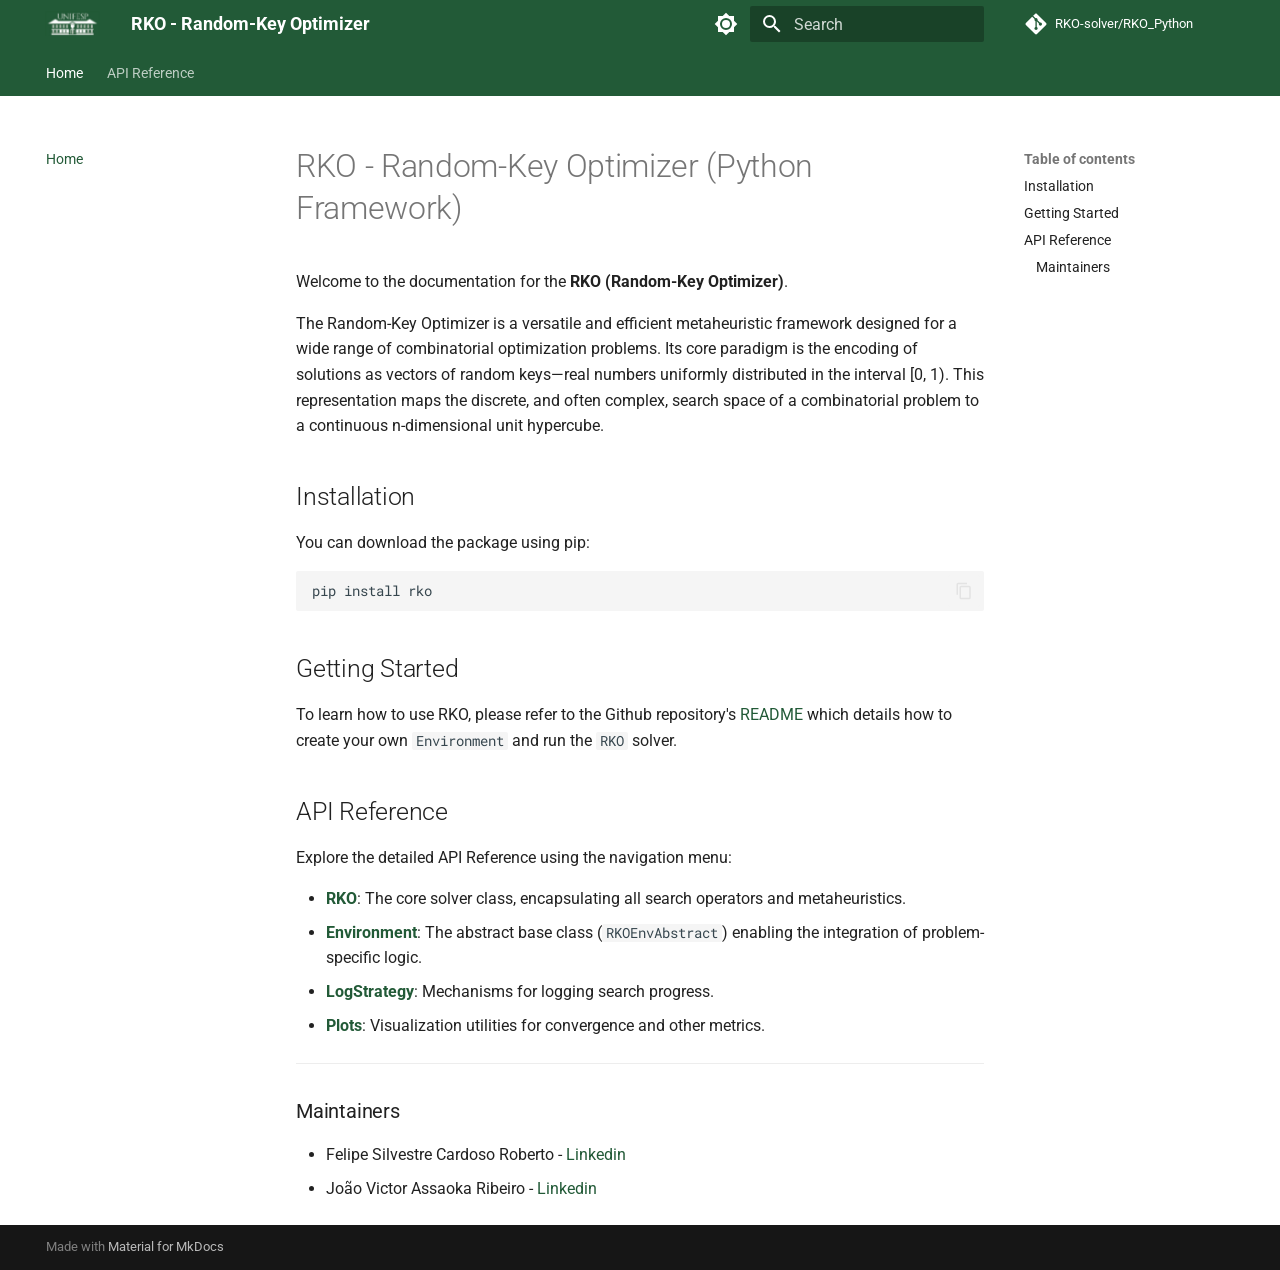
==== index.html @ 7061c4b2 "Deployed 4bbf65d with MkDocs version: 1.6.1" ====
<!doctype html>
<html lang="en" class="no-js">
  <head>
    
      <meta charset="utf-8">
      <meta name="viewport" content="width=device-width,initial-scale=1">
      
        <meta name="description" content="A Python library for Random-Key Optimization (RKO).">
      
      
        <meta name="author" content="Felipe Silvestre Cardoso Roberto & João Assaoka">
      
      
      
      
        <link rel="next" href="reference/rko/">
      
      
        
      
      
      <link rel="icon" href="assets/favicon.png">
      <meta name="generator" content="mkdocs-1.6.1, mkdocs-material-9.7.3">
    
    
      
        <title>RKO - Random-Key Optimizer</title>
      
    
    
      <link rel="stylesheet" href="assets/stylesheets/main.484c7ddc.min.css">
      
        
        <link rel="stylesheet" href="assets/stylesheets/palette.ab4e12ef.min.css">
      
      


    
    
      
    
    
      
        
        
        <link rel="preconnect" href="https://fonts.gstatic.com" crossorigin>
        <link rel="stylesheet" href="https://fonts.googleapis.com/css?family=Roboto:300,300i,400,400i,700,700i%7CRoboto+Mono:400,400i,700,700i&display=fallback">
        <style>:root{--md-text-font:"Roboto";--md-code-font:"Roboto Mono"}</style>
      
    
    
      <link rel="stylesheet" href="assets/_mkdocstrings.css">
    
      <link rel="stylesheet" href="stylesheets/extra.css">
    
    <script>__md_scope=new URL(".",location),__md_hash=e=>[...e].reduce(((e,_)=>(e<<5)-e+_.charCodeAt(0)),0),__md_get=(e,_=localStorage,t=__md_scope)=>JSON.parse(_.getItem(t.pathname+"."+e)),__md_set=(e,_,t=localStorage,a=__md_scope)=>{try{t.setItem(a.pathname+"."+e,JSON.stringify(_))}catch(e){}}</script>
    
      

    
    
  </head>
  
  
    
    
      
    
    
    
    
    <body dir="ltr" data-md-color-scheme="default" data-md-color-primary="custom" data-md-color-accent="custom">
  
    
    <input class="md-toggle" data-md-toggle="drawer" type="checkbox" id="__drawer" autocomplete="off">
    <input class="md-toggle" data-md-toggle="search" type="checkbox" id="__search" autocomplete="off">
    <label class="md-overlay" for="__drawer"></label>
    <div data-md-component="skip">
      
        
        <a href="#rko-random-key-optimizer-python-framework" class="md-skip">
          Skip to content
        </a>
      
    </div>
    <div data-md-component="announce">
      
    </div>
    
    
      

<header class="md-header" data-md-component="header">
  <nav class="md-header__inner md-grid" aria-label="Header">
    <a href="." title="RKO - Random-Key Optimizer" class="md-header__button md-logo" aria-label="RKO - Random-Key Optimizer" data-md-component="logo">
      
  <img src="assets/logo.jpg" alt="logo">

    </a>
    <label class="md-header__button md-icon" for="__drawer">
      
      <svg xmlns="http://www.w3.org/2000/svg" viewBox="0 0 24 24"><path d="M3 6h18v2H3zm0 5h18v2H3zm0 5h18v2H3z"/></svg>
    </label>
    <div class="md-header__title" data-md-component="header-title">
      <div class="md-header__ellipsis">
        <div class="md-header__topic">
          <span class="md-ellipsis">
            RKO - Random-Key Optimizer
          </span>
        </div>
        <div class="md-header__topic" data-md-component="header-topic">
          <span class="md-ellipsis">
            
              Home
            
          </span>
        </div>
      </div>
    </div>
    
      
        <form class="md-header__option" data-md-component="palette">
  
    
    
    
    <input class="md-option" data-md-color-media="" data-md-color-scheme="default" data-md-color-primary="custom" data-md-color-accent="custom"  aria-label="Switch to dark mode"  type="radio" name="__palette" id="__palette_0">
    
      <label class="md-header__button md-icon" title="Switch to dark mode" for="__palette_1" hidden>
        <svg xmlns="http://www.w3.org/2000/svg" viewBox="0 0 24 24"><path d="M12 8a4 4 0 0 0-4 4 4 4 0 0 0 4 4 4 4 0 0 0 4-4 4 4 0 0 0-4-4m0 10a6 6 0 0 1-6-6 6 6 0 0 1 6-6 6 6 0 0 1 6 6 6 6 0 0 1-6 6m8-9.31V4h-4.69L12 .69 8.69 4H4v4.69L.69 12 4 15.31V20h4.69L12 23.31 15.31 20H20v-4.69L23.31 12z"/></svg>
      </label>
    
  
    
    
    
    <input class="md-option" data-md-color-media="" data-md-color-scheme="slate" data-md-color-primary="custom" data-md-color-accent="custom"  aria-label="Switch to light mode"  type="radio" name="__palette" id="__palette_1">
    
      <label class="md-header__button md-icon" title="Switch to light mode" for="__palette_0" hidden>
        <svg xmlns="http://www.w3.org/2000/svg" viewBox="0 0 24 24"><path d="M12 18c-.89 0-1.74-.2-2.5-.55C11.56 16.5 13 14.42 13 12s-1.44-4.5-3.5-5.45C10.26 6.2 11.11 6 12 6a6 6 0 0 1 6 6 6 6 0 0 1-6 6m8-9.31V4h-4.69L12 .69 8.69 4H4v4.69L.69 12 4 15.31V20h4.69L12 23.31 15.31 20H20v-4.69L23.31 12z"/></svg>
      </label>
    
  
</form>
      
    
    
      <script>var palette=__md_get("__palette");if(palette&&palette.color){if("(prefers-color-scheme)"===palette.color.media){var media=matchMedia("(prefers-color-scheme: light)"),input=document.querySelector(media.matches?"[data-md-color-media='(prefers-color-scheme: light)']":"[data-md-color-media='(prefers-color-scheme: dark)']");palette.color.media=input.getAttribute("data-md-color-media"),palette.color.scheme=input.getAttribute("data-md-color-scheme"),palette.color.primary=input.getAttribute("data-md-color-primary"),palette.color.accent=input.getAttribute("data-md-color-accent")}for(var[key,value]of Object.entries(palette.color))document.body.setAttribute("data-md-color-"+key,value)}</script>
    
    
    
      
      
        <label class="md-header__button md-icon" for="__search">
          
          <svg xmlns="http://www.w3.org/2000/svg" viewBox="0 0 24 24"><path d="M9.5 3A6.5 6.5 0 0 1 16 9.5c0 1.61-.59 3.09-1.56 4.23l.27.27h.79l5 5-1.5 1.5-5-5v-.79l-.27-.27A6.52 6.52 0 0 1 9.5 16 6.5 6.5 0 0 1 3 9.5 6.5 6.5 0 0 1 9.5 3m0 2C7 5 5 7 5 9.5S7 14 9.5 14 14 12 14 9.5 12 5 9.5 5"/></svg>
        </label>
        <div class="md-search" data-md-component="search" role="dialog">
  <label class="md-search__overlay" for="__search"></label>
  <div class="md-search__inner" role="search">
    <form class="md-search__form" name="search">
      <input type="text" class="md-search__input" name="query" aria-label="Search" placeholder="Search" autocapitalize="off" autocorrect="off" autocomplete="off" spellcheck="false" data-md-component="search-query" required>
      <label class="md-search__icon md-icon" for="__search">
        
        <svg xmlns="http://www.w3.org/2000/svg" viewBox="0 0 24 24"><path d="M9.5 3A6.5 6.5 0 0 1 16 9.5c0 1.61-.59 3.09-1.56 4.23l.27.27h.79l5 5-1.5 1.5-5-5v-.79l-.27-.27A6.52 6.52 0 0 1 9.5 16 6.5 6.5 0 0 1 3 9.5 6.5 6.5 0 0 1 9.5 3m0 2C7 5 5 7 5 9.5S7 14 9.5 14 14 12 14 9.5 12 5 9.5 5"/></svg>
        
        <svg xmlns="http://www.w3.org/2000/svg" viewBox="0 0 24 24"><path d="M20 11v2H8l5.5 5.5-1.42 1.42L4.16 12l7.92-7.92L13.5 5.5 8 11z"/></svg>
      </label>
      <nav class="md-search__options" aria-label="Search">
        
        <button type="reset" class="md-search__icon md-icon" title="Clear" aria-label="Clear" tabindex="-1">
          
          <svg xmlns="http://www.w3.org/2000/svg" viewBox="0 0 24 24"><path d="M19 6.41 17.59 5 12 10.59 6.41 5 5 6.41 10.59 12 5 17.59 6.41 19 12 13.41 17.59 19 19 17.59 13.41 12z"/></svg>
        </button>
      </nav>
      
        <div class="md-search__suggest" data-md-component="search-suggest"></div>
      
    </form>
    <div class="md-search__output">
      <div class="md-search__scrollwrap" tabindex="0" data-md-scrollfix>
        <div class="md-search-result" data-md-component="search-result">
          <div class="md-search-result__meta">
            Initializing search
          </div>
          <ol class="md-search-result__list" role="presentation"></ol>
        </div>
      </div>
    </div>
  </div>
</div>
      
    
    
      <div class="md-header__source">
        <a href="https://github.com/RKO-solver/RKO_Python" title="Go to repository" class="md-source" data-md-component="source">
  <div class="md-source__icon md-icon">
    
    <svg xmlns="http://www.w3.org/2000/svg" viewBox="0 0 448 512"><!--! Font Awesome Free 7.1.0 by @fontawesome - https://fontawesome.com License - https://fontawesome.com/license/free (Icons: CC BY 4.0, Fonts: SIL OFL 1.1, Code: MIT License) Copyright 2025 Fonticons, Inc.--><path d="M439.6 236.1 244 40.5c-5.4-5.5-12.8-8.5-20.4-8.5s-15 3-20.4 8.4L162.5 81l51.5 51.5c27.1-9.1 52.7 16.8 43.4 43.7l49.7 49.7c34.2-11.8 61.2 31 35.5 56.7-26.5 26.5-70.2-2.9-56-37.3L240.3 199v121.9c25.3 12.5 22.3 41.8 9.1 55-6.4 6.4-15.2 10.1-24.3 10.1s-17.8-3.6-24.3-10.1c-17.6-17.6-11.1-46.9 11.2-56v-123c-20.8-8.5-24.6-30.7-18.6-45L142.6 101 8.5 235.1C3 240.6 0 247.9 0 255.5s3 15 8.5 20.4l195.6 195.7c5.4 5.4 12.7 8.4 20.4 8.4s15-3 20.4-8.4l194.7-194.7c5.4-5.4 8.4-12.8 8.4-20.4s-3-15-8.4-20.4"/></svg>
  </div>
  <div class="md-source__repository">
    RKO-solver/RKO_Python
  </div>
</a>
      </div>
    
  </nav>
  
</header>
    
    <div class="md-container" data-md-component="container">
      
      
        
          
            
<nav class="md-tabs" aria-label="Tabs" data-md-component="tabs">
  <div class="md-grid">
    <ul class="md-tabs__list">
      
        
  
  
  
    
  
  
    <li class="md-tabs__item md-tabs__item--active">
      <a href="." class="md-tabs__link">
        
  
  
    
  
  Home

      </a>
    </li>
  

      
        
  
  
  
  
    
    
      <li class="md-tabs__item">
        <a href="reference/rko/" class="md-tabs__link">
          
  
  
  API Reference

        </a>
      </li>
    
  

      
    </ul>
  </div>
</nav>
          
        
      
      <main class="md-main" data-md-component="main">
        <div class="md-main__inner md-grid">
          
            
              
              <div class="md-sidebar md-sidebar--primary" data-md-component="sidebar" data-md-type="navigation" >
                <div class="md-sidebar__scrollwrap">
                  <div class="md-sidebar__inner">
                    


  


<nav class="md-nav md-nav--primary md-nav--lifted" aria-label="Navigation" data-md-level="0">
  <label class="md-nav__title" for="__drawer">
    <a href="." title="RKO - Random-Key Optimizer" class="md-nav__button md-logo" aria-label="RKO - Random-Key Optimizer" data-md-component="logo">
      
  <img src="assets/logo.jpg" alt="logo">

    </a>
    RKO - Random-Key Optimizer
  </label>
  
    <div class="md-nav__source">
      <a href="https://github.com/RKO-solver/RKO_Python" title="Go to repository" class="md-source" data-md-component="source">
  <div class="md-source__icon md-icon">
    
    <svg xmlns="http://www.w3.org/2000/svg" viewBox="0 0 448 512"><!--! Font Awesome Free 7.1.0 by @fontawesome - https://fontawesome.com License - https://fontawesome.com/license/free (Icons: CC BY 4.0, Fonts: SIL OFL 1.1, Code: MIT License) Copyright 2025 Fonticons, Inc.--><path d="M439.6 236.1 244 40.5c-5.4-5.5-12.8-8.5-20.4-8.5s-15 3-20.4 8.4L162.5 81l51.5 51.5c27.1-9.1 52.7 16.8 43.4 43.7l49.7 49.7c34.2-11.8 61.2 31 35.5 56.7-26.5 26.5-70.2-2.9-56-37.3L240.3 199v121.9c25.3 12.5 22.3 41.8 9.1 55-6.4 6.4-15.2 10.1-24.3 10.1s-17.8-3.6-24.3-10.1c-17.6-17.6-11.1-46.9 11.2-56v-123c-20.8-8.5-24.6-30.7-18.6-45L142.6 101 8.5 235.1C3 240.6 0 247.9 0 255.5s3 15 8.5 20.4l195.6 195.7c5.4 5.4 12.7 8.4 20.4 8.4s15-3 20.4-8.4l194.7-194.7c5.4-5.4 8.4-12.8 8.4-20.4s-3-15-8.4-20.4"/></svg>
  </div>
  <div class="md-source__repository">
    RKO-solver/RKO_Python
  </div>
</a>
    </div>
  
  <ul class="md-nav__list" data-md-scrollfix>
    
      
      
  
  
    
  
  
  
    <li class="md-nav__item md-nav__item--active">
      
      <input class="md-nav__toggle md-toggle" type="checkbox" id="__toc">
      
      
        
      
      
        <label class="md-nav__link md-nav__link--active" for="__toc">
          
  
  
  <span class="md-ellipsis">
    
  
    Home
  

    
  </span>
  
  

          <span class="md-nav__icon md-icon"></span>
        </label>
      
      <a href="." class="md-nav__link md-nav__link--active">
        
  
  
  <span class="md-ellipsis">
    
  
    Home
  

    
  </span>
  
  

      </a>
      
        

<nav class="md-nav md-nav--secondary" aria-label="Table of contents">
  
  
  
    
  
  
    <label class="md-nav__title" for="__toc">
      <span class="md-nav__icon md-icon"></span>
      Table of contents
    </label>
    <ul class="md-nav__list" data-md-component="toc" data-md-scrollfix>
      
        <li class="md-nav__item">
  <a href="#installation" class="md-nav__link">
    <span class="md-ellipsis">
      
        Installation
      
    </span>
  </a>
  
</li>
      
        <li class="md-nav__item">
  <a href="#getting-started" class="md-nav__link">
    <span class="md-ellipsis">
      
        Getting Started
      
    </span>
  </a>
  
</li>
      
        <li class="md-nav__item">
  <a href="#api-reference" class="md-nav__link">
    <span class="md-ellipsis">
      
        API Reference
      
    </span>
  </a>
  
    <nav class="md-nav" aria-label="API Reference">
      <ul class="md-nav__list">
        
          <li class="md-nav__item">
  <a href="#maintainers" class="md-nav__link">
    <span class="md-ellipsis">
      
        Maintainers
      
    </span>
  </a>
  
</li>
        
      </ul>
    </nav>
  
</li>
      
    </ul>
  
</nav>
      
    </li>
  

    
      
      
  
  
  
  
    
    
    
    
      
      
        
      
    
    
    <li class="md-nav__item md-nav__item--nested">
      
        
        
        <input class="md-nav__toggle md-toggle " type="checkbox" id="__nav_2" >
        
          
          <label class="md-nav__link" for="__nav_2" id="__nav_2_label" tabindex="0">
            
  
  
  <span class="md-ellipsis">
    
  
    API Reference
  

    
  </span>
  
  

            <span class="md-nav__icon md-icon"></span>
          </label>
        
        <nav class="md-nav" data-md-level="1" aria-labelledby="__nav_2_label" aria-expanded="false">
          <label class="md-nav__title" for="__nav_2">
            <span class="md-nav__icon md-icon"></span>
            
  
    API Reference
  

          </label>
          <ul class="md-nav__list" data-md-scrollfix>
            
              
                
  
  
  
  
    <li class="md-nav__item">
      <a href="reference/rko/" class="md-nav__link">
        
  
  
  <span class="md-ellipsis">
    
  
    RKO
  

    
  </span>
  
  

      </a>
    </li>
  

              
            
              
                
  
  
  
  
    <li class="md-nav__item">
      <a href="reference/environment/" class="md-nav__link">
        
  
  
  <span class="md-ellipsis">
    
  
    Environment
  

    
  </span>
  
  

      </a>
    </li>
  

              
            
              
                
  
  
  
  
    <li class="md-nav__item">
      <a href="reference/logstrategy/" class="md-nav__link">
        
  
  
  <span class="md-ellipsis">
    
  
    LogStrategy
  

    
  </span>
  
  

      </a>
    </li>
  

              
            
              
                
  
  
  
  
    <li class="md-nav__item">
      <a href="reference/plots/" class="md-nav__link">
        
  
  
  <span class="md-ellipsis">
    
  
    Plots
  

    
  </span>
  
  

      </a>
    </li>
  

              
            
          </ul>
        </nav>
      
    </li>
  

    
  </ul>
</nav>
                  </div>
                </div>
              </div>
            
            
              
              <div class="md-sidebar md-sidebar--secondary" data-md-component="sidebar" data-md-type="toc" >
                <div class="md-sidebar__scrollwrap">
                  <div class="md-sidebar__inner">
                    

<nav class="md-nav md-nav--secondary" aria-label="Table of contents">
  
  
  
    
  
  
    <label class="md-nav__title" for="__toc">
      <span class="md-nav__icon md-icon"></span>
      Table of contents
    </label>
    <ul class="md-nav__list" data-md-component="toc" data-md-scrollfix>
      
        <li class="md-nav__item">
  <a href="#installation" class="md-nav__link">
    <span class="md-ellipsis">
      
        Installation
      
    </span>
  </a>
  
</li>
      
        <li class="md-nav__item">
  <a href="#getting-started" class="md-nav__link">
    <span class="md-ellipsis">
      
        Getting Started
      
    </span>
  </a>
  
</li>
      
        <li class="md-nav__item">
  <a href="#api-reference" class="md-nav__link">
    <span class="md-ellipsis">
      
        API Reference
      
    </span>
  </a>
  
    <nav class="md-nav" aria-label="API Reference">
      <ul class="md-nav__list">
        
          <li class="md-nav__item">
  <a href="#maintainers" class="md-nav__link">
    <span class="md-ellipsis">
      
        Maintainers
      
    </span>
  </a>
  
</li>
        
      </ul>
    </nav>
  
</li>
      
    </ul>
  
</nav>
                  </div>
                </div>
              </div>
            
          
          
            <div class="md-content" data-md-component="content">
              
              <article class="md-content__inner md-typeset">
                
                  


  
  


<h1 id="rko-random-key-optimizer-python-framework">RKO - Random-Key Optimizer (Python Framework)</h1>
<p>Welcome to the documentation for the <strong>RKO (Random-Key Optimizer)</strong>.</p>
<p>The Random-Key Optimizer is a versatile and efficient metaheuristic framework designed for a wide range of combinatorial optimization problems. Its core paradigm is the encoding of solutions as vectors of random keys—real numbers uniformly distributed in the interval [0, 1). This representation maps the discrete, and often complex, search space of a combinatorial problem to a continuous n-dimensional unit hypercube.</p>
<h2 id="installation">Installation</h2>
<p>You can download the package using pip:
<div class="language-bash highlight"><pre><span></span><code><span id="__span-0-1"><a id="__codelineno-0-1" name="__codelineno-0-1" href="#__codelineno-0-1"></a>pip<span class="w"> </span>install<span class="w"> </span>rko
</span></code></pre></div></p>
<h2 id="getting-started">Getting Started</h2>
<p>To learn how to use RKO, please refer to the Github repository's <a href="https://github.com/RKO-solver/RKO_Python">README</a> which details how to create your own <code>Environment</code> and run the <code>RKO</code> solver.</p>
<h2 id="api-reference">API Reference</h2>
<p>Explore the detailed API Reference using the navigation menu:</p>
<ul>
<li><strong><a href="reference/rko/">RKO</a></strong>: The core solver class, encapsulating all search operators and metaheuristics.</li>
<li><strong><a href="reference/environment/">Environment</a></strong>: The abstract base class (<code>RKOEnvAbstract</code>) enabling the integration of problem-specific logic.</li>
<li><strong><a href="reference/logstrategy/">LogStrategy</a></strong>: Mechanisms for logging search progress.</li>
<li><strong><a href="reference/plots/">Plots</a></strong>: Visualization utilities for convergence and other metrics.</li>
</ul>
<hr />
<h3 id="maintainers">Maintainers</h3>
<ul>
<li>Felipe Silvestre Cardoso Roberto - <a href="https://www.linkedin.com/in/felipesilvestrecr/">Linkedin</a></li>
<li>João Victor Assaoka Ribeiro - <a href="https://www.linkedin.com/in/assaoka/">Linkedin</a></li>
</ul>












                
              </article>
            </div>
          
          
<script>var target=document.getElementById(location.hash.slice(1));target&&target.name&&(target.checked=target.name.startsWith("__tabbed_"))</script>
        </div>
        
          <button type="button" class="md-top md-icon" data-md-component="top" hidden>
  
  <svg xmlns="http://www.w3.org/2000/svg" viewBox="0 0 24 24"><path d="M13 20h-2V8l-5.5 5.5-1.42-1.42L12 4.16l7.92 7.92-1.42 1.42L13 8z"/></svg>
  Back to top
</button>
        
      </main>
      
        <footer class="md-footer">
  
  <div class="md-footer-meta md-typeset">
    <div class="md-footer-meta__inner md-grid">
      <div class="md-copyright">
  
  
    Made with
    <a href="https://squidfunk.github.io/mkdocs-material/" target="_blank" rel="noopener">
      Material for MkDocs
    </a>
  
</div>
      
    </div>
  </div>
</footer>
      
    </div>
    <div class="md-dialog" data-md-component="dialog">
      <div class="md-dialog__inner md-typeset"></div>
    </div>
    
    
    
      
      
      <script id="__config" type="application/json">{"annotate": null, "base": ".", "features": ["navigation.tabs", "navigation.sections", "navigation.top", "search.suggest", "search.highlight", "content.code.copy"], "search": "assets/javascripts/workers/search.2c215733.min.js", "tags": null, "translations": {"clipboard.copied": "Copied to clipboard", "clipboard.copy": "Copy to clipboard", "search.result.more.one": "1 more on this page", "search.result.more.other": "# more on this page", "search.result.none": "No matching documents", "search.result.one": "1 matching document", "search.result.other": "# matching documents", "search.result.placeholder": "Type to start searching", "search.result.term.missing": "Missing", "select.version": "Select version"}, "version": null}</script>
    
    
      <script src="assets/javascripts/bundle.79ae519e.min.js"></script>
      
    
  </body>
</html>
---- assets/stylesheets/main.484c7ddc.min.css ----
@charset "UTF-8";html{-webkit-text-size-adjust:none;-moz-text-size-adjust:none;text-size-adjust:none;box-sizing:border-box}*,:after,:before{box-sizing:inherit}@media (prefers-reduced-motion){*,:after,:before{transition:none!important}}body{margin:0}a,button,input,label{-webkit-tap-highlight-color:transparent}a{color:inherit;text-decoration:none}hr{border:0;box-sizing:initial;display:block;height:.05rem;overflow:visible;padding:0}small{font-size:80%}sub,sup{line-height:1em}img{border-style:none}table{border-collapse:initial;border-spacing:0}td,th{font-weight:400;vertical-align:top}button{background:#0000;border:0;font-family:inherit;font-size:inherit;margin:0;padding:0}input{border:0;outline:none}:root{--md-primary-fg-color:#4051b5;--md-primary-fg-color--light:#5d6cc0;--md-primary-fg-color--dark:#303fa1;--md-primary-bg-color:#fff;--md-primary-bg-color--light:#ffffffb3;--md-accent-fg-color:#526cfe;--md-accent-fg-color--transparent:#526cfe1a;--md-accent-bg-color:#fff;--md-accent-bg-color--light:#ffffffb3}[data-md-color-scheme=default]{color-scheme:light}[data-md-color-scheme=default] img[src$="#gh-dark-mode-only"],[data-md-color-scheme=default] img[src$="#only-dark"]{display:none}:root,[data-md-color-scheme=default]{--md-hue:225deg;--md-default-fg-color:#000000de;--md-default-fg-color--light:#0000008a;--md-default-fg-color--lighter:#00000052;--md-default-fg-color--lightest:#00000012;--md-default-bg-color:#fff;--md-default-bg-color--light:#ffffffb3;--md-default-bg-color--lighter:#ffffff4d;--md-default-bg-color--lightest:#ffffff1f;--md-code-fg-color:#36464e;--md-code-bg-color:#f5f5f5;--md-code-bg-color--light:#f5f5f5b3;--md-code-bg-color--lighter:#f5f5f54d;--md-code-hl-color:#4287ff;--md-code-hl-color--light:#4287ff1a;--md-code-hl-number-color:#d52a2a;--md-code-hl-special-color:#db1457;--md-code-hl-function-color:#a846b9;--md-code-hl-constant-color:#6e59d9;--md-code-hl-keyword-color:#3f6ec6;--md-code-hl-string-color:#1c7d4d;--md-code-hl-name-color:var(--md-code-fg-color);--md-code-hl-operator-color:var(--md-default-fg-color--light);--md-code-hl-punctuation-color:var(--md-default-fg-color--light);--md-code-hl-comment-color:var(--md-default-fg-color--light);--md-code-hl-generic-color:var(--md-default-fg-color--light);--md-code-hl-variable-color:var(--md-default-fg-color--light);--md-typeset-color:var(--md-default-fg-color);--md-typeset-a-color:var(--md-primary-fg-color);--md-typeset-del-color:#f5503d26;--md-typeset-ins-color:#0bd57026;--md-typeset-kbd-color:#fafafa;--md-typeset-kbd-accent-color:#fff;--md-typeset-kbd-border-color:#b8b8b8;--md-typeset-mark-color:#ffff0080;--md-typeset-table-color:#0000001f;--md-typeset-table-color--light:rgba(0,0,0,.035);--md-admonition-fg-color:var(--md-default-fg-color);--md-admonition-bg-color:var(--md-default-bg-color);--md-warning-fg-color:#000000de;--md-warning-bg-color:#ff9;--md-footer-fg-color:#fff;--md-footer-fg-color--light:#ffffffb3;--md-footer-fg-color--lighter:#ffffff73;--md-footer-bg-color:#000000de;--md-footer-bg-color--dark:#00000052;--md-shadow-z1:0 0.2rem 0.5rem #0000000d,0 0 0.05rem #0000001a;--md-shadow-z2:0 0.2rem 0.5rem #0000001a,0 0 0.05rem #00000040;--md-shadow-z3:0 0.2rem 0.5rem #0003,0 0 0.05rem #00000059}.md-icon svg{fill:currentcolor;display:block;height:1.2rem;width:1.2rem}body{-webkit-font-smoothing:antialiased;-moz-osx-font-smoothing:grayscale;--md-text-font-family:var(--md-text-font,_),-apple-system,BlinkMacSystemFont,Helvetica,Arial,sans-serif;--md-code-font-family:var(--md-code-font,_),SFMono-Regular,Consolas,Menlo,monospace}aside,body,input{font-feature-settings:"kern","liga";color:var(--md-typeset-color);font-family:var(--md-text-font-family)}code,kbd,pre{font-feature-settings:"kern";font-family:var(--md-code-font-family)}:root{--md-typeset-table-sort-icon:url('data:image/svg+xml;charset=utf-8,<svg xmlns="http://www.w3.org/2000/svg" viewBox="0 0 24 24"><path d="m18 21-4-4h3V7h-3l4-4 4 4h-3v10h3M2 19v-2h10v2M2 13v-2h7v2M2 7V5h4v2z"/></svg>');--md-typeset-table-sort-icon--asc:url('data:image/svg+xml;charset=utf-8,<svg xmlns="http://www.w3.org/2000/svg" viewBox="0 0 24 24"><path d="M19 17h3l-4 4-4-4h3V3h2M2 17h10v2H2M6 5v2H2V5m0 6h7v2H2z"/></svg>');--md-typeset-table-sort-icon--desc:url('data:image/svg+xml;charset=utf-8,<svg xmlns="http://www.w3.org/2000/svg" viewBox="0 0 24 24"><path d="M19 7h3l-4-4-4 4h3v14h2M2 17h10v2H2M6 5v2H2V5m0 6h7v2H2z"/></svg>')}.md-typeset{-webkit-print-color-adjust:exact;color-adjust:exact;font-size:.8rem;line-height:1.6;overflow-wrap:break-word}@media print{.md-typeset{font-size:.68rem}}.md-typeset blockquote,.md-typeset dl,.md-typeset figure,.md-typeset ol,.md-typeset pre,.md-typeset ul{margin-bottom:1em;margin-top:1em}.md-typeset h1{color:var(--md-default-fg-color--light);font-size:2em;line-height:1.3;margin:0 0 1.25em}.md-typeset h1,.md-typeset h2{font-weight:300;letter-spacing:-.01em}.md-typeset h2{font-size:1.5625em;line-height:1.4;margin:1.6em 0 .64em}.md-typeset h3{font-size:1.25em;font-weight:400;letter-spacing:-.01em;line-height:1.5;margin:1.6em 0 .8em}.md-typeset h2+h3{margin-top:.8em}.md-typeset h4{font-weight:700;letter-spacing:-.01em;margin:1em 0}.md-typeset h5,.md-typeset h6{color:var(--md-default-fg-color--light);font-size:.8em;font-weight:700;letter-spacing:-.01em;margin:1.25em 0}.md-typeset h5{text-transform:uppercase}.md-typeset h5 code{text-transform:none}.md-typeset hr{border-bottom:.05rem solid var(--md-default-fg-color--lightest);display:flow-root;margin:1.5em 0}.md-typeset a{color:var(--md-typeset-a-color);word-break:break-word}.md-typeset a,.md-typeset a:before{transition:color 125ms}.md-typeset a:focus,.md-typeset a:hover{color:var(--md-accent-fg-color)}.md-typeset a:focus code,.md-typeset a:hover code{background-color:var(--md-accent-fg-color--transparent);color:var(--md-accent-fg-color)}.md-typeset a code{color:var(--md-typeset-a-color)}.md-typeset a.focus-visible{outline-color:var(--md-accent-fg-color);outline-offset:.2rem}.md-typeset code,.md-typeset kbd,.md-typeset pre{color:var(--md-code-fg-color);direction:ltr;font-variant-ligatures:none;transition:background-color 125ms}@media print{.md-typeset code,.md-typeset kbd,.md-typeset pre{white-space:pre-wrap}}.md-typeset code{background-color:var(--md-code-bg-color);border-radius:.1rem;-webkit-box-decoration-break:clone;box-decoration-break:clone;font-size:.85em;padding:0 .2941176471em;transition:color 125ms,background-color 125ms;word-break:break-word}.md-typeset code:not(.focus-visible){-webkit-tap-highlight-color:transparent;outline:none}.md-typeset pre{display:flow-root;line-height:1.4;position:relative}.md-typeset pre>code{-webkit-box-decoration-break:slice;box-decoration-break:slice;box-shadow:none;display:block;margin:0;outline-color:var(--md-accent-fg-color);overflow:auto;padding:.7720588235em 1.1764705882em;scrollbar-color:var(--md-default-fg-color--lighter) #0000;scrollbar-width:thin;touch-action:auto;word-break:normal}.md-typeset pre>code:hover{scrollbar-color:var(--md-accent-fg-color) #0000}.md-typeset pre>code::-webkit-scrollbar{height:.2rem;width:.2rem}.md-typeset pre>code::-webkit-scrollbar-thumb{background-color:var(--md-default-fg-color--lighter)}.md-typeset pre>code::-webkit-scrollbar-thumb:hover{background-color:var(--md-accent-fg-color)}.md-typeset kbd{background-color:var(--md-typeset-kbd-color);border-radius:.1rem;box-shadow:0 .1rem 0 .05rem var(--md-typeset-kbd-border-color),0 .1rem 0 var(--md-typeset-kbd-border-color),0 -.1rem .2rem var(--md-typeset-kbd-accent-color) inset;color:var(--md-default-fg-color);display:inline-block;font-size:.75em;padding:0 .6666666667em;vertical-align:text-top;word-break:break-word}.md-typeset mark{background-color:var(--md-typeset-mark-color);-webkit-box-decoration-break:clone;box-decoration-break:clone;color:inherit;word-break:break-word}.md-typeset abbr{cursor:help;text-decoration:none}.md-typeset [data-preview],.md-typeset abbr{border-bottom:.05rem dotted var(--md-default-fg-color--light)}.md-typeset small{opacity:.75}[dir=ltr] .md-typeset sub,[dir=ltr] .md-typeset sup{margin-left:.078125em}[dir=rtl] .md-typeset sub,[dir=rtl] .md-typeset sup{margin-right:.078125em}[dir=ltr] .md-typeset blockquote{padding-left:.6rem}[dir=rtl] .md-typeset blockquote{padding-right:.6rem}[dir=ltr] .md-typeset blockquote{border-left:.2rem solid var(--md-default-fg-color--lighter)}[dir=rtl] .md-typeset blockquote{border-right:.2rem solid var(--md-default-fg-color--lighter)}.md-typeset blockquote{color:var(--md-default-fg-color--light);margin-left:0;margin-right:0}.md-typeset ul{list-style-type:disc}.md-typeset ul[type]{list-style-type:revert-layer}[dir=ltr] .md-typeset ol,[dir=ltr] .md-typeset ul{margin-left:.625em}[dir=rtl] .md-typeset ol,[dir=rtl] .md-typeset ul{margin-right:.625em}.md-typeset ol,.md-typeset ul{padding:0}.md-typeset ol:not([hidden]),.md-typeset ul:not([hidden]){display:flow-root}.md-typeset ol ol,.md-typeset ul ol{list-style-type:lower-alpha}.md-typeset ol ol ol,.md-typeset ul ol ol{list-style-type:lower-roman}.md-typeset ol ol ol ol,.md-typeset ul ol ol ol{list-style-type:upper-alpha}.md-typeset ol ol ol ol ol,.md-typeset ul ol ol ol ol{list-style-type:upper-roman}.md-typeset ol[type],.md-typeset ul[type]{list-style-type:revert-layer}[dir=ltr] .md-typeset ol li,[dir=ltr] .md-typeset ul li{margin-left:1.25em}[dir=rtl] .md-typeset ol li,[dir=rtl] .md-typeset ul li{margin-right:1.25em}.md-typeset ol li,.md-typeset ul li{margin-bottom:.5em}.md-typeset ol li blockquote,.md-typeset ol li p,.md-typeset ul li blockquote,.md-typeset ul li p{margin:.5em 0}.md-typeset ol li:last-child,.md-typeset ul li:last-child{margin-bottom:0}[dir=ltr] .md-typeset ol li ol,[dir=ltr] .md-typeset ol li ul,[dir=ltr] .md-typeset ul li ol,[dir=ltr] .md-typeset ul li ul{margin-left:.625em}[dir=rtl] .md-typeset ol li ol,[dir=rtl] .md-typeset ol li ul,[dir=rtl] .md-typeset ul li ol,[dir=rtl] .md-typeset ul li ul{margin-right:.625em}.md-typeset ol li ol,.md-typeset ol li ul,.md-typeset ul li ol,.md-typeset ul li ul{margin-bottom:.5em;margin-top:.5em}[dir=ltr] .md-typeset dd{margin-left:1.875em}[dir=rtl] .md-typeset dd{margin-right:1.875em}.md-typeset dd{margin-bottom:1.5em;margin-top:1em}.md-typeset img,.md-typeset svg,.md-typeset video{height:auto;max-width:100%}.md-typeset img[align=left]{margin:1em 1em 1em 0}.md-typeset img[align=right]{margin:1em 0 1em 1em}.md-typeset img[align]:only-child{margin-top:0}.md-typeset figure{display:flow-root;margin:1em auto;max-width:100%;text-align:center;width:fit-content}.md-typeset figure img{display:block;margin:0 auto}.md-typeset figcaption{font-style:italic;margin:1em auto;max-width:24rem}.md-typeset iframe{max-width:100%}.md-typeset table:not([class]){background-color:var(--md-default-bg-color);border:.05rem solid var(--md-typeset-table-color);border-radius:.1rem;display:inline-block;font-size:.64rem;max-width:100%;overflow:auto;touch-action:auto}@media print{.md-typeset table:not([class]){display:table}}.md-typeset table:not([class])+*{margin-top:1.5em}.md-typeset table:not([class]) td>:first-child,.md-typeset table:not([class]) th>:first-child{margin-top:0}.md-typeset table:not([class]) td>:last-child,.md-typeset table:not([class]) th>:last-child{margin-bottom:0}.md-typeset table:not([class]) td:not([align]),.md-typeset table:not([class]) th:not([align]){text-align:left}[dir=rtl] .md-typeset table:not([class]) td:not([align]),[dir=rtl] .md-typeset table:not([class]) th:not([align]){text-align:right}.md-typeset table:not([class]) th{font-weight:700;min-width:5rem;padding:.9375em 1.25em;vertical-align:top}.md-typeset table:not([class]) td{border-top:.05rem solid var(--md-typeset-table-color);padding:.9375em 1.25em;vertical-align:top}.md-typeset table:not([class]) tbody tr{transition:background-color 125ms}.md-typeset table:not([class]) tbody tr:hover{background-color:var(--md-typeset-table-color--light);box-shadow:0 .05rem 0 var(--md-default-bg-color) inset}.md-typeset table:not([class]) a{word-break:normal}.md-typeset table th[role=columnheader]{cursor:pointer}[dir=ltr] .md-typeset table th[role=columnheader]:after{margin-left:.5em}[dir=rtl] .md-typeset table th[role=columnheader]:after{margin-right:.5em}.md-typeset table th[role=columnheader]:after{content:"";display:inline-block;height:1.2em;-webkit-mask-image:var(--md-typeset-table-sort-icon);mask-image:var(--md-typeset-table-sort-icon);-webkit-mask-repeat:no-repeat;mask-repeat:no-repeat;-webkit-mask-size:contain;mask-size:contain;transition:background-color 125ms;vertical-align:text-bottom;width:1.2em}.md-typeset table th[role=columnheader]:hover:after{background-color:var(--md-default-fg-color--lighter)}.md-typeset table th[role=columnheader][aria-sort=ascending]:after{background-color:var(--md-default-fg-color--light);-webkit-mask-image:var(--md-typeset-table-sort-icon--asc);mask-image:var(--md-typeset-table-sort-icon--asc)}.md-typeset table th[role=columnheader][aria-sort=descending]:after{background-color:var(--md-default-fg-color--light);-webkit-mask-image:var(--md-typeset-table-sort-icon--desc);mask-image:var(--md-typeset-table-sort-icon--desc)}.md-typeset__scrollwrap{margin:1em -.8rem;overflow-x:auto;touch-action:auto}.md-typeset__table{display:inline-block;margin-bottom:.5em;padding:0 .8rem}@media print{.md-typeset__table{display:block}}html .md-typeset__table table{display:table;margin:0;overflow:hidden;width:100%}@media screen and (max-width:44.984375em){.md-content__inner>pre{margin:1em -.8rem}.md-content__inner>pre code{border-radius:0}}.md-typeset .md-author{border-radius:100%;display:block;flex-shrink:0;height:1.6rem;overflow:hidden;position:relative;transition:color 125ms,transform 125ms;width:1.6rem}.md-typeset .md-author img{display:block}.md-typeset .md-author--more{background:var(--md-default-fg-color--lightest);color:var(--md-default-fg-color--lighter);font-size:.6rem;font-weight:700;line-height:1.6rem;text-align:center}.md-typeset .md-author--long{height:2.4rem;width:2.4rem}.md-typeset a.md-author{transform:scale(1)}.md-typeset a.md-author img{border-radius:100%;filter:grayscale(100%) opacity(75%);transition:filter 125ms}.md-typeset a.md-author:focus,.md-typeset a.md-author:hover{transform:scale(1.1);z-index:1}.md-typeset a.md-author:focus img,.md-typeset a.md-author:hover img{filter:grayscale(0)}.md-banner{background-color:var(--md-footer-bg-color);color:var(--md-footer-fg-color);overflow:auto}@media print{.md-banner{display:none}}.md-banner--warning{background-color:var(--md-warning-bg-color);color:var(--md-warning-fg-color)}.md-banner__inner{font-size:.7rem;margin:.6rem auto;padding:0 .8rem}[dir=ltr] .md-banner__button{float:right}[dir=rtl] .md-banner__button{float:left}.md-banner__button{color:inherit;cursor:pointer;transition:opacity .25s}.no-js .md-banner__button{display:none}.md-banner__button:hover{opacity:.7}html{font-size:125%;height:100%;overflow-x:hidden}@media screen and (min-width:100em){html{font-size:137.5%}}@media screen and (min-width:125em){html{font-size:150%}}body{background-color:var(--md-default-bg-color);display:flex;flex-direction:column;font-size:.5rem;min-height:100%;position:relative;width:100%}@media print{body{display:block}}@media screen and (max-width:59.984375em){body[data-md-scrolllock]{position:fixed}}.md-grid{margin-left:auto;margin-right:auto;max-width:61rem}.md-container{display:flex;flex-direction:column;flex-grow:1}@media print{.md-container{display:block}}.md-main{flex-grow:1}.md-main__inner{display:flex;height:100%;margin-top:1.5rem}.md-ellipsis{overflow:hidden;text-overflow:ellipsis}.md-toggle{display:none}.md-option{height:0;opacity:0;position:absolute;width:0}.md-option:checked+label:not([hidden]){display:block}.md-option.focus-visible+label{outline-color:var(--md-accent-fg-color);outline-style:auto}.md-skip{background-color:var(--md-default-fg-color);border-radius:.1rem;color:var(--md-default-bg-color);font-size:.64rem;margin:.5rem;opacity:0;outline-color:var(--md-accent-fg-color);padding:.3rem .5rem;position:fixed;transform:translateY(.4rem);z-index:-1}.md-skip:focus{opacity:1;transform:translateY(0);transition:transform .25s cubic-bezier(.4,0,.2,1),opacity 175ms 75ms;z-index:10}@page{margin:25mm}:root{--md-clipboard-icon:url('data:image/svg+xml;charset=utf-8,<svg xmlns="http://www.w3.org/2000/svg" viewBox="0 0 24 24"><path d="M19 21H8V7h11m0-2H8a2 2 0 0 0-2 2v14a2 2 0 0 0 2 2h11a2 2 0 0 0 2-2V7a2 2 0 0 0-2-2m-3-4H4a2 2 0 0 0-2 2v14h2V3h12z"/></svg>')}.md-clipboard{border-radius:.1rem;color:var(--md-default-fg-color--lightest);cursor:pointer;height:1.5em;outline-color:var(--md-accent-fg-color);outline-offset:.1rem;transition:color .25s;width:1.5em;z-index:1}@media print{.md-clipboard{display:none}}.md-clipboard:not(.focus-visible){-webkit-tap-highlight-color:transparent;outline:none}:hover>.md-clipboard{color:var(--md-default-fg-color--light)}.md-clipboard:focus,.md-clipboard:hover{color:var(--md-accent-fg-color)}.md-clipboard:after{background-color:currentcolor;content:"";display:block;height:1.125em;margin:0 auto;-webkit-mask-image:var(--md-clipboard-icon);mask-image:var(--md-clipboard-icon);-webkit-mask-position:center;mask-position:center;-webkit-mask-repeat:no-repeat;mask-repeat:no-repeat;-webkit-mask-size:contain;mask-size:contain;width:1.125em}.md-clipboard--inline{cursor:pointer}.md-clipboard--inline code{transition:color .25s,background-color .25s}.md-clipboard--inline:focus code,.md-clipboard--inline:hover code{background-color:var(--md-accent-fg-color--transparent);color:var(--md-accent-fg-color)}:root{--md-code-select-icon:url('data:image/svg+xml;charset=utf-8,<svg xmlns="http://www.w3.org/2000/svg" viewBox="0 0 24 24"><path d="M19 19h-4v2h4c1.1 0 2-.9 2-2v-4h-2m0-12h-4v2h4v4h2V5c0-1.1-.9-2-2-2M5 5h4V3H5c-1.1 0-2 .9-2 2v4h2m0 6H3v4c0 1.1.9 2 2 2h4v-2H5zm2-4h2v2H7zm4 0h2v2h-2zm4 0h2v2h-2zM7 7h2v2H7zm4 0h2v2h-2zm4 0h2v2h-2zm-8 8h2v2H7zm4 0h2v2h-2zm4 0h2v2h-2z"/></svg>');--md-code-copy-icon:url('data:image/svg+xml;charset=utf-8,<svg xmlns="http://www.w3.org/2000/svg" viewBox="0 0 24 24"><path d="M19 21H8V7h11m0-2H8a2 2 0 0 0-2 2v14a2 2 0 0 0 2 2h11a2 2 0 0 0 2-2V7a2 2 0 0 0-2-2m-3-4H4a2 2 0 0 0-2 2v14h2V3h12z"/></svg>')}.md-typeset .md-code__content{display:grid}.md-code__nav{background-color:var(--md-code-bg-color--lighter);border-radius:.1rem;display:flex;gap:.2rem;padding:.2rem;position:absolute;right:.25em;top:.25em;transition:background-color .25s;z-index:1}:hover>.md-code__nav{background-color:var(--md-code-bg-color--light)}.md-code__button{color:var(--md-default-fg-color--lightest);cursor:pointer;display:block;height:1.5em;outline-color:var(--md-accent-fg-color);outline-offset:.1rem;transition:color .25s;width:1.5em}:hover>*>.md-code__button{color:var(--md-default-fg-color--light)}.md-code__button.focus-visible,.md-code__button:hover{color:var(--md-accent-fg-color)}.md-code__button--active{color:var(--md-default-fg-color)!important}.md-code__button:after{background-color:currentcolor;content:"";display:block;height:1.125em;margin:0 auto;-webkit-mask-position:center;mask-position:center;-webkit-mask-repeat:no-repeat;mask-repeat:no-repeat;-webkit-mask-size:contain;mask-size:contain;width:1.125em}.md-code__button[data-md-type=select]:after{-webkit-mask-image:var(--md-code-select-icon);mask-image:var(--md-code-select-icon)}.md-code__button[data-md-type=copy]:after{-webkit-mask-image:var(--md-code-copy-icon);mask-image:var(--md-code-copy-icon)}@keyframes consent{0%{opacity:0;transform:translateY(100%)}to{opacity:1;transform:translateY(0)}}@keyframes overlay{0%{opacity:0}to{opacity:1}}.md-consent__overlay{animation:overlay .25s both;-webkit-backdrop-filter:blur(.1rem);backdrop-filter:blur(.1rem);background-color:#0000008a;height:100%;opacity:1;position:fixed;top:0;width:100%;z-index:5}.md-consent__inner{animation:consent .5s cubic-bezier(.1,.7,.1,1) both;background-color:var(--md-default-bg-color);border:0;border-radius:.1rem;bottom:0;box-shadow:0 0 .2rem #0000001a,0 .2rem .4rem #0003;max-height:100%;overflow:auto;padding:0;position:fixed;width:100%;z-index:5}.md-consent__form{padding:.8rem}.md-consent__settings{display:none;margin:1em 0}input:checked+.md-consent__settings{display:block}.md-consent__controls{margin-bottom:.8rem}.md-typeset .md-consent__controls .md-button{display:inline}@media screen and (max-width:44.984375em){.md-typeset .md-consent__controls .md-button{display:block;margin-top:.4rem;text-align:center;width:100%}}.md-consent label{cursor:pointer}.md-content{flex-grow:1;min-width:0}.md-content__inner{margin:0 .8rem 1.2rem;padding-top:.6rem}@media screen and (min-width:76.25em){[dir=ltr] .md-sidebar--primary:not([hidden])~.md-content>.md-content__inner{margin-left:1.2rem}[dir=ltr] .md-sidebar--secondary:not([hidden])~.md-content>.md-content__inner,[dir=rtl] .md-sidebar--primary:not([hidden])~.md-content>.md-content__inner{margin-right:1.2rem}[dir=rtl] .md-sidebar--secondary:not([hidden])~.md-content>.md-content__inner{margin-left:1.2rem}}.md-content__inner:before{content:"";display:block;height:.4rem}.md-content__inner>:last-child{margin-bottom:0}[dir=ltr] .md-content__button{float:right}[dir=rtl] .md-content__button{float:left}[dir=ltr] .md-content__button{margin-left:.4rem}[dir=rtl] .md-content__button{margin-right:.4rem}.md-content__button{margin:.4rem 0;padding:0}@media print{.md-content__button{display:none}}.md-typeset .md-content__button{color:var(--md-default-fg-color--lighter)}.md-content__button svg{display:inline;vertical-align:top}[dir=rtl] .md-content__button svg{transform:scaleX(-1)}[dir=ltr] .md-dialog{right:.8rem}[dir=rtl] .md-dialog{left:.8rem}.md-dialog{background-color:var(--md-default-fg-color);border-radius:.1rem;bottom:.8rem;box-shadow:var(--md-shadow-z3);min-width:11.1rem;opacity:0;padding:.4rem .6rem;pointer-events:none;position:fixed;transform:translateY(100%);transition:transform 0ms .4s,opacity .4s;z-index:4}@media print{.md-dialog{display:none}}.md-dialog--active{opacity:1;pointer-events:auto;transform:translateY(0);transition:transform .4s cubic-bezier(.075,.85,.175,1),opacity .4s}.md-dialog__inner{color:var(--md-default-bg-color);font-size:.7rem}.md-feedback{margin:2em 0 1em;text-align:center}.md-feedback fieldset{border:none;margin:0;padding:0}.md-feedback__title{font-weight:700;margin:1em auto}.md-feedback__inner{position:relative}.md-feedback__list{display:flex;flex-wrap:wrap;place-content:baseline center;position:relative}.md-feedback__list:hover .md-icon:not(:disabled){color:var(--md-default-fg-color--lighter)}:disabled .md-feedback__list{min-height:1.8rem}.md-feedback__icon{color:var(--md-default-fg-color--light);cursor:pointer;flex-shrink:0;margin:0 .1rem;transition:color 125ms}.md-feedback__icon:not(:disabled).md-icon:hover{color:var(--md-accent-fg-color)}.md-feedback__icon:disabled{color:var(--md-default-fg-color--lightest);pointer-events:none}.md-feedback__note{opacity:0;position:relative;transform:translateY(.4rem);transition:transform .4s cubic-bezier(.1,.7,.1,1),opacity .15s}.md-feedback__note>*{margin:0 auto;max-width:16rem}:disabled .md-feedback__note{opacity:1;transform:translateY(0)}@media print{.md-feedback{display:none}}.md-footer{background-color:var(--md-footer-bg-color);color:var(--md-footer-fg-color)}@media print{.md-footer{display:none}}.md-footer__inner{justify-content:space-between;overflow:auto;padding:.2rem}.md-footer__inner:not([hidden]){display:flex}.md-footer__link{align-items:end;display:flex;flex-grow:0.01;margin-bottom:.4rem;margin-top:1rem;max-width:100%;outline-color:var(--md-accent-fg-color);overflow:hidden;transition:opacity .25s}.md-footer__link:focus,.md-footer__link:hover{opacity:.7}[dir=rtl] .md-footer__link svg{transform:scaleX(-1)}@media screen and (max-width:44.984375em){.md-footer__link--prev{flex-shrink:0}.md-footer__link--prev .md-footer__title{display:none}}[dir=ltr] .md-footer__link--next{margin-left:auto}[dir=rtl] .md-footer__link--next{margin-right:auto}.md-footer__link--next{text-align:right}[dir=rtl] .md-footer__link--next{text-align:left}.md-footer__title{flex-grow:1;font-size:.9rem;margin-bottom:.7rem;max-width:calc(100% - 2.4rem);padding:0 1rem;white-space:nowrap}.md-footer__button{margin:.2rem;padding:.4rem}.md-footer__direction{font-size:.64rem;opacity:.7}.md-footer-meta{background-color:var(--md-footer-bg-color--dark)}.md-footer-meta__inner{display:flex;flex-wrap:wrap;justify-content:space-between;padding:.2rem}html .md-footer-meta.md-typeset a{color:var(--md-footer-fg-color--light)}html .md-footer-meta.md-typeset a:focus,html .md-footer-meta.md-typeset a:hover{color:var(--md-footer-fg-color)}.md-copyright{color:var(--md-footer-fg-color--lighter);font-size:.64rem;margin:auto .6rem;padding:.4rem 0;width:100%}@media screen and (min-width:45em){.md-copyright{width:auto}}.md-copyright__highlight{color:var(--md-footer-fg-color--light)}.md-social{display:inline-flex;gap:.2rem;margin:0 .4rem;padding:.2rem 0 .6rem}@media screen and (min-width:45em){.md-social{padding:.6rem 0}}.md-social__link{display:inline-block;height:1.6rem;text-align:center;width:1.6rem}.md-social__link:before{line-height:1.9}.md-social__link svg{fill:currentcolor;max-height:.8rem;vertical-align:-25%}.md-typeset .md-button{border:.1rem solid;border-radius:.1rem;color:var(--md-primary-fg-color);cursor:pointer;display:inline-block;font-weight:700;padding:.625em 2em;transition:color 125ms,background-color 125ms,border-color 125ms}.md-typeset .md-button--primary{background-color:var(--md-primary-fg-color);border-color:var(--md-primary-fg-color);color:var(--md-primary-bg-color)}.md-typeset .md-button:focus,.md-typeset .md-button:hover{background-color:var(--md-accent-fg-color);border-color:var(--md-accent-fg-color);color:var(--md-accent-bg-color)}[dir=ltr] .md-typeset .md-input{border-top-left-radius:.1rem}[dir=ltr] .md-typeset .md-input,[dir=rtl] .md-typeset .md-input{border-top-right-radius:.1rem}[dir=rtl] .md-typeset .md-input{border-top-left-radius:.1rem}.md-typeset .md-input{border-bottom:.1rem solid var(--md-default-fg-color--lighter);box-shadow:var(--md-shadow-z1);font-size:.8rem;height:1.8rem;padding:0 .6rem;transition:border .25s,box-shadow .25s}.md-typeset .md-input:focus,.md-typeset .md-input:hover{border-bottom-color:var(--md-accent-fg-color);box-shadow:var(--md-shadow-z2)}.md-typeset .md-input--stretch{width:100%}.md-header{background-color:var(--md-primary-fg-color);box-shadow:0 0 .2rem #0000,0 .2rem .4rem #0000;color:var(--md-primary-bg-color);display:block;left:0;position:sticky;right:0;top:0;z-index:4}@media print{.md-header{display:none}}.md-header[hidden]{transform:translateY(-100%);transition:transform .25s cubic-bezier(.8,0,.6,1),box-shadow .25s}.md-header--shadow{box-shadow:0 0 .2rem #0000001a,0 .2rem .4rem #0003;transition:transform .25s cubic-bezier(.1,.7,.1,1),box-shadow .25s}.md-header__inner{align-items:center;display:flex;padding:0 .2rem}.md-header__button{color:currentcolor;cursor:pointer;margin:.2rem;outline-color:var(--md-accent-fg-color);padding:.4rem;position:relative;transition:opacity .25s;vertical-align:middle;z-index:1}.md-header__button:hover{opacity:.7}.md-header__button:not([hidden]){display:inline-block}.md-header__button:not(.focus-visible){-webkit-tap-highlight-color:transparent;outline:none}.md-header__button.md-logo{margin:.2rem;padding:.4rem}@media screen and (max-width:76.234375em){.md-header__button.md-logo{display:none}}.md-header__button.md-logo img,.md-header__button.md-logo svg{fill:currentcolor;display:block;height:1.2rem;width:auto}@media screen and (min-width:60em){.md-header__button[for=__search]{display:none}}.no-js .md-header__button[for=__search]{display:none}[dir=rtl] .md-header__button[for=__search] svg{transform:scaleX(-1)}@media screen and (min-width:76.25em){.md-header__button[for=__drawer]{display:none}}.md-header__topic{display:flex;max-width:100%;position:absolute;transition:transform .4s cubic-bezier(.1,.7,.1,1),opacity .15s;white-space:nowrap}.md-header__topic+.md-header__topic{opacity:0;pointer-events:none;transform:translateX(1.25rem);transition:transform .4s cubic-bezier(1,.7,.1,.1),opacity .15s;z-index:-1}[dir=rtl] .md-header__topic+.md-header__topic{transform:translateX(-1.25rem)}.md-header__topic:first-child{font-weight:700}[dir=ltr] .md-header__title{margin-left:1rem;margin-right:.4rem}[dir=rtl] .md-header__title{margin-left:.4rem;margin-right:1rem}.md-header__title{flex-grow:1;font-size:.9rem;height:2.4rem;line-height:2.4rem}.md-header__title--active .md-header__topic{opacity:0;pointer-events:none;transform:translateX(-1.25rem);transition:transform .4s cubic-bezier(1,.7,.1,.1),opacity .15s;z-index:-1}[dir=rtl] .md-header__title--active .md-header__topic{transform:translateX(1.25rem)}.md-header__title--active .md-header__topic+.md-header__topic{opacity:1;pointer-events:auto;transform:translateX(0);transition:transform .4s cubic-bezier(.1,.7,.1,1),opacity .15s;z-index:0}.md-header__title>.md-header__ellipsis{height:100%;position:relative;width:100%}.md-header__option{display:flex;flex-shrink:0;max-width:100%;transition:max-width 0ms .25s,opacity .25s .25s;white-space:nowrap}[data-md-toggle=search]:checked~.md-header .md-header__option{max-width:0;opacity:0;transition:max-width 0ms,opacity 0ms}.md-header__option>input{bottom:0}.md-header__source{display:none}@media screen and (min-width:60em){[dir=ltr] .md-header__source{margin-left:1rem}[dir=rtl] .md-header__source{margin-right:1rem}.md-header__source{display:block;max-width:11.7rem;width:11.7rem}}@media screen and (min-width:76.25em){[dir=ltr] .md-header__source{margin-left:1.4rem}[dir=rtl] .md-header__source{margin-right:1.4rem}}.md-meta{color:var(--md-default-fg-color--light);font-size:.7rem;line-height:1.3}.md-meta__list{display:inline-flex;flex-wrap:wrap;list-style:none;margin:0;padding:0}.md-meta__item:not(:last-child):after{content:"·";margin-left:.2rem;margin-right:.2rem}.md-meta__link{color:var(--md-typeset-a-color)}.md-meta__link:focus,.md-meta__link:hover{color:var(--md-accent-fg-color)}.md-draft{background-color:#ff1744;border-radius:.125em;color:#fff;display:inline-block;font-weight:700;padding-left:.5714285714em;padding-right:.5714285714em}:root{--md-nav-icon--prev:url('data:image/svg+xml;charset=utf-8,<svg xmlns="http://www.w3.org/2000/svg" viewBox="0 0 24 24"><path d="M20 11v2H8l5.5 5.5-1.42 1.42L4.16 12l7.92-7.92L13.5 5.5 8 11z"/></svg>');--md-nav-icon--next:url('data:image/svg+xml;charset=utf-8,<svg xmlns="http://www.w3.org/2000/svg" viewBox="0 0 24 24"><path d="M8.59 16.58 13.17 12 8.59 7.41 10 6l6 6-6 6z"/></svg>');--md-toc-icon:url('data:image/svg+xml;charset=utf-8,<svg xmlns="http://www.w3.org/2000/svg" viewBox="0 0 24 24"><path d="M3 9h14V7H3zm0 4h14v-2H3zm0 4h14v-2H3zm16 0h2v-2h-2zm0-10v2h2V7zm0 6h2v-2h-2z"/></svg>')}.md-nav{font-size:.7rem;line-height:1.3}.md-nav__title{color:var(--md-default-fg-color--light);display:block;font-weight:700;overflow:hidden;padding:0 .6rem;text-overflow:ellipsis}.md-nav__title .md-nav__button{display:none}.md-nav__title .md-nav__button img{height:100%;width:auto}.md-nav__title .md-nav__button.md-logo img,.md-nav__title .md-nav__button.md-logo svg{fill:currentcolor;display:block;height:2.4rem;max-width:100%;object-fit:contain;width:auto}.md-nav__list{list-style:none;margin:0;padding:0}.md-nav__link{align-items:flex-start;display:flex;gap:.4rem;margin-top:.625em;scroll-snap-align:start;transition:color 125ms}.md-nav__link--passed,.md-nav__link--passed code{color:var(--md-default-fg-color--light)}.md-nav__item .md-nav__link--active,.md-nav__item .md-nav__link--active code{color:var(--md-typeset-a-color)}.md-nav__link .md-ellipsis{position:relative}.md-nav__link .md-ellipsis code{word-break:normal}[dir=ltr] .md-nav__link .md-icon:last-child{margin-left:auto}[dir=rtl] .md-nav__link .md-icon:last-child{margin-right:auto}.md-nav__link .md-typeset{font-size:.7rem;line-height:1.3}.md-nav__link svg{fill:currentcolor;flex-shrink:0;height:1.3em;position:relative}.md-nav__link[for]:focus,.md-nav__link[for]:hover,.md-nav__link[href]:focus,.md-nav__link[href]:hover{color:var(--md-accent-fg-color);cursor:pointer}.md-nav__link[for]:focus code,.md-nav__link[for]:hover code,.md-nav__link[href]:focus code,.md-nav__link[href]:hover code{background-color:var(--md-accent-fg-color--transparent);color:var(--md-accent-fg-color)}.md-nav__link.focus-visible{outline-color:var(--md-accent-fg-color);outline-offset:.2rem}.md-nav--primary .md-nav__link[for=__toc]{display:none}.md-nav--primary .md-nav__link[for=__toc] .md-icon:after{background-color:currentcolor;display:block;height:100%;-webkit-mask-image:var(--md-toc-icon);mask-image:var(--md-toc-icon);width:100%}.md-nav--primary .md-nav__link[for=__toc]~.md-nav{display:none}.md-nav__container>.md-nav__link{margin-top:0}.md-nav__container>.md-nav__link:first-child{flex-grow:1;min-width:0}.md-nav__icon{flex-shrink:0}.md-nav__source{display:none}@media screen and (max-width:76.234375em){.md-nav--primary,.md-nav--primary .md-nav{background-color:var(--md-default-bg-color);display:flex;flex-direction:column;height:100%;left:0;position:absolute;right:0;top:0;z-index:1}.md-nav--primary .md-nav__item,.md-nav--primary .md-nav__title{font-size:.8rem;line-height:1.5}.md-nav--primary .md-nav__title{background-color:var(--md-default-fg-color--lightest);color:var(--md-default-fg-color--light);cursor:pointer;height:5.6rem;line-height:2.4rem;padding:3rem .8rem .2rem;position:relative;white-space:nowrap}[dir=ltr] .md-nav--primary .md-nav__title .md-nav__icon{left:.4rem}[dir=rtl] .md-nav--primary .md-nav__title .md-nav__icon{right:.4rem}.md-nav--primary .md-nav__title .md-nav__icon{display:block;height:1.2rem;margin:.2rem;position:absolute;top:.4rem;width:1.2rem}.md-nav--primary .md-nav__title .md-nav__icon:after{background-color:currentcolor;content:"";display:block;height:100%;-webkit-mask-image:var(--md-nav-icon--prev);mask-image:var(--md-nav-icon--prev);-webkit-mask-position:center;mask-position:center;-webkit-mask-repeat:no-repeat;mask-repeat:no-repeat;-webkit-mask-size:contain;mask-size:contain;width:100%}.md-nav--primary .md-nav__title~.md-nav__list{background-color:var(--md-default-bg-color);box-shadow:0 .05rem 0 var(--md-default-fg-color--lightest) inset;overflow-y:auto;scroll-snap-type:y mandatory;touch-action:pan-y}.md-nav--primary .md-nav__title~.md-nav__list>:first-child{border-top:0}.md-nav--primary .md-nav__title[for=__drawer]{background-color:var(--md-primary-fg-color);color:var(--md-primary-bg-color);font-weight:700}.md-nav--primary .md-nav__title .md-logo{display:block;left:.2rem;margin:.2rem;padding:.4rem;position:absolute;right:.2rem;top:.2rem}.md-nav--primary .md-nav__list{flex:1}.md-nav--primary .md-nav__item{border-top:.05rem solid var(--md-default-fg-color--lightest)}.md-nav--primary .md-nav__item--active>.md-nav__link{color:var(--md-typeset-a-color)}.md-nav--primary .md-nav__item--active>.md-nav__link:focus,.md-nav--primary .md-nav__item--active>.md-nav__link:hover{color:var(--md-accent-fg-color)}.md-nav--primary .md-nav__link{margin-top:0;padding:.6rem .8rem}.md-nav--primary .md-nav__link svg{margin-top:.1em}.md-nav--primary .md-nav__link>.md-nav__link{padding:0}[dir=ltr] .md-nav--primary .md-nav__link .md-nav__icon{margin-right:-.2rem}[dir=rtl] .md-nav--primary .md-nav__link .md-nav__icon{margin-left:-.2rem}.md-nav--primary .md-nav__link .md-nav__icon{font-size:1.2rem;height:1.2rem;width:1.2rem}.md-nav--primary .md-nav__link .md-nav__icon:after{background-color:currentcolor;content:"";display:block;height:100%;-webkit-mask-image:var(--md-nav-icon--next);mask-image:var(--md-nav-icon--next);-webkit-mask-position:center;mask-position:center;-webkit-mask-repeat:no-repeat;mask-repeat:no-repeat;-webkit-mask-size:contain;mask-size:contain;width:100%}[dir=rtl] .md-nav--primary .md-nav__icon:after{transform:scale(-1)}.md-nav--primary .md-nav--secondary .md-nav{background-color:initial;position:static}[dir=ltr] .md-nav--primary .md-nav--secondary .md-nav .md-nav__link{padding-left:1.4rem}[dir=rtl] .md-nav--primary .md-nav--secondary .md-nav .md-nav__link{padding-right:1.4rem}[dir=ltr] .md-nav--primary .md-nav--secondary .md-nav .md-nav .md-nav__link{padding-left:2rem}[dir=rtl] .md-nav--primary .md-nav--secondary .md-nav .md-nav .md-nav__link{padding-right:2rem}[dir=ltr] .md-nav--primary .md-nav--secondary .md-nav .md-nav .md-nav .md-nav__link{padding-left:2.6rem}[dir=rtl] .md-nav--primary .md-nav--secondary .md-nav .md-nav .md-nav .md-nav__link{padding-right:2.6rem}[dir=ltr] .md-nav--primary .md-nav--secondary .md-nav .md-nav .md-nav .md-nav .md-nav__link{padding-left:3.2rem}[dir=rtl] .md-nav--primary .md-nav--secondary .md-nav .md-nav .md-nav .md-nav .md-nav__link{padding-right:3.2rem}.md-nav--secondary{background-color:initial}.md-nav__toggle~.md-nav{display:flex;opacity:0;transform:translateX(100%);transition:transform .25s cubic-bezier(.8,0,.6,1),opacity 125ms 50ms}[dir=rtl] .md-nav__toggle~.md-nav{transform:translateX(-100%)}.md-nav__toggle:checked~.md-nav{opacity:1;transform:translateX(0);transition:transform .25s cubic-bezier(.4,0,.2,1),opacity 125ms 125ms}.md-nav__toggle:checked~.md-nav>.md-nav__list{backface-visibility:hidden}}@media screen and (max-width:59.984375em){.md-nav--primary .md-nav__link[for=__toc]{display:flex}.md-nav--primary .md-nav__link[for=__toc] .md-icon:after{content:""}.md-nav--primary .md-nav__link[for=__toc]+.md-nav__link{display:none}.md-nav--primary .md-nav__link[for=__toc]~.md-nav{display:flex}.md-nav__source{background-color:var(--md-primary-fg-color--dark);color:var(--md-primary-bg-color);display:block;padding:0 .2rem}}@media screen and (min-width:60em) and (max-width:76.234375em){.md-nav--integrated .md-nav__link[for=__toc]{display:flex}.md-nav--integrated .md-nav__link[for=__toc] .md-icon:after{content:""}.md-nav--integrated .md-nav__link[for=__toc]+.md-nav__link{display:none}.md-nav--integrated .md-nav__link[for=__toc]~.md-nav{display:flex}}@media screen and (min-width:60em){.md-nav{margin-bottom:-.4rem}.md-nav--secondary .md-nav__title{background:var(--md-default-bg-color);box-shadow:0 0 .4rem .4rem var(--md-default-bg-color);position:sticky;top:0;z-index:1}.md-nav--secondary .md-nav__title[for=__toc]{scroll-snap-align:start}.md-nav--secondary .md-nav__title .md-nav__icon{display:none}[dir=ltr] .md-nav--secondary .md-nav__list{padding-left:.6rem}[dir=rtl] .md-nav--secondary .md-nav__list{padding-right:.6rem}.md-nav--secondary .md-nav__list{padding-bottom:.4rem}[dir=ltr] .md-nav--secondary .md-nav__item>.md-nav__link{margin-right:.4rem}[dir=rtl] .md-nav--secondary .md-nav__item>.md-nav__link{margin-left:.4rem}}@media screen and (min-width:76.25em){.md-nav{margin-bottom:-.4rem;transition:max-height .25s cubic-bezier(.86,0,.07,1)}.md-nav--primary .md-nav__title{background:var(--md-default-bg-color);box-shadow:0 0 .4rem .4rem var(--md-default-bg-color);position:sticky;top:0;z-index:1}.md-nav--primary .md-nav__title[for=__drawer]{scroll-snap-align:start}.md-nav--primary .md-nav__title .md-nav__icon{display:none}[dir=ltr] .md-nav--primary .md-nav__list{padding-left:.6rem}[dir=rtl] .md-nav--primary .md-nav__list{padding-right:.6rem}.md-nav--primary .md-nav__list{padding-bottom:.4rem}[dir=ltr] .md-nav--primary .md-nav__item>.md-nav__link{margin-right:.4rem}[dir=rtl] .md-nav--primary .md-nav__item>.md-nav__link{margin-left:.4rem}.md-nav__toggle~.md-nav{display:grid;grid-template-rows:minmax(.4rem,0fr);opacity:0;transition:grid-template-rows .25s cubic-bezier(.86,0,.07,1),opacity .25s,visibility 0ms .25s;visibility:collapse}.md-nav__toggle~.md-nav>.md-nav__list{overflow:hidden}.md-nav__toggle.md-toggle--indeterminate~.md-nav,.md-nav__toggle:checked~.md-nav{grid-template-rows:minmax(.4rem,1fr);opacity:1;transition:grid-template-rows .25s cubic-bezier(.86,0,.07,1),opacity .15s .1s,visibility 0ms;visibility:visible}.md-nav__toggle.md-toggle--indeterminate~.md-nav{transition:none}.md-nav__item--nested>.md-nav>.md-nav__title{display:none}.md-nav__item--section{display:block;margin:1.25em 0}.md-nav__item--section:last-child{margin-bottom:0}.md-nav__item--section>.md-nav__link{font-weight:700}.md-nav__item--section>.md-nav__link[for]{color:var(--md-default-fg-color--light)}.md-nav__item--section>.md-nav__link:not(.md-nav__container){pointer-events:none}.md-nav__item--section>.md-nav__link .md-icon,.md-nav__item--section>.md-nav__link>[for]{display:none}[dir=ltr] .md-nav__item--section>.md-nav{margin-left:-.6rem}[dir=rtl] .md-nav__item--section>.md-nav{margin-right:-.6rem}.md-nav__item--section>.md-nav{display:block;opacity:1;visibility:visible}.md-nav__item--section>.md-nav>.md-nav__list>.md-nav__item{padding:0}.md-nav__icon{border-radius:100%;height:.9rem;transition:background-color .25s;width:.9rem}.md-nav__icon:hover{background-color:var(--md-accent-fg-color--transparent)}.md-nav__icon:after{background-color:currentcolor;border-radius:100%;content:"";display:inline-block;height:100%;-webkit-mask-image:var(--md-nav-icon--next);mask-image:var(--md-nav-icon--next);-webkit-mask-position:center;mask-position:center;-webkit-mask-repeat:no-repeat;mask-repeat:no-repeat;-webkit-mask-size:contain;mask-size:contain;transition:transform .25s;vertical-align:-.1rem;width:100%}[dir=rtl] .md-nav__icon:after{transform:rotate(180deg)}.md-nav__item--nested .md-nav__toggle:checked~.md-nav__link .md-nav__icon:after,.md-nav__item--nested .md-toggle--indeterminate~.md-nav__link .md-nav__icon:after{transform:rotate(90deg)}.md-nav--lifted>.md-nav__list>.md-nav__item,.md-nav--lifted>.md-nav__title{display:none}.md-nav--lifted>.md-nav__list>.md-nav__item--active{display:block}.md-nav--lifted>.md-nav__list>.md-nav__item--active>.md-nav__link{background:var(--md-default-bg-color);box-shadow:0 0 .4rem .4rem var(--md-default-bg-color);margin-top:0;position:sticky;top:0;z-index:1}.md-nav--lifted>.md-nav__list>.md-nav__item--active>.md-nav__link:not(.md-nav__container){pointer-events:none}.md-nav--lifted>.md-nav__list>.md-nav__item--active.md-nav__item--section{margin:0}[dir=ltr] .md-nav--lifted>.md-nav__list>.md-nav__item>.md-nav:not(.md-nav--secondary){margin-left:-.6rem}[dir=rtl] .md-nav--lifted>.md-nav__list>.md-nav__item>.md-nav:not(.md-nav--secondary){margin-right:-.6rem}.md-nav--lifted>.md-nav__list>.md-nav__item>[for]{color:var(--md-default-fg-color--light)}.md-nav--lifted .md-nav[data-md-level="1"]{grid-template-rows:minmax(.4rem,1fr);opacity:1;visibility:visible}[dir=ltr] .md-nav--integrated>.md-nav__list>.md-nav__item--active .md-nav--secondary{border-left:.05rem solid var(--md-primary-fg-color)}[dir=rtl] .md-nav--integrated>.md-nav__list>.md-nav__item--active .md-nav--secondary{border-right:.05rem solid var(--md-primary-fg-color)}.md-nav--integrated>.md-nav__list>.md-nav__item--active .md-nav--secondary{display:block;margin-bottom:1.25em;opacity:1;visibility:visible}.md-nav--integrated>.md-nav__list>.md-nav__item--active .md-nav--secondary>.md-nav__list{overflow:visible;padding-bottom:0}.md-nav--integrated>.md-nav__list>.md-nav__item--active .md-nav--secondary>.md-nav__title{display:none}}.md-pagination{font-size:.8rem;font-weight:700;gap:.4rem}.md-pagination,.md-pagination>*{align-items:center;display:flex;justify-content:center}.md-pagination>*{border-radius:.2rem;height:1.8rem;min-width:1.8rem;text-align:center}.md-pagination__current{background-color:var(--md-default-fg-color--lightest);color:var(--md-default-fg-color--light)}.md-pagination__link{transition:color 125ms,background-color 125ms}.md-pagination__link:focus,.md-pagination__link:hover{background-color:var(--md-accent-fg-color--transparent);color:var(--md-accent-fg-color)}.md-pagination__link:focus svg,.md-pagination__link:hover svg{color:var(--md-accent-fg-color)}.md-pagination__link.focus-visible{outline-color:var(--md-accent-fg-color);outline-offset:.2rem}.md-pagination__link svg{fill:currentcolor;color:var(--md-default-fg-color--lighter);display:block;max-height:100%;width:1.2rem}:root{--md-path-icon:url('data:image/svg+xml;charset=utf-8,<svg xmlns="http://www.w3.org/2000/svg" viewBox="0 0 24 24"><path d="M8.59 16.58 13.17 12 8.59 7.41 10 6l6 6-6 6z"/></svg>')}.md-path{font-size:.7rem;margin:0 .8rem;overflow:auto;padding-top:1.2rem}.md-path:not([hidden]){display:block}@media screen and (min-width:76.25em){.md-path{margin:0 1.2rem}}.md-path__list{align-items:center;display:flex;gap:.2rem;list-style:none;margin:0;padding:0}.md-path__item:not(:first-child){display:inline-flex;gap:.2rem;white-space:nowrap}.md-path__item:not(:first-child):before{background-color:var(--md-default-fg-color--lighter);content:"";display:inline;height:.8rem;-webkit-mask-image:var(--md-path-icon);mask-image:var(--md-path-icon);width:.8rem}.md-path__link{align-items:center;color:var(--md-default-fg-color--light);display:flex}.md-path__link:focus,.md-path__link:hover{color:var(--md-accent-fg-color)}:root{--md-post-pin-icon:url('data:image/svg+xml;charset=utf-8,<svg xmlns="http://www.w3.org/2000/svg" viewBox="0 0 24 24"><path d="M16 12V4h1V2H7v2h1v8l-2 2v2h5.2v6h1.6v-6H18v-2z"/></svg>')}.md-post__back{border-bottom:.05rem solid var(--md-default-fg-color--lightest);margin-bottom:1.2rem;padding-bottom:1.2rem}@media screen and (max-width:76.234375em){.md-post__back{display:none}}[dir=rtl] .md-post__back svg{transform:scaleX(-1)}.md-post__authors{display:flex;flex-direction:column;gap:.6rem;margin:0 .6rem 1.2rem}.md-post .md-post__meta a{transition:color 125ms}.md-post .md-post__meta a:focus,.md-post .md-post__meta a:hover{color:var(--md-accent-fg-color)}.md-post__title{color:var(--md-default-fg-color--light);font-weight:700}.md-post--excerpt{margin-bottom:3.2rem}.md-post--excerpt .md-post__header{align-items:center;display:flex;gap:.6rem;min-height:1.6rem}.md-post--excerpt .md-post__authors{align-items:center;display:inline-flex;flex-direction:row;gap:.2rem;margin:0;min-height:2.4rem}[dir=ltr] .md-post--excerpt .md-post__meta .md-meta__list{margin-right:.4rem}[dir=rtl] .md-post--excerpt .md-post__meta .md-meta__list{margin-left:.4rem}.md-post--excerpt .md-post__content>:first-child{--md-scroll-margin:6rem;margin-top:0}.md-post>.md-nav--secondary{margin:1em 0}.md-pin{background:var(--md-default-fg-color--lightest);border-radius:1rem;margin-top:-.05rem;padding:.2rem}.md-pin:after{background-color:currentcolor;content:"";display:block;height:.6rem;margin:0 auto;-webkit-mask-image:var(--md-post-pin-icon);mask-image:var(--md-post-pin-icon);-webkit-mask-position:center;mask-position:center;-webkit-mask-repeat:no-repeat;mask-repeat:no-repeat;-webkit-mask-size:contain;mask-size:contain;width:.6rem}.md-profile{align-items:center;display:flex;font-size:.7rem;gap:.6rem;line-height:1.4;width:100%}.md-profile__description{flex-grow:1}.md-content--post{display:flex}@media screen and (max-width:76.234375em){.md-content--post{flex-flow:column-reverse}}.md-content--post>.md-content__inner{flex-grow:1;min-width:0}@media screen and (min-width:76.25em){[dir=ltr] .md-content--post>.md-content__inner{margin-left:1.2rem}[dir=rtl] .md-content--post>.md-content__inner{margin-right:1.2rem}}@media screen and (max-width:76.234375em){.md-sidebar.md-sidebar--post{padding:0;position:static;width:100%}.md-sidebar.md-sidebar--post .md-sidebar__scrollwrap{overflow:visible}.md-sidebar.md-sidebar--post .md-sidebar__inner{padding:0}.md-sidebar.md-sidebar--post .md-post__meta{margin-left:.6rem;margin-right:.6rem}.md-sidebar.md-sidebar--post .md-nav__item{border:none;display:inline}.md-sidebar.md-sidebar--post .md-nav__list{display:inline-flex;flex-wrap:wrap;gap:.6rem;padding-bottom:.6rem;padding-top:.6rem}.md-sidebar.md-sidebar--post .md-nav__link{padding:0}.md-sidebar.md-sidebar--post .md-nav{height:auto;margin-bottom:0;position:static}}:root{--md-progress-value:0;--md-progress-delay:400ms}.md-progress{background:var(--md-primary-bg-color);height:.075rem;opacity:min(clamp(0,var(--md-progress-value),1),clamp(0,100 - var(--md-progress-value),1));position:fixed;top:0;transform:scaleX(calc(var(--md-progress-value)*1%));transform-origin:left;transition:transform .5s cubic-bezier(.19,1,.22,1),opacity .25s var(--md-progress-delay);width:100%;z-index:4}:root{--md-search-result-icon:url('data:image/svg+xml;charset=utf-8,<svg xmlns="http://www.w3.org/2000/svg" viewBox="0 0 24 24"><path d="M14 2H6a2 2 0 0 0-2 2v16a2 2 0 0 0 2 2h7c-.41-.25-.8-.56-1.14-.9-.33-.33-.61-.7-.86-1.1H6V4h7v5h5v1.18c.71.16 1.39.43 2 .82V8zm6.31 16.9c1.33-2.11.69-4.9-1.4-6.22-2.11-1.33-4.91-.68-6.22 1.4-1.34 2.11-.69 4.89 1.4 6.22 1.46.93 3.32.93 4.79.02L22 23.39 23.39 22zm-3.81.1a2.5 2.5 0 0 1-2.5-2.5 2.5 2.5 0 0 1 2.5-2.5 2.5 2.5 0 0 1 2.5 2.5 2.5 2.5 0 0 1-2.5 2.5"/></svg>')}.md-search{position:relative}@media screen and (min-width:60em){.md-search{padding:.2rem 0}}.no-js .md-search{display:none}.md-search__overlay{opacity:0;z-index:1}@media screen and (max-width:59.984375em){[dir=ltr] .md-search__overlay{left:-2.2rem}[dir=rtl] .md-search__overlay{right:-2.2rem}.md-search__overlay{background-color:var(--md-default-bg-color);border-radius:1rem;height:2rem;overflow:hidden;pointer-events:none;position:absolute;top:-1rem;transform-origin:center;transition:transform .3s .1s,opacity .2s .2s;width:2rem}[data-md-toggle=search]:checked~.md-header .md-search__overlay{opacity:1;transition:transform .4s,opacity .1s}}@media screen and (min-width:60em){[dir=ltr] .md-search__overlay{left:0}[dir=rtl] .md-search__overlay{right:0}.md-search__overlay{background-color:#0000008a;cursor:pointer;height:0;position:fixed;top:0;transition:width 0ms .25s,height 0ms .25s,opacity .25s;width:0}[data-md-toggle=search]:checked~.md-header .md-search__overlay{height:200vh;opacity:1;transition:width 0ms,height 0ms,opacity .25s;width:100%}}@media screen and (max-width:29.984375em){[data-md-toggle=search]:checked~.md-header .md-search__overlay{transform:scale(45)}}@media screen and (min-width:30em) and (max-width:44.984375em){[data-md-toggle=search]:checked~.md-header .md-search__overlay{transform:scale(60)}}@media screen and (min-width:45em) and (max-width:59.984375em){[data-md-toggle=search]:checked~.md-header .md-search__overlay{transform:scale(75)}}.md-search__inner{backface-visibility:hidden}@media screen and (max-width:59.984375em){[dir=ltr] .md-search__inner{left:0}[dir=rtl] .md-search__inner{right:0}.md-search__inner{height:0;opacity:0;overflow:hidden;position:fixed;top:0;transform:translateX(5%);transition:width 0ms .3s,height 0ms .3s,transform .15s cubic-bezier(.4,0,.2,1) .15s,opacity .15s .15s;width:0;z-index:2}[dir=rtl] .md-search__inner{transform:translateX(-5%)}[data-md-toggle=search]:checked~.md-header .md-search__inner{height:100%;opacity:1;transform:translateX(0);transition:width 0ms 0ms,height 0ms 0ms,transform .15s cubic-bezier(.1,.7,.1,1) .15s,opacity .15s .15s;width:100%}}@media screen and (min-width:60em){[dir=ltr] .md-search__inner{float:right}[dir=rtl] .md-search__inner{float:left}.md-search__inner{padding:.1rem 0;position:relative;transition:width .25s cubic-bezier(.1,.7,.1,1);width:11.7rem}}@media screen and (min-width:60em) and (max-width:76.234375em){[data-md-toggle=search]:checked~.md-header .md-search__inner{width:23.4rem}}@media screen and (min-width:76.25em){[data-md-toggle=search]:checked~.md-header .md-search__inner{width:34.4rem}}.md-search__form{background-color:var(--md-default-bg-color);box-shadow:0 0 .6rem #0000;height:2.4rem;position:relative;transition:color .25s,background-color .25s;z-index:2}@media screen and (min-width:60em){.md-search__form{background-color:#00000042;border-radius:.1rem;height:1.8rem}.md-search__form:hover{background-color:#ffffff1f}}[data-md-toggle=search]:checked~.md-header .md-search__form{background-color:var(--md-default-bg-color);border-radius:.1rem .1rem 0 0;box-shadow:0 0 .6rem #00000012;color:var(--md-default-fg-color)}[dir=ltr] .md-search__input{padding-left:3.6rem;padding-right:2.2rem}[dir=rtl] .md-search__input{padding-left:2.2rem;padding-right:3.6rem}.md-search__input{background:#0000;font-size:.9rem;height:100%;position:relative;text-overflow:ellipsis;width:100%;z-index:2}.md-search__input::placeholder{transition:color .25s}.md-search__input::placeholder,.md-search__input~.md-search__icon{color:var(--md-default-fg-color--light)}.md-search__input::-ms-clear{display:none}@media screen and (max-width:59.984375em){.md-search__input{font-size:.9rem;height:2.4rem;width:100%}}@media screen and (min-width:60em){[dir=ltr] .md-search__input{padding-left:2.2rem}[dir=rtl] .md-search__input{padding-right:2.2rem}.md-search__input{color:inherit;font-size:.8rem}.md-search__input::placeholder{color:var(--md-primary-bg-color--light)}.md-search__input+.md-search__icon{color:var(--md-primary-bg-color)}[data-md-toggle=search]:checked~.md-header .md-search__input{text-overflow:clip}[data-md-toggle=search]:checked~.md-header .md-search__input+.md-search__icon{color:var(--md-default-fg-color--light)}[data-md-toggle=search]:checked~.md-header .md-search__input::placeholder{color:#0000}}.md-search__icon{cursor:pointer;display:inline-block;height:1.2rem;transition:color .25s,opacity .25s;width:1.2rem}.md-search__icon:hover{opacity:.7}[dir=ltr] .md-search__icon[for=__search]{left:.5rem}[dir=rtl] .md-search__icon[for=__search]{right:.5rem}.md-search__icon[for=__search]{position:absolute;top:.3rem;z-index:2}[dir=rtl] .md-search__icon[for=__search] svg{transform:scaleX(-1)}@media screen and (max-width:59.984375em){[dir=ltr] .md-search__icon[for=__search]{left:.8rem}[dir=rtl] .md-search__icon[for=__search]{right:.8rem}.md-search__icon[for=__search]{top:.6rem}.md-search__icon[for=__search] svg:first-child{display:none}}@media screen and (min-width:60em){.md-search__icon[for=__search]{pointer-events:none}.md-search__icon[for=__search] svg:last-child{display:none}}[dir=ltr] .md-search__options{right:.5rem}[dir=rtl] .md-search__options{left:.5rem}.md-search__options{pointer-events:none;position:absolute;top:.3rem;z-index:2}@media screen and (max-width:59.984375em){[dir=ltr] .md-search__options{right:.8rem}[dir=rtl] .md-search__options{left:.8rem}.md-search__options{top:.6rem}}[dir=ltr] .md-search__options>.md-icon{margin-left:.2rem}[dir=rtl] .md-search__options>.md-icon{margin-right:.2rem}.md-search__options>.md-icon{color:var(--md-default-fg-color--light);opacity:0;transform:scale(.75);transition:transform .15s cubic-bezier(.1,.7,.1,1),opacity .15s}.md-search__options>.md-icon:not(.focus-visible){-webkit-tap-highlight-color:transparent;outline:none}[data-md-toggle=search]:checked~.md-header .md-search__input:valid~.md-search__options>.md-icon{opacity:1;pointer-events:auto;transform:scale(1)}[data-md-toggle=search]:checked~.md-header .md-search__input:valid~.md-search__options>.md-icon:hover{opacity:.7}[dir=ltr] .md-search__suggest{padding-left:3.6rem;padding-right:2.2rem}[dir=rtl] .md-search__suggest{padding-left:2.2rem;padding-right:3.6rem}.md-search__suggest{align-items:center;color:var(--md-default-fg-color--lighter);display:flex;font-size:.9rem;height:100%;opacity:0;position:absolute;top:0;transition:opacity 50ms;white-space:nowrap;width:100%}@media screen and (min-width:60em){[dir=ltr] .md-search__suggest{padding-left:2.2rem}[dir=rtl] .md-search__suggest{padding-right:2.2rem}.md-search__suggest{font-size:.8rem}}[data-md-toggle=search]:checked~.md-header .md-search__suggest{opacity:1;transition:opacity .3s .1s}[dir=ltr] .md-search__output{border-bottom-left-radius:.1rem}[dir=ltr] .md-search__output,[dir=rtl] .md-search__output{border-bottom-right-radius:.1rem}[dir=rtl] .md-search__output{border-bottom-left-radius:.1rem}.md-search__output{overflow:hidden;position:absolute;width:100%;z-index:1}@media screen and (max-width:59.984375em){.md-search__output{bottom:0;top:2.4rem}}@media screen and (min-width:60em){.md-search__output{opacity:0;top:1.9rem;transition:opacity .4s}[data-md-toggle=search]:checked~.md-header .md-search__output{box-shadow:var(--md-shadow-z3);opacity:1}}.md-search__scrollwrap{backface-visibility:hidden;background-color:var(--md-default-bg-color);height:100%;overflow-y:auto;touch-action:pan-y}@media (-webkit-max-device-pixel-ratio:1),(max-resolution:1dppx){.md-search__scrollwrap{transform:translateZ(0)}}@media screen and (min-width:60em) and (max-width:76.234375em){.md-search__scrollwrap{width:23.4rem}}@media screen and (min-width:76.25em){.md-search__scrollwrap{width:34.4rem}}@media screen and (min-width:60em){.md-search__scrollwrap{max-height:0;scrollbar-color:var(--md-default-fg-color--lighter) #0000;scrollbar-width:thin}[data-md-toggle=search]:checked~.md-header .md-search__scrollwrap{max-height:75vh}.md-search__scrollwrap:hover{scrollbar-color:var(--md-accent-fg-color) #0000}.md-search__scrollwrap::-webkit-scrollbar{height:.2rem;width:.2rem}.md-search__scrollwrap::-webkit-scrollbar-thumb{background-color:var(--md-default-fg-color--lighter)}.md-search__scrollwrap::-webkit-scrollbar-thumb:hover{background-color:var(--md-accent-fg-color)}}.md-search-result{color:var(--md-default-fg-color);word-break:break-word}.md-search-result__meta{background-color:var(--md-default-fg-color--lightest);color:var(--md-default-fg-color--light);font-size:.64rem;line-height:1.8rem;padding:0 .8rem;scroll-snap-align:start}@media screen and (min-width:60em){[dir=ltr] .md-search-result__meta{padding-left:2.2rem}[dir=rtl] .md-search-result__meta{padding-right:2.2rem}}.md-search-result__list{list-style:none;margin:0;padding:0;-webkit-user-select:none;user-select:none}.md-search-result__item{box-shadow:0 -.05rem var(--md-default-fg-color--lightest)}.md-search-result__item:first-child{box-shadow:none}.md-search-result__link{display:block;outline:none;scroll-snap-align:start;transition:background-color .25s}.md-search-result__link:focus,.md-search-result__link:hover{background-color:var(--md-accent-fg-color--transparent)}.md-search-result__link:last-child p:last-child{margin-bottom:.6rem}.md-search-result__more>summary{cursor:pointer;display:block;outline:none;position:sticky;scroll-snap-align:start;top:0;z-index:1}.md-search-result__more>summary::marker{display:none}.md-search-result__more>summary::-webkit-details-marker{display:none}.md-search-result__more>summary>div{color:var(--md-typeset-a-color);font-size:.64rem;padding:.75em .8rem;transition:color .25s,background-color .25s}@media screen and (min-width:60em){[dir=ltr] .md-search-result__more>summary>div{padding-left:2.2rem}[dir=rtl] .md-search-result__more>summary>div{padding-right:2.2rem}}.md-search-result__more>summary:focus>div,.md-search-result__more>summary:hover>div{background-color:var(--md-accent-fg-color--transparent);color:var(--md-accent-fg-color)}.md-search-result__more[open]>summary{background-color:var(--md-default-bg-color)}.md-search-result__article{overflow:hidden;padding:0 .8rem;position:relative}@media screen and (min-width:60em){[dir=ltr] .md-search-result__article{padding-left:2.2rem}[dir=rtl] .md-search-result__article{padding-right:2.2rem}}[dir=ltr] .md-search-result__icon{left:0}[dir=rtl] .md-search-result__icon{right:0}.md-search-result__icon{color:var(--md-default-fg-color--light);height:1.2rem;margin:.5rem;position:absolute;width:1.2rem}@media screen and (max-width:59.984375em){.md-search-result__icon{display:none}}.md-search-result__icon:after{background-color:currentcolor;content:"";display:inline-block;height:100%;-webkit-mask-image:var(--md-search-result-icon);mask-image:var(--md-search-result-icon);-webkit-mask-position:center;mask-position:center;-webkit-mask-repeat:no-repeat;mask-repeat:no-repeat;-webkit-mask-size:contain;mask-size:contain;width:100%}[dir=rtl] .md-search-result__icon:after{transform:scaleX(-1)}.md-search-result .md-typeset{color:var(--md-default-fg-color--light);font-size:.64rem;line-height:1.6}.md-search-result .md-typeset h1{color:var(--md-default-fg-color);font-size:.8rem;font-weight:400;line-height:1.4;margin:.55rem 0}.md-search-result .md-typeset h1 mark{text-decoration:none}.md-search-result .md-typeset h2{color:var(--md-default-fg-color);font-size:.64rem;font-weight:700;line-height:1.6;margin:.5em 0}.md-search-result .md-typeset h2 mark{text-decoration:none}.md-search-result__terms{color:var(--md-default-fg-color);display:block;font-size:.64rem;font-style:italic;margin:.5em 0}.md-search-result mark{background-color:initial;color:var(--md-accent-fg-color);text-decoration:underline}.md-select{position:relative;z-index:1}.md-select__inner{background-color:var(--md-default-bg-color);border-radius:.1rem;box-shadow:var(--md-shadow-z2);color:var(--md-default-fg-color);left:50%;margin-top:.2rem;max-height:0;opacity:0;position:absolute;top:calc(100% - .2rem);transform:translate3d(-50%,.3rem,0);transition:transform .25s 375ms,opacity .25s .25s,max-height 0ms .5s}.md-select:focus-within .md-select__inner,.md-select:hover .md-select__inner{max-height:10rem;opacity:1;transform:translate3d(-50%,0,0);transition:transform .25s cubic-bezier(.1,.7,.1,1),opacity .25s,max-height 0ms}.md-select__inner:after{border-bottom:.2rem solid #0000;border-bottom-color:var(--md-default-bg-color);border-left:.2rem solid #0000;border-right:.2rem solid #0000;border-top:0;content:"";height:0;left:50%;margin-left:-.2rem;margin-top:-.2rem;position:absolute;top:0;width:0}.md-select__list{border-radius:.1rem;font-size:.8rem;list-style-type:none;margin:0;max-height:inherit;overflow:auto;padding:0}.md-select__item{line-height:1.8rem}[dir=ltr] .md-select__link{padding-left:.6rem;padding-right:1.2rem}[dir=rtl] .md-select__link{padding-left:1.2rem;padding-right:.6rem}.md-select__link{cursor:pointer;display:block;outline:none;scroll-snap-align:start;transition:background-color .25s,color .25s;width:100%}.md-select__link:focus,.md-select__link:hover{color:var(--md-accent-fg-color)}.md-select__link:focus{background-color:var(--md-default-fg-color--lightest)}.md-sidebar{align-self:flex-start;flex-shrink:0;padding:1.2rem 0;position:sticky;top:2.4rem;width:12.1rem}@media print{.md-sidebar{display:none}}@media screen and (max-width:76.234375em){[dir=ltr] .md-sidebar--primary{left:-12.1rem}[dir=rtl] .md-sidebar--primary{right:-12.1rem}.md-sidebar--primary{background-color:var(--md-default-bg-color);display:block;height:100%;position:fixed;top:0;transform:translateX(0);transition:transform .25s cubic-bezier(.4,0,.2,1),box-shadow .25s;width:12.1rem;z-index:5}[data-md-toggle=drawer]:checked~.md-container .md-sidebar--primary{box-shadow:var(--md-shadow-z3);transform:translateX(12.1rem)}[dir=rtl] [data-md-toggle=drawer]:checked~.md-container .md-sidebar--primary{transform:translateX(-12.1rem)}.md-sidebar--primary .md-sidebar__scrollwrap{bottom:0;left:0;margin:0;overflow:hidden;position:absolute;right:0;scroll-snap-type:none;top:0}}@media screen and (min-width:76.25em){.md-sidebar{height:0}.no-js .md-sidebar{height:auto}.md-header--lifted~.md-container .md-sidebar{top:4.8rem}}.md-sidebar--secondary{display:none;order:2}@media screen and (min-width:60em){.md-sidebar--secondary{height:0}.no-js .md-sidebar--secondary{height:auto}.md-sidebar--secondary:not([hidden]){display:block}.md-sidebar--secondary .md-sidebar__scrollwrap{touch-action:pan-y}}.md-sidebar__scrollwrap{backface-visibility:hidden;margin:0 .2rem;overflow-y:auto;scrollbar-color:var(--md-default-fg-color--lighter) #0000}@media screen and (min-width:60em){.md-sidebar__scrollwrap{scrollbar-gutter:stable;scrollbar-width:thin}}.md-sidebar__scrollwrap::-webkit-scrollbar{height:.2rem;width:.2rem}.md-sidebar__scrollwrap:focus-within,.md-sidebar__scrollwrap:hover{scrollbar-color:var(--md-accent-fg-color) #0000}.md-sidebar__scrollwrap:focus-within::-webkit-scrollbar-thumb,.md-sidebar__scrollwrap:hover::-webkit-scrollbar-thumb{background-color:var(--md-default-fg-color--lighter)}.md-sidebar__scrollwrap:focus-within::-webkit-scrollbar-thumb:hover,.md-sidebar__scrollwrap:hover::-webkit-scrollbar-thumb:hover{background-color:var(--md-accent-fg-color)}@supports selector(::-webkit-scrollbar){.md-sidebar__scrollwrap{scrollbar-gutter:auto}[dir=ltr] .md-sidebar__inner{padding-right:calc(100% - 11.5rem)}[dir=rtl] .md-sidebar__inner{padding-left:calc(100% - 11.5rem)}}@media screen and (max-width:76.234375em){.md-overlay{background-color:#0000008a;height:0;opacity:0;position:fixed;top:0;transition:width 0ms .25s,height 0ms .25s,opacity .25s;width:0;z-index:5}[data-md-toggle=drawer]:checked~.md-overlay{height:100%;opacity:1;transition:width 0ms,height 0ms,opacity .25s;width:100%}}@keyframes facts{0%{height:0}to{height:.65rem}}@keyframes fact{0%{opacity:0;transform:translateY(100%)}50%{opacity:0}to{opacity:1;transform:translateY(0)}}:root{--md-source-forks-icon:url('data:image/svg+xml;charset=utf-8,<svg xmlns="http://www.w3.org/2000/svg" viewBox="0 0 16 16"><path d="M5 5.372v.878c0 .414.336.75.75.75h4.5a.75.75 0 0 0 .75-.75v-.878a2.25 2.25 0 1 1 1.5 0v.878a2.25 2.25 0 0 1-2.25 2.25h-1.5v2.128a2.251 2.251 0 1 1-1.5 0V8.5h-1.5A2.25 2.25 0 0 1 3.5 6.25v-.878a2.25 2.25 0 1 1 1.5 0M5 3.25a.75.75 0 1 0-1.5 0 .75.75 0 0 0 1.5 0m6.75.75a.75.75 0 1 0 0-1.5.75.75 0 0 0 0 1.5m-3 8.75a.75.75 0 1 0-1.5 0 .75.75 0 0 0 1.5 0"/></svg>');--md-source-repositories-icon:url('data:image/svg+xml;charset=utf-8,<svg xmlns="http://www.w3.org/2000/svg" viewBox="0 0 16 16"><path d="M2 2.5A2.5 2.5 0 0 1 4.5 0h8.75a.75.75 0 0 1 .75.75v12.5a.75.75 0 0 1-.75.75h-2.5a.75.75 0 0 1 0-1.5h1.75v-2h-8a1 1 0 0 0-.714 1.7.75.75 0 1 1-1.072 1.05A2.5 2.5 0 0 1 2 11.5Zm10.5-1h-8a1 1 0 0 0-1 1v6.708A2.5 2.5 0 0 1 4.5 9h8ZM5 12.25a.25.25 0 0 1 .25-.25h3.5a.25.25 0 0 1 .25.25v3.25a.25.25 0 0 1-.4.2l-1.45-1.087a.25.25 0 0 0-.3 0L5.4 15.7a.25.25 0 0 1-.4-.2Z"/></svg>');--md-source-stars-icon:url('data:image/svg+xml;charset=utf-8,<svg xmlns="http://www.w3.org/2000/svg" viewBox="0 0 16 16"><path d="M8 .25a.75.75 0 0 1 .673.418l1.882 3.815 4.21.612a.75.75 0 0 1 .416 1.279l-3.046 2.97.719 4.192a.751.751 0 0 1-1.088.791L8 12.347l-3.766 1.98a.75.75 0 0 1-1.088-.79l.72-4.194L.818 6.374a.75.75 0 0 1 .416-1.28l4.21-.611L7.327.668A.75.75 0 0 1 8 .25m0 2.445L6.615 5.5a.75.75 0 0 1-.564.41l-3.097.45 2.24 2.184a.75.75 0 0 1 .216.664l-.528 3.084 2.769-1.456a.75.75 0 0 1 .698 0l2.77 1.456-.53-3.084a.75.75 0 0 1 .216-.664l2.24-2.183-3.096-.45a.75.75 0 0 1-.564-.41z"/></svg>');--md-source-version-icon:url('data:image/svg+xml;charset=utf-8,<svg xmlns="http://www.w3.org/2000/svg" viewBox="0 0 16 16"><path d="M1 7.775V2.75C1 1.784 1.784 1 2.75 1h5.025c.464 0 .91.184 1.238.513l6.25 6.25a1.75 1.75 0 0 1 0 2.474l-5.026 5.026a1.75 1.75 0 0 1-2.474 0l-6.25-6.25A1.75 1.75 0 0 1 1 7.775m1.5 0c0 .066.026.13.073.177l6.25 6.25a.25.25 0 0 0 .354 0l5.025-5.025a.25.25 0 0 0 0-.354l-6.25-6.25a.25.25 0 0 0-.177-.073H2.75a.25.25 0 0 0-.25.25ZM6 5a1 1 0 1 1 0 2 1 1 0 0 1 0-2"/></svg>')}.md-source{backface-visibility:hidden;display:block;font-size:.65rem;line-height:1.2;outline-color:var(--md-accent-fg-color);transition:opacity .25s;white-space:nowrap}.md-source:hover{opacity:.7}.md-source__icon{display:inline-block;height:2.4rem;vertical-align:middle;width:2rem}[dir=ltr] .md-source__icon svg{margin-left:.6rem}[dir=rtl] .md-source__icon svg{margin-right:.6rem}.md-source__icon svg{margin-top:.6rem}[dir=ltr] .md-source__icon+.md-source__repository{padding-left:2rem}[dir=rtl] .md-source__icon+.md-source__repository{padding-right:2rem}[dir=ltr] .md-source__icon+.md-source__repository{margin-left:-2rem}[dir=rtl] .md-source__icon+.md-source__repository{margin-right:-2rem}[dir=ltr] .md-source__repository{margin-left:.6rem}[dir=rtl] .md-source__repository{margin-right:.6rem}.md-source__repository{display:inline-block;max-width:calc(100% - 1.2rem);overflow:hidden;text-overflow:ellipsis;vertical-align:middle}.md-source__facts{display:flex;font-size:.55rem;gap:.4rem;list-style-type:none;margin:.1rem 0 0;opacity:.75;overflow:hidden;padding:0;width:100%}.md-source__repository--active .md-source__facts{animation:facts .25s ease-in}.md-source__fact{overflow:hidden;text-overflow:ellipsis}.md-source__repository--active .md-source__fact{animation:fact .4s ease-out}[dir=ltr] .md-source__fact:before{margin-right:.1rem}[dir=rtl] .md-source__fact:before{margin-left:.1rem}.md-source__fact:before{background-color:currentcolor;content:"";display:inline-block;height:.6rem;-webkit-mask-position:center;mask-position:center;-webkit-mask-repeat:no-repeat;mask-repeat:no-repeat;-webkit-mask-size:contain;mask-size:contain;vertical-align:text-top;width:.6rem}.md-source__fact:nth-child(1n+2){flex-shrink:0}.md-source__fact--version:before{-webkit-mask-image:var(--md-source-version-icon);mask-image:var(--md-source-version-icon)}.md-source__fact--stars:before{-webkit-mask-image:var(--md-source-stars-icon);mask-image:var(--md-source-stars-icon)}.md-source__fact--forks:before{-webkit-mask-image:var(--md-source-forks-icon);mask-image:var(--md-source-forks-icon)}.md-source__fact--repositories:before{-webkit-mask-image:var(--md-source-repositories-icon);mask-image:var(--md-source-repositories-icon)}.md-source-file{margin:1em 0}[dir=ltr] .md-source-file__fact{margin-right:.6rem}[dir=rtl] .md-source-file__fact{margin-left:.6rem}.md-source-file__fact{align-items:center;color:var(--md-default-fg-color--light);display:inline-flex;font-size:.68rem;gap:.3rem}.md-source-file__fact .md-icon{flex-shrink:0;margin-bottom:.05rem}[dir=ltr] .md-source-file__fact .md-author{float:left}[dir=rtl] .md-source-file__fact .md-author{float:right}.md-source-file__fact .md-author{margin-right:.2rem}.md-source-file__fact svg{width:.9rem}:root{--md-status:url('data:image/svg+xml;charset=utf-8,<svg xmlns="http://www.w3.org/2000/svg" viewBox="0 0 24 24"><path d="M11 9h2V7h-2m1 13c-4.41 0-8-3.59-8-8s3.59-8 8-8 8 3.59 8 8-3.59 8-8 8m0-18A10 10 0 0 0 2 12a10 10 0 0 0 10 10 10 10 0 0 0 10-10A10 10 0 0 0 12 2m-1 15h2v-6h-2z"/></svg>');--md-status--new:url('data:image/svg+xml;charset=utf-8,<svg xmlns="http://www.w3.org/2000/svg" viewBox="0 0 24 24"><path d="m23 12-2.44-2.78.34-3.68-3.61-.82-1.89-3.18L12 3 8.6 1.54 6.71 4.72l-3.61.81.34 3.68L1 12l2.44 2.78-.34 3.69 3.61.82 1.89 3.18L12 21l3.4 1.46 1.89-3.18 3.61-.82-.34-3.68zm-10 5h-2v-2h2zm0-4h-2V7h2z"/></svg>');--md-status--deprecated:url('data:image/svg+xml;charset=utf-8,<svg xmlns="http://www.w3.org/2000/svg" viewBox="0 0 24 24"><path d="M9 3v1H4v2h1v13a2 2 0 0 0 2 2h10a2 2 0 0 0 2-2V6h1V4h-5V3zm0 5h2v9H9zm4 0h2v9h-2z"/></svg>');--md-status--encrypted:url('data:image/svg+xml;charset=utf-8,<svg xmlns="http://www.w3.org/2000/svg" viewBox="0 0 24 24"><path d="M12 1 3 5v6c0 5.55 3.84 10.74 9 12 5.16-1.26 9-6.45 9-12V5zm0 6c1.4 0 2.8 1.1 2.8 2.5V11c.6 0 1.2.6 1.2 1.3v3.5c0 .6-.6 1.2-1.3 1.2H9.2c-.6 0-1.2-.6-1.2-1.3v-3.5c0-.6.6-1.2 1.2-1.2V9.5C9.2 8.1 10.6 7 12 7m0 1.2c-.8 0-1.5.5-1.5 1.3V11h3V9.5c0-.8-.7-1.3-1.5-1.3"/></svg>')}.md-status:after{background-color:var(--md-default-fg-color--light);content:"";display:inline-block;height:1.125em;-webkit-mask-image:var(--md-status);mask-image:var(--md-status);-webkit-mask-position:center;mask-position:center;-webkit-mask-repeat:no-repeat;mask-repeat:no-repeat;-webkit-mask-size:contain;mask-size:contain;vertical-align:text-bottom;width:1.125em}.md-status:hover:after{background-color:currentcolor}.md-status--new:after{-webkit-mask-image:var(--md-status--new);mask-image:var(--md-status--new)}.md-status--deprecated:after{-webkit-mask-image:var(--md-status--deprecated);mask-image:var(--md-status--deprecated)}.md-status--encrypted:after{-webkit-mask-image:var(--md-status--encrypted);mask-image:var(--md-status--encrypted)}.md-tabs{background-color:var(--md-primary-fg-color);color:var(--md-primary-bg-color);display:block;line-height:1.3;overflow:auto;width:100%;z-index:3}@media print{.md-tabs{display:none}}@media screen and (max-width:76.234375em){.md-tabs{display:none}}.md-tabs[hidden]{pointer-events:none}[dir=ltr] .md-tabs__list{margin-left:.2rem}[dir=rtl] .md-tabs__list{margin-right:.2rem}.md-tabs__list{contain:content;display:flex;list-style:none;margin:0;overflow:auto;padding:0;scrollbar-width:none;white-space:nowrap}.md-tabs__list::-webkit-scrollbar{display:none}.md-tabs__item{height:2.4rem;padding-left:.6rem;padding-right:.6rem}.md-tabs__item--active .md-tabs__link{color:inherit;opacity:1}.md-tabs__link{backface-visibility:hidden;display:flex;font-size:.7rem;margin-top:.8rem;opacity:.7;outline-color:var(--md-accent-fg-color);outline-offset:.2rem;transition:transform .4s cubic-bezier(.1,.7,.1,1),opacity .25s}.md-tabs__link:focus,.md-tabs__link:hover{color:inherit;opacity:1}[dir=ltr] .md-tabs__link svg{margin-right:.4rem}[dir=rtl] .md-tabs__link svg{margin-left:.4rem}.md-tabs__link svg{fill:currentcolor;height:1.3em}.md-tabs__item:nth-child(2) .md-tabs__link{transition-delay:20ms}.md-tabs__item:nth-child(3) .md-tabs__link{transition-delay:40ms}.md-tabs__item:nth-child(4) .md-tabs__link{transition-delay:60ms}.md-tabs__item:nth-child(5) .md-tabs__link{transition-delay:80ms}.md-tabs__item:nth-child(6) .md-tabs__link{transition-delay:.1s}.md-tabs__item:nth-child(7) .md-tabs__link{transition-delay:.12s}.md-tabs__item:nth-child(8) .md-tabs__link{transition-delay:.14s}.md-tabs__item:nth-child(9) .md-tabs__link{transition-delay:.16s}.md-tabs__item:nth-child(10) .md-tabs__link{transition-delay:.18s}.md-tabs__item:nth-child(11) .md-tabs__link{transition-delay:.2s}.md-tabs__item:nth-child(12) .md-tabs__link{transition-delay:.22s}.md-tabs__item:nth-child(13) .md-tabs__link{transition-delay:.24s}.md-tabs__item:nth-child(14) .md-tabs__link{transition-delay:.26s}.md-tabs__item:nth-child(15) .md-tabs__link{transition-delay:.28s}.md-tabs__item:nth-child(16) .md-tabs__link{transition-delay:.3s}.md-tabs[hidden] .md-tabs__link{opacity:0;transform:translateY(50%);transition:transform 0ms .1s,opacity .1s}:root{--md-tag-icon:url('data:image/svg+xml;charset=utf-8,<svg xmlns="http://www.w3.org/2000/svg" viewBox="0 0 24 24"><path d="m5.41 21 .71-4h-4l.35-2h4l1.06-6h-4l.35-2h4l.71-4h2l-.71 4h6l.71-4h2l-.71 4h4l-.35 2h-4l-1.06 6h4l-.35 2h-4l-.71 4h-2l.71-4h-6l-.71 4zM9.53 9l-1.06 6h6l1.06-6z"/></svg>')}.md-typeset .md-tags:not([hidden]){display:inline-flex;flex-wrap:wrap;gap:.5em;margin-bottom:.75em;margin-top:-.125em}.md-typeset .md-tag{align-items:center;background:var(--md-default-fg-color--lightest);border-radius:2.4rem;display:inline-flex;font-size:.64rem;font-size:min(.8em,.64rem);font-weight:700;gap:.5em;letter-spacing:normal;line-height:1.6;padding:.3125em .78125em}.md-typeset .md-tag[href]{-webkit-tap-highlight-color:transparent;color:inherit;outline:none;transition:color 125ms,background-color 125ms}.md-typeset .md-tag[href]:focus,.md-typeset .md-tag[href]:hover{background-color:var(--md-accent-fg-color);color:var(--md-accent-bg-color)}[id]>.md-typeset .md-tag{vertical-align:text-top}.md-typeset .md-tag-shadow{opacity:.5}.md-typeset .md-tag-icon:before{background-color:var(--md-default-fg-color--lighter);content:"";display:inline-block;height:1.2em;-webkit-mask-image:var(--md-tag-icon);mask-image:var(--md-tag-icon);-webkit-mask-position:center;mask-position:center;-webkit-mask-repeat:no-repeat;mask-repeat:no-repeat;-webkit-mask-size:contain;mask-size:contain;transition:background-color 125ms;vertical-align:text-bottom;width:1.2em}.md-typeset .md-tag-icon[href]:focus:before,.md-typeset .md-tag-icon[href]:hover:before{background-color:var(--md-accent-bg-color)}@keyframes pulse{0%{transform:scale(.95)}75%{transform:scale(1)}to{transform:scale(.95)}}:root{--md-annotation-bg-icon:url('data:image/svg+xml;charset=utf-8,<svg xmlns="http://www.w3.org/2000/svg" viewBox="0 0 24 24"><path d="M12 2A10 10 0 0 0 2 12a10 10 0 0 0 10 10 10 10 0 0 0 10-10A10 10 0 0 0 12 2"/></svg>');--md-annotation-icon:url('data:image/svg+xml;charset=utf-8,<svg xmlns="http://www.w3.org/2000/svg" viewBox="0 0 24 24"><path d="M17 13h-4v4h-2v-4H7v-2h4V7h2v4h4m-5-9A10 10 0 0 0 2 12a10 10 0 0 0 10 10 10 10 0 0 0 10-10A10 10 0 0 0 12 2"/></svg>')}.md-tooltip{backface-visibility:hidden;background-color:var(--md-default-bg-color);border-radius:.1rem;box-shadow:var(--md-shadow-z2);color:var(--md-default-fg-color);font-family:var(--md-text-font-family);left:clamp(var(--md-tooltip-0,0rem) + .8rem,var(--md-tooltip-x),100vw + var(--md-tooltip-0,0rem) + .8rem - var(--md-tooltip-width) - 2 * .8rem);max-width:calc(100vw - 1.6rem);opacity:0;position:absolute;top:var(--md-tooltip-y);transform:translateY(-.4rem);transition:transform 0ms .25s,opacity .25s,z-index .25s;width:var(--md-tooltip-width);z-index:0}.md-tooltip--active{opacity:1;transform:translateY(0);transition:transform .25s cubic-bezier(.1,.7,.1,1),opacity .25s,z-index 0ms;z-index:2}.md-tooltip--inline{font-weight:700;-webkit-user-select:none;user-select:none;width:auto}.md-tooltip--inline:not(.md-tooltip--active){transform:translateY(.2rem) scale(.9)}.md-tooltip--inline .md-tooltip__inner{font-size:.5rem;padding:.2rem .4rem}[hidden]+.md-tooltip--inline{display:none}.focus-visible>.md-tooltip,.md-tooltip:target{outline:var(--md-accent-fg-color) auto}.md-tooltip__inner{font-size:.64rem;padding:.8rem}.md-tooltip__inner.md-typeset>:first-child{margin-top:0}.md-tooltip__inner.md-typeset>:last-child{margin-bottom:0}.md-annotation{font-style:normal;font-weight:400;outline:none;text-align:initial;vertical-align:text-bottom;white-space:normal}[dir=rtl] .md-annotation{direction:rtl}code .md-annotation{font-family:var(--md-code-font-family);font-size:inherit}.md-annotation:not([hidden]){display:inline-block;line-height:1.25}.md-annotation__index{border-radius:.01px;cursor:pointer;display:inline-block;margin-left:.4ch;margin-right:.4ch;outline:none;overflow:hidden;position:relative;-webkit-user-select:none;user-select:none;vertical-align:text-top;z-index:0}.md-annotation .md-annotation__index{transition:z-index .25s}@media screen{.md-annotation__index{width:2.2ch}[data-md-visible]>.md-annotation__index{animation:pulse 2s infinite}.md-annotation__index:before{background:var(--md-default-bg-color);-webkit-mask-image:var(--md-annotation-bg-icon);mask-image:var(--md-annotation-bg-icon)}.md-annotation__index:after,.md-annotation__index:before{content:"";height:2.2ch;-webkit-mask-position:center;mask-position:center;-webkit-mask-repeat:no-repeat;mask-repeat:no-repeat;-webkit-mask-size:contain;mask-size:contain;position:absolute;top:-.1ch;width:2.2ch;z-index:-1}.md-annotation__index:after{background-color:var(--md-default-fg-color--lighter);-webkit-mask-image:var(--md-annotation-icon);mask-image:var(--md-annotation-icon);transform:scale(1.0001);transition:background-color .25s,transform .25s}.md-tooltip--active+.md-annotation__index:after{transform:rotate(45deg)}.md-tooltip--active+.md-annotation__index:after,:hover>.md-annotation__index:after{background-color:var(--md-accent-fg-color)}}.md-tooltip--active+.md-annotation__index{animation-play-state:paused;transition-duration:0ms;z-index:2}.md-annotation__index [data-md-annotation-id]{display:inline-block}@media print{.md-annotation__index [data-md-annotation-id]{background:var(--md-default-fg-color--lighter);border-radius:2ch;color:var(--md-default-bg-color);font-weight:700;padding:0 .6ch;white-space:nowrap}.md-annotation__index [data-md-annotation-id]:after{content:attr(data-md-annotation-id)}}.md-typeset .md-annotation-list{counter-reset:annotation;list-style:none!important}.md-typeset .md-annotation-list li{position:relative}[dir=ltr] .md-typeset .md-annotation-list li:before{left:-2.125em}[dir=rtl] .md-typeset .md-annotation-list li:before{right:-2.125em}.md-typeset .md-annotation-list li:before{background:var(--md-default-fg-color--lighter);border-radius:2ch;color:var(--md-default-bg-color);content:counter(annotation);counter-increment:annotation;font-size:.8875em;font-weight:700;height:2ch;line-height:1.25;min-width:2ch;padding:0 .6ch;position:absolute;text-align:center;top:.25em}:root{--md-tooltip-width:20rem;--md-tooltip-tail:0.3rem}.md-tooltip2{backface-visibility:hidden;color:var(--md-default-fg-color);font-family:var(--md-text-font-family);opacity:0;pointer-events:none;position:absolute;top:calc(var(--md-tooltip-host-y) + var(--md-tooltip-y));transform:translateY(-.4rem);transform-origin:calc(var(--md-tooltip-host-x) + var(--md-tooltip-x)) 0;transition:transform 0ms .25s,opacity .25s,z-index .25s;width:100%;z-index:0}.md-tooltip2:before{border-left:var(--md-tooltip-tail) solid #0000;border-right:var(--md-tooltip-tail) solid #0000;content:"";display:block;left:clamp(1.5 * .8rem,var(--md-tooltip-host-x) + var(--md-tooltip-x) - var(--md-tooltip-tail),100vw - 2 * var(--md-tooltip-tail) - 1.5 * .8rem);position:absolute;z-index:1}.md-tooltip2--top:before{border-top:var(--md-tooltip-tail) solid var(--md-default-bg-color);bottom:calc(var(--md-tooltip-tail)*-1 + .025rem);filter:drop-shadow(0 1px 0 hsla(0,0%,0%,.05))}.md-tooltip2--bottom:before{border-bottom:var(--md-tooltip-tail) solid var(--md-default-bg-color);filter:drop-shadow(0 -1px 0 hsla(0,0%,0%,.05));top:calc(var(--md-tooltip-tail)*-1 + .025rem)}.md-tooltip2--active{opacity:1;transform:translateY(0);transition:transform .4s cubic-bezier(0,1,.5,1),opacity .25s,z-index 0ms;z-index:2}.md-tooltip2__inner{scrollbar-gutter:stable;background-color:var(--md-default-bg-color);border-radius:.1rem;box-shadow:var(--md-shadow-z2);left:clamp(.8rem,var(--md-tooltip-host-x) - .8rem,100vw - var(--md-tooltip-width) - .8rem);max-height:40vh;max-width:calc(100vw - 1.6rem);position:relative;scrollbar-width:thin}.md-tooltip2__inner::-webkit-scrollbar{height:.2rem;width:.2rem}.md-tooltip2__inner::-webkit-scrollbar-thumb{background-color:var(--md-default-fg-color--lighter)}.md-tooltip2__inner::-webkit-scrollbar-thumb:hover{background-color:var(--md-accent-fg-color)}[role=dialog]>.md-tooltip2__inner{font-size:.64rem;overflow:auto;padding:0 .8rem;pointer-events:auto;width:var(--md-tooltip-width)}[role=dialog]>.md-tooltip2__inner:after,[role=dialog]>.md-tooltip2__inner:before{content:"";display:block;height:.8rem;position:sticky;width:100%;z-index:10}[role=dialog]>.md-tooltip2__inner:before{background:linear-gradient(var(--md-default-bg-color),#0000 75%);top:0}[role=dialog]>.md-tooltip2__inner:after{background:linear-gradient(#0000,var(--md-default-bg-color) 75%);bottom:0}[role=tooltip]>.md-tooltip2__inner{font-size:.5rem;font-weight:700;left:clamp(.8rem,var(--md-tooltip-host-x) + var(--md-tooltip-x) - var(--md-tooltip-width)/2,100vw - var(--md-tooltip-width) - .8rem);max-width:min(100vw - 2 * .8rem,400px);padding:.2rem .4rem;-webkit-user-select:none;user-select:none;width:fit-content}.md-tooltip2__inner.md-typeset>:first-child{margin-top:0}.md-tooltip2__inner.md-typeset>:last-child{margin-bottom:0}[dir=ltr] .md-top{margin-left:50%}[dir=rtl] .md-top{margin-right:50%}.md-top{background-color:var(--md-default-bg-color);border-radius:1.6rem;box-shadow:var(--md-shadow-z2);color:var(--md-default-fg-color--light);cursor:pointer;display:block;font-size:.7rem;outline:none;padding:.4rem .8rem;position:fixed;top:3.2rem;transform:translate(-50%);transition:color 125ms,background-color 125ms,transform 125ms cubic-bezier(.4,0,.2,1),opacity 125ms;z-index:2}@media print{.md-top{display:none}}[dir=rtl] .md-top{transform:translate(50%)}.md-top[hidden]{opacity:0;pointer-events:none;transform:translate(-50%,.2rem);transition-duration:0ms}[dir=rtl] .md-top[hidden]{transform:translate(50%,.2rem)}.md-top:focus,.md-top:hover{background-color:var(--md-accent-fg-color);color:var(--md-accent-bg-color)}.md-top svg{display:inline-block;vertical-align:-.5em}@keyframes hoverfix{0%{pointer-events:none}}:root{--md-version-icon:url('data:image/svg+xml;charset=utf-8,<svg xmlns="http://www.w3.org/2000/svg" viewBox="0 0 320 512"><!--! Font Awesome Free 7.1.0 by @fontawesome - https://fontawesome.com License - https://fontawesome.com/license/free (Icons: CC BY 4.0, Fonts: SIL OFL 1.1, Code: MIT License) Copyright 2025 Fonticons, Inc.--><path d="M140.3 376.8c12.6 10.2 31.1 9.5 42.8-2.2l128-128c9.2-9.2 11.9-22.9 6.9-34.9S301.4 192 288.5 192h-256c-12.9 0-24.6 7.8-29.6 19.8s-2.2 25.7 7 34.8l128 128z"/></svg>')}.md-version{flex-shrink:0;font-size:.8rem;height:2.4rem}[dir=ltr] .md-version__current{margin-left:1.4rem;margin-right:.4rem}[dir=rtl] .md-version__current{margin-left:.4rem;margin-right:1.4rem}.md-version__current{color:inherit;cursor:pointer;outline:none;position:relative;top:.05rem}[dir=ltr] .md-version__current:after{margin-left:.4rem}[dir=rtl] .md-version__current:after{margin-right:.4rem}.md-version__current:after{background-color:currentcolor;content:"";display:inline-block;height:.6rem;-webkit-mask-image:var(--md-version-icon);mask-image:var(--md-version-icon);-webkit-mask-position:center;mask-position:center;-webkit-mask-repeat:no-repeat;mask-repeat:no-repeat;-webkit-mask-size:contain;mask-size:contain;width:.4rem}.md-version__alias{margin-left:.3rem;opacity:.7}.md-version__list{background-color:var(--md-default-bg-color);border-radius:.1rem;box-shadow:var(--md-shadow-z2);color:var(--md-default-fg-color);list-style-type:none;margin:.2rem .8rem;max-height:0;opacity:0;overflow:auto;padding:0;position:absolute;scroll-snap-type:y mandatory;top:.15rem;transition:max-height 0ms .5s,opacity .25s .25s;z-index:3}.md-version:focus-within .md-version__list,.md-version:hover .md-version__list{max-height:10rem;opacity:1;transition:max-height 0ms,opacity .25s}@media (hover:none),(pointer:coarse){.md-version:hover .md-version__list{animation:hoverfix .25s forwards}.md-version:focus-within .md-version__list{animation:none}}.md-version__item{line-height:1.8rem}[dir=ltr] .md-version__link{padding-left:.6rem;padding-right:1.2rem}[dir=rtl] .md-version__link{padding-left:1.2rem;padding-right:.6rem}.md-version__link{cursor:pointer;display:block;outline:none;scroll-snap-align:start;transition:color .25s,background-color .25s;white-space:nowrap;width:100%}.md-version__link:focus,.md-version__link:hover{color:var(--md-accent-fg-color)}.md-version__link:focus{background-color:var(--md-default-fg-color--lightest)}:root{--md-admonition-icon--note:url('data:image/svg+xml;charset=utf-8,<svg xmlns="http://www.w3.org/2000/svg" viewBox="0 0 24 24"><path d="M12 2C6.47 2 2 6.47 2 12s4.47 10 10 10 10-4.47 10-10S17.53 2 12 2m3.1 5.07c.14 0 .28.05.4.16l1.27 1.27c.23.22.23.57 0 .78l-1 1-2.05-2.05 1-1c.1-.11.24-.16.38-.16m-1.97 1.74 2.06 2.06-6.06 6.06H7.07v-2.06z"/></svg>');--md-admonition-icon--abstract:url('data:image/svg+xml;charset=utf-8,<svg xmlns="http://www.w3.org/2000/svg" viewBox="0 0 24 24"><path d="M17 9H7V7h10m0 6H7v-2h10m-3 6H7v-2h7M12 3a1 1 0 0 1 1 1 1 1 0 0 1-1 1 1 1 0 0 1-1-1 1 1 0 0 1 1-1m7 0h-4.18C14.4 1.84 13.3 1 12 1s-2.4.84-2.82 2H5a2 2 0 0 0-2 2v14a2 2 0 0 0 2 2h14a2 2 0 0 0 2-2V5a2 2 0 0 0-2-2"/></svg>');--md-admonition-icon--info:url('data:image/svg+xml;charset=utf-8,<svg xmlns="http://www.w3.org/2000/svg" viewBox="0 0 24 24"><path d="M13 9h-2V7h2m0 10h-2v-6h2m-1-9A10 10 0 0 0 2 12a10 10 0 0 0 10 10 10 10 0 0 0 10-10A10 10 0 0 0 12 2"/></svg>');--md-admonition-icon--tip:url('data:image/svg+xml;charset=utf-8,<svg xmlns="http://www.w3.org/2000/svg" viewBox="0 0 24 24"><path d="M17.66 11.2c-.23-.3-.51-.56-.77-.82-.67-.6-1.43-1.03-2.07-1.66C13.33 7.26 13 4.85 13.95 3c-.95.23-1.78.75-2.49 1.32-2.59 2.08-3.61 5.75-2.39 8.9.04.1.08.2.08.33 0 .22-.15.42-.35.5-.23.1-.47.04-.66-.12a.6.6 0 0 1-.14-.17c-1.13-1.43-1.31-3.48-.55-5.12C5.78 10 4.87 12.3 5 14.47c.06.5.12 1 .29 1.5.14.6.41 1.2.71 1.73 1.08 1.73 2.95 2.97 4.96 3.22 2.14.27 4.43-.12 6.07-1.6 1.83-1.66 2.47-4.32 1.53-6.6l-.13-.26c-.21-.46-.77-1.26-.77-1.26m-3.16 6.3c-.28.24-.74.5-1.1.6-1.12.4-2.24-.16-2.9-.82 1.19-.28 1.9-1.16 2.11-2.05.17-.8-.15-1.46-.28-2.23-.12-.74-.1-1.37.17-2.06.19.38.39.76.63 1.06.77 1 1.98 1.44 2.24 2.8.04.14.06.28.06.43.03.82-.33 1.72-.93 2.27"/></svg>');--md-admonition-icon--success:url('data:image/svg+xml;charset=utf-8,<svg xmlns="http://www.w3.org/2000/svg" viewBox="0 0 24 24"><path d="M21 7 9 19l-5.5-5.5 1.41-1.41L9 16.17 19.59 5.59z"/></svg>');--md-admonition-icon--question:url('data:image/svg+xml;charset=utf-8,<svg xmlns="http://www.w3.org/2000/svg" viewBox="0 0 24 24"><path d="m15.07 11.25-.9.92C13.45 12.89 13 13.5 13 15h-2v-.5c0-1.11.45-2.11 1.17-2.83l1.24-1.26c.37-.36.59-.86.59-1.41a2 2 0 0 0-2-2 2 2 0 0 0-2 2H8a4 4 0 0 1 4-4 4 4 0 0 1 4 4 3.2 3.2 0 0 1-.93 2.25M13 19h-2v-2h2M12 2A10 10 0 0 0 2 12a10 10 0 0 0 10 10 10 10 0 0 0 10-10c0-5.53-4.5-10-10-10"/></svg>');--md-admonition-icon--warning:url('data:image/svg+xml;charset=utf-8,<svg xmlns="http://www.w3.org/2000/svg" viewBox="0 0 24 24"><path d="M13 14h-2V9h2m0 9h-2v-2h2M1 21h22L12 2z"/></svg>');--md-admonition-icon--failure:url('data:image/svg+xml;charset=utf-8,<svg xmlns="http://www.w3.org/2000/svg" viewBox="0 0 24 24"><path d="M19 6.41 17.59 5 12 10.59 6.41 5 5 6.41 10.59 12 5 17.59 6.41 19 12 13.41 17.59 19 19 17.59 13.41 12z"/></svg>');--md-admonition-icon--danger:url('data:image/svg+xml;charset=utf-8,<svg xmlns="http://www.w3.org/2000/svg" viewBox="0 0 24 24"><path d="m11.5 20 4.86-9.73H13V4l-5 9.73h3.5zM12 2c2.75 0 5.1 1 7.05 2.95S22 9.25 22 12s-1 5.1-2.95 7.05S14.75 22 12 22s-5.1-1-7.05-2.95S2 14.75 2 12s1-5.1 2.95-7.05S9.25 2 12 2"/></svg>');--md-admonition-icon--bug:url('data:image/svg+xml;charset=utf-8,<svg xmlns="http://www.w3.org/2000/svg" viewBox="0 0 24 24"><path d="M11 13h2v1h-2zm10-8v6c0 5.5-3.8 10.7-9 12-5.2-1.3-9-6.5-9-12V5l9-4zm-4 5h-2.2c-.2-.6-.6-1.1-1.1-1.5l1.2-1.2-.7-.7L12.8 8H12c-.2 0-.5 0-.7.1L9.9 6.6l-.8.8 1.2 1.2c-.5.3-.9.8-1.1 1.4H7v1h2v1H7v1h2v1H7v1h2.2c.4 1.2 1.5 2 2.8 2s2.4-.8 2.8-2H17v-1h-2v-1h2v-1h-2v-1h2zm-6 2h2v-1h-2z"/></svg>');--md-admonition-icon--example:url('data:image/svg+xml;charset=utf-8,<svg xmlns="http://www.w3.org/2000/svg" viewBox="0 0 24 24"><path d="M7 2v2h1v14a4 4 0 0 0 4 4 4 4 0 0 0 4-4V4h1V2zm4 14c-.6 0-1-.4-1-1s.4-1 1-1 1 .4 1 1-.4 1-1 1m2-4c-.6 0-1-.4-1-1s.4-1 1-1 1 .4 1 1-.4 1-1 1m1-5h-4V4h4z"/></svg>');--md-admonition-icon--quote:url('data:image/svg+xml;charset=utf-8,<svg xmlns="http://www.w3.org/2000/svg" viewBox="0 0 24 24"><path d="M14 17h3l2-4V7h-6v6h3M6 17h3l2-4V7H5v6h3z"/></svg>')}.md-typeset .admonition,.md-typeset details{background-color:var(--md-admonition-bg-color);border:.075rem solid #448aff;border-radius:.2rem;box-shadow:var(--md-shadow-z1);color:var(--md-admonition-fg-color);display:flow-root;font-size:.64rem;margin:1.5625em 0;padding:0 .6rem;page-break-inside:avoid;transition:box-shadow 125ms}@media print{.md-typeset .admonition,.md-typeset details{box-shadow:none}}.md-typeset .admonition:focus-within,.md-typeset details:focus-within{box-shadow:0 0 0 .2rem #448aff1a}.md-typeset .admonition>*,.md-typeset details>*{box-sizing:border-box}.md-typeset .admonition .admonition,.md-typeset .admonition details,.md-typeset details .admonition,.md-typeset details details{margin-bottom:1em;margin-top:1em}.md-typeset .admonition .md-typeset__scrollwrap,.md-typeset details .md-typeset__scrollwrap{margin:1em -.6rem}.md-typeset .admonition .md-typeset__table,.md-typeset details .md-typeset__table{padding:0 .6rem}.md-typeset .admonition>.tabbed-set:only-child,.md-typeset details>.tabbed-set:only-child{margin-top:0}html .md-typeset .admonition>:last-child,html .md-typeset details>:last-child{margin-bottom:.6rem}[dir=ltr] .md-typeset .admonition-title,[dir=ltr] .md-typeset summary{padding-left:2rem;padding-right:.6rem}[dir=rtl] .md-typeset .admonition-title,[dir=rtl] .md-typeset summary{padding-left:.6rem;padding-right:2rem}[dir=ltr] .md-typeset .admonition-title,[dir=ltr] .md-typeset summary{border-left-width:.2rem}[dir=rtl] .md-typeset .admonition-title,[dir=rtl] .md-typeset summary{border-right-width:.2rem}[dir=ltr] .md-typeset .admonition-title,[dir=ltr] .md-typeset summary{border-top-left-radius:.1rem}[dir=ltr] .md-typeset .admonition-title,[dir=ltr] .md-typeset summary,[dir=rtl] .md-typeset .admonition-title,[dir=rtl] .md-typeset summary{border-top-right-radius:.1rem}[dir=rtl] .md-typeset .admonition-title,[dir=rtl] .md-typeset summary{border-top-left-radius:.1rem}.md-typeset .admonition-title,.md-typeset summary{background-color:#448aff1a;border:none;font-weight:700;margin:0 -.6rem;padding-bottom:.4rem;padding-top:.4rem;position:relative}html .md-typeset .admonition-title:last-child,html .md-typeset summary:last-child{margin-bottom:0}[dir=ltr] .md-typeset .admonition-title:before,[dir=ltr] .md-typeset summary:before{left:.6rem}[dir=rtl] .md-typeset .admonition-title:before,[dir=rtl] .md-typeset summary:before{right:.6rem}.md-typeset .admonition-title:before,.md-typeset summary:before{background-color:#448aff;content:"";height:1rem;-webkit-mask-image:var(--md-admonition-icon--note);mask-image:var(--md-admonition-icon--note);-webkit-mask-position:center;mask-position:center;-webkit-mask-repeat:no-repeat;mask-repeat:no-repeat;-webkit-mask-size:contain;mask-size:contain;position:absolute;top:.625em;width:1rem}.md-typeset .admonition-title code,.md-typeset summary code{box-shadow:0 0 0 .05rem var(--md-default-fg-color--lightest)}.md-typeset .admonition.note,.md-typeset details.note{border-color:#448aff}.md-typeset .admonition.note:focus-within,.md-typeset details.note:focus-within{box-shadow:0 0 0 .2rem #448aff1a}.md-typeset .note>.admonition-title,.md-typeset .note>summary{background-color:#448aff1a}.md-typeset .note>.admonition-title:before,.md-typeset .note>summary:before{background-color:#448aff;-webkit-mask-image:var(--md-admonition-icon--note);mask-image:var(--md-admonition-icon--note)}.md-typeset .note>.admonition-title:after,.md-typeset .note>summary:after{color:#448aff}.md-typeset .admonition.abstract,.md-typeset details.abstract{border-color:#00b0ff}.md-typeset .admonition.abstract:focus-within,.md-typeset details.abstract:focus-within{box-shadow:0 0 0 .2rem #00b0ff1a}.md-typeset .abstract>.admonition-title,.md-typeset .abstract>summary{background-color:#00b0ff1a}.md-typeset .abstract>.admonition-title:before,.md-typeset .abstract>summary:before{background-color:#00b0ff;-webkit-mask-image:var(--md-admonition-icon--abstract);mask-image:var(--md-admonition-icon--abstract)}.md-typeset .abstract>.admonition-title:after,.md-typeset .abstract>summary:after{color:#00b0ff}.md-typeset .admonition.info,.md-typeset details.info{border-color:#00b8d4}.md-typeset .admonition.info:focus-within,.md-typeset details.info:focus-within{box-shadow:0 0 0 .2rem #00b8d41a}.md-typeset .info>.admonition-title,.md-typeset .info>summary{background-color:#00b8d41a}.md-typeset .info>.admonition-title:before,.md-typeset .info>summary:before{background-color:#00b8d4;-webkit-mask-image:var(--md-admonition-icon--info);mask-image:var(--md-admonition-icon--info)}.md-typeset .info>.admonition-title:after,.md-typeset .info>summary:after{color:#00b8d4}.md-typeset .admonition.tip,.md-typeset details.tip{border-color:#00bfa5}.md-typeset .admonition.tip:focus-within,.md-typeset details.tip:focus-within{box-shadow:0 0 0 .2rem #00bfa51a}.md-typeset .tip>.admonition-title,.md-typeset .tip>summary{background-color:#00bfa51a}.md-typeset .tip>.admonition-title:before,.md-typeset .tip>summary:before{background-color:#00bfa5;-webkit-mask-image:var(--md-admonition-icon--tip);mask-image:var(--md-admonition-icon--tip)}.md-typeset .tip>.admonition-title:after,.md-typeset .tip>summary:after{color:#00bfa5}.md-typeset .admonition.success,.md-typeset details.success{border-color:#00c853}.md-typeset .admonition.success:focus-within,.md-typeset details.success:focus-within{box-shadow:0 0 0 .2rem #00c8531a}.md-typeset .success>.admonition-title,.md-typeset .success>summary{background-color:#00c8531a}.md-typeset .success>.admonition-title:before,.md-typeset .success>summary:before{background-color:#00c853;-webkit-mask-image:var(--md-admonition-icon--success);mask-image:var(--md-admonition-icon--success)}.md-typeset .success>.admonition-title:after,.md-typeset .success>summary:after{color:#00c853}.md-typeset .admonition.question,.md-typeset details.question{border-color:#64dd17}.md-typeset .admonition.question:focus-within,.md-typeset details.question:focus-within{box-shadow:0 0 0 .2rem #64dd171a}.md-typeset .question>.admonition-title,.md-typeset .question>summary{background-color:#64dd171a}.md-typeset .question>.admonition-title:before,.md-typeset .question>summary:before{background-color:#64dd17;-webkit-mask-image:var(--md-admonition-icon--question);mask-image:var(--md-admonition-icon--question)}.md-typeset .question>.admonition-title:after,.md-typeset .question>summary:after{color:#64dd17}.md-typeset .admonition.warning,.md-typeset details.warning{border-color:#ff9100}.md-typeset .admonition.warning:focus-within,.md-typeset details.warning:focus-within{box-shadow:0 0 0 .2rem #ff91001a}.md-typeset .warning>.admonition-title,.md-typeset .warning>summary{background-color:#ff91001a}.md-typeset .warning>.admonition-title:before,.md-typeset .warning>summary:before{background-color:#ff9100;-webkit-mask-image:var(--md-admonition-icon--warning);mask-image:var(--md-admonition-icon--warning)}.md-typeset .warning>.admonition-title:after,.md-typeset .warning>summary:after{color:#ff9100}.md-typeset .admonition.failure,.md-typeset details.failure{border-color:#ff5252}.md-typeset .admonition.failure:focus-within,.md-typeset details.failure:focus-within{box-shadow:0 0 0 .2rem #ff52521a}.md-typeset .failure>.admonition-title,.md-typeset .failure>summary{background-color:#ff52521a}.md-typeset .failure>.admonition-title:before,.md-typeset .failure>summary:before{background-color:#ff5252;-webkit-mask-image:var(--md-admonition-icon--failure);mask-image:var(--md-admonition-icon--failure)}.md-typeset .failure>.admonition-title:after,.md-typeset .failure>summary:after{color:#ff5252}.md-typeset .admonition.danger,.md-typeset details.danger{border-color:#ff1744}.md-typeset .admonition.danger:focus-within,.md-typeset details.danger:focus-within{box-shadow:0 0 0 .2rem #ff17441a}.md-typeset .danger>.admonition-title,.md-typeset .danger>summary{background-color:#ff17441a}.md-typeset .danger>.admonition-title:before,.md-typeset .danger>summary:before{background-color:#ff1744;-webkit-mask-image:var(--md-admonition-icon--danger);mask-image:var(--md-admonition-icon--danger)}.md-typeset .danger>.admonition-title:after,.md-typeset .danger>summary:after{color:#ff1744}.md-typeset .admonition.bug,.md-typeset details.bug{border-color:#f50057}.md-typeset .admonition.bug:focus-within,.md-typeset details.bug:focus-within{box-shadow:0 0 0 .2rem #f500571a}.md-typeset .bug>.admonition-title,.md-typeset .bug>summary{background-color:#f500571a}.md-typeset .bug>.admonition-title:before,.md-typeset .bug>summary:before{background-color:#f50057;-webkit-mask-image:var(--md-admonition-icon--bug);mask-image:var(--md-admonition-icon--bug)}.md-typeset .bug>.admonition-title:after,.md-typeset .bug>summary:after{color:#f50057}.md-typeset .admonition.example,.md-typeset details.example{border-color:#7c4dff}.md-typeset .admonition.example:focus-within,.md-typeset details.example:focus-within{box-shadow:0 0 0 .2rem #7c4dff1a}.md-typeset .example>.admonition-title,.md-typeset .example>summary{background-color:#7c4dff1a}.md-typeset .example>.admonition-title:before,.md-typeset .example>summary:before{background-color:#7c4dff;-webkit-mask-image:var(--md-admonition-icon--example);mask-image:var(--md-admonition-icon--example)}.md-typeset .example>.admonition-title:after,.md-typeset .example>summary:after{color:#7c4dff}.md-typeset .admonition.quote,.md-typeset details.quote{border-color:#9e9e9e}.md-typeset .admonition.quote:focus-within,.md-typeset details.quote:focus-within{box-shadow:0 0 0 .2rem #9e9e9e1a}.md-typeset .quote>.admonition-title,.md-typeset .quote>summary{background-color:#9e9e9e1a}.md-typeset .quote>.admonition-title:before,.md-typeset .quote>summary:before{background-color:#9e9e9e;-webkit-mask-image:var(--md-admonition-icon--quote);mask-image:var(--md-admonition-icon--quote)}.md-typeset .quote>.admonition-title:after,.md-typeset .quote>summary:after{color:#9e9e9e}:root{--md-footnotes-icon:url('data:image/svg+xml;charset=utf-8,<svg xmlns="http://www.w3.org/2000/svg" viewBox="0 0 24 24"><path d="M19 7v4H5.83l3.58-3.59L8 6l-6 6 6 6 1.41-1.42L5.83 13H21V7z"/></svg>')}.md-typeset .footnote{color:var(--md-default-fg-color--light);font-size:.64rem}[dir=ltr] .md-typeset .footnote>ol{margin-left:0}[dir=rtl] .md-typeset .footnote>ol{margin-right:0}.md-typeset .footnote>ol>li{transition:color 125ms}.md-typeset .footnote>ol>li:target{color:var(--md-default-fg-color)}.md-typeset .footnote>ol>li:focus-within .footnote-backref{opacity:1;transform:translateX(0);transition:none}.md-typeset .footnote>ol>li:hover .footnote-backref,.md-typeset .footnote>ol>li:target .footnote-backref{opacity:1;transform:translateX(0)}.md-typeset .footnote>ol>li>:first-child{margin-top:0}.md-typeset .footnote-ref{font-size:.75em;font-weight:700}html .md-typeset .footnote-ref{outline-offset:.1rem}.md-typeset [id^="fnref:"]:target>.footnote-ref{outline:auto}.md-typeset .footnote-backref{color:var(--md-typeset-a-color);display:inline-block;font-size:0;opacity:0;transform:translateX(.25rem);transition:color .25s,transform .25s .25s,opacity 125ms .25s;vertical-align:text-bottom}@media print{.md-typeset .footnote-backref{color:var(--md-typeset-a-color);opacity:1;transform:translateX(0)}}[dir=rtl] .md-typeset .footnote-backref{transform:translateX(-.25rem)}.md-typeset .footnote-backref:hover{color:var(--md-accent-fg-color)}.md-typeset .footnote-backref:before{background-color:currentcolor;content:"";display:inline-block;height:.8rem;-webkit-mask-image:var(--md-footnotes-icon);mask-image:var(--md-footnotes-icon);-webkit-mask-position:center;mask-position:center;-webkit-mask-repeat:no-repeat;mask-repeat:no-repeat;-webkit-mask-size:contain;mask-size:contain;width:.8rem}[dir=rtl] .md-typeset .footnote-backref:before{transform:scaleX(-1)}[dir=ltr] .md-typeset .headerlink{margin-left:.5rem}[dir=rtl] .md-typeset .headerlink{margin-right:.5rem}.md-typeset .headerlink{color:var(--md-default-fg-color--lighter);display:inline-block;opacity:0;transition:color .25s,opacity 125ms}@media print{.md-typeset .headerlink{display:none}}.md-typeset .headerlink:focus,.md-typeset :hover>.headerlink,.md-typeset :target>.headerlink{opacity:1;transition:color .25s,opacity 125ms}.md-typeset .headerlink:focus,.md-typeset .headerlink:hover,.md-typeset :target>.headerlink{color:var(--md-accent-fg-color)}.md-typeset :target{--md-scroll-margin:3.6rem;--md-scroll-offset:0rem;scroll-margin-top:calc(var(--md-scroll-margin) - var(--md-scroll-offset))}@media screen and (min-width:76.25em){.md-header--lifted~.md-container .md-typeset :target{--md-scroll-margin:6rem}}.md-typeset h1:target,.md-typeset h2:target,.md-typeset h3:target{--md-scroll-offset:0.2rem}.md-typeset h4:target{--md-scroll-offset:0.15rem}.md-typeset div.arithmatex{overflow:auto}@media screen and (max-width:44.984375em){.md-typeset div.arithmatex{margin:0 -.8rem}.md-typeset div.arithmatex>*{width:min-content}}.md-typeset div.arithmatex>*{margin-left:auto!important;margin-right:auto!important;padding:0 .8rem;touch-action:auto}.md-typeset div.arithmatex>* mjx-container{margin:0!important}.md-typeset div.arithmatex mjx-assistive-mml{height:0}.md-typeset .katex-html svg{max-width:revert}.md-typeset del.critic{background-color:var(--md-typeset-del-color)}.md-typeset del.critic,.md-typeset ins.critic{-webkit-box-decoration-break:clone;box-decoration-break:clone}.md-typeset ins.critic{background-color:var(--md-typeset-ins-color)}.md-typeset .critic.comment{-webkit-box-decoration-break:clone;box-decoration-break:clone;color:var(--md-code-hl-comment-color)}.md-typeset .critic.comment:before{content:"/* "}.md-typeset .critic.comment:after{content:" */"}.md-typeset .critic.block{box-shadow:none;display:block;margin:1em 0;overflow:auto;padding-left:.8rem;padding-right:.8rem}.md-typeset .critic.block>:first-child{margin-top:.5em}.md-typeset .critic.block>:last-child{margin-bottom:.5em}:root{--md-details-icon:url('data:image/svg+xml;charset=utf-8,<svg xmlns="http://www.w3.org/2000/svg" viewBox="0 0 24 24"><path d="M8.59 16.58 13.17 12 8.59 7.41 10 6l6 6-6 6z"/></svg>')}.md-typeset details{display:flow-root;overflow:visible;padding-top:0}.md-typeset details[open]>summary:after{transform:rotate(90deg)}.md-typeset details:not([open]){box-shadow:none;padding-bottom:0}.md-typeset details:not([open])>summary{border-radius:.1rem}[dir=ltr] .md-typeset summary{padding-right:1.8rem}[dir=rtl] .md-typeset summary{padding-left:1.8rem}[dir=ltr] .md-typeset summary{border-top-left-radius:.1rem}[dir=ltr] .md-typeset summary,[dir=rtl] .md-typeset summary{border-top-right-radius:.1rem}[dir=rtl] .md-typeset summary{border-top-left-radius:.1rem}.md-typeset summary{cursor:pointer;display:block;min-height:1rem;overflow:hidden}.md-typeset summary.focus-visible{outline-color:var(--md-accent-fg-color);outline-offset:.2rem}.md-typeset summary:not(.focus-visible){-webkit-tap-highlight-color:transparent;outline:none}[dir=ltr] .md-typeset summary:after{right:.4rem}[dir=rtl] .md-typeset summary:after{left:.4rem}.md-typeset summary:after{background-color:currentcolor;content:"";height:1rem;-webkit-mask-image:var(--md-details-icon);mask-image:var(--md-details-icon);-webkit-mask-position:center;mask-position:center;-webkit-mask-repeat:no-repeat;mask-repeat:no-repeat;-webkit-mask-size:contain;mask-size:contain;position:absolute;top:.625em;transform:rotate(0deg);transition:transform .25s;width:1rem}[dir=rtl] .md-typeset summary:after{transform:rotate(180deg)}.md-typeset summary::marker{display:none}.md-typeset summary::-webkit-details-marker{display:none}.md-typeset .emojione,.md-typeset .gemoji,.md-typeset .twemoji{--md-icon-size:1.125em;display:inline-flex;height:var(--md-icon-size);vertical-align:text-top}.md-typeset .emojione svg,.md-typeset .gemoji svg,.md-typeset .twemoji svg{fill:currentcolor;max-height:100%;width:var(--md-icon-size)}.md-typeset .lg,.md-typeset .xl,.md-typeset .xxl,.md-typeset .xxxl{vertical-align:text-bottom}.md-typeset .middle{vertical-align:middle}.md-typeset .lg{--md-icon-size:1.5em}.md-typeset .xl{--md-icon-size:2.25em}.md-typeset .xxl{--md-icon-size:3em}.md-typeset .xxxl{--md-icon-size:4em}.highlight .o,.highlight .ow{color:var(--md-code-hl-operator-color)}.highlight .p{color:var(--md-code-hl-punctuation-color)}.highlight .cpf,.highlight .l,.highlight .s,.highlight .s1,.highlight .s2,.highlight .sb,.highlight .sc,.highlight .si,.highlight .ss{color:var(--md-code-hl-string-color)}.highlight .cp,.highlight .se,.highlight .sh,.highlight .sr,.highlight .sx{color:var(--md-code-hl-special-color)}.highlight .il,.highlight .m,.highlight .mb,.highlight .mf,.highlight .mh,.highlight .mi,.highlight .mo{color:var(--md-code-hl-number-color)}.highlight .k,.highlight .kd,.highlight .kn,.highlight .kp,.highlight .kr,.highlight .kt{color:var(--md-code-hl-keyword-color)}.highlight .kc,.highlight .n{color:var(--md-code-hl-name-color)}.highlight .bp,.highlight .nb,.highlight .no{color:var(--md-code-hl-constant-color)}.highlight .nc,.highlight .ne,.highlight .nf,.highlight .nn{color:var(--md-code-hl-function-color)}.highlight .nd,.highlight .ni,.highlight .nl,.highlight .nt{color:var(--md-code-hl-keyword-color)}.highlight .c,.highlight .c1,.highlight .ch,.highlight .cm,.highlight .cs,.highlight .sd{color:var(--md-code-hl-comment-color)}.highlight .na,.highlight .nv,.highlight .vc,.highlight .vg,.highlight .vi{color:var(--md-code-hl-variable-color)}.highlight .ge,.highlight .gh,.highlight .go,.highlight .gp,.highlight .gr,.highlight .gs,.highlight .gt,.highlight .gu{color:var(--md-code-hl-generic-color)}.highlight .gd,.highlight .gi{border-radius:.1rem;margin:0 -.125em;padding:0 .125em}.highlight .gd{background-color:var(--md-typeset-del-color)}.highlight .gi{background-color:var(--md-typeset-ins-color)}.highlight .hll{background-color:var(--md-code-hl-color--light);box-shadow:2px 0 0 0 var(--md-code-hl-color) inset;display:block;margin:0 -1.1764705882em;padding:0 1.1764705882em}.highlight span.filename{background-color:var(--md-code-bg-color);border-bottom:.05rem solid var(--md-default-fg-color--lightest);border-top-left-radius:.1rem;border-top-right-radius:.1rem;display:flow-root;font-size:.85em;font-weight:700;margin-top:1em;padding:.6617647059em 1.1764705882em;position:relative}.highlight span.filename+pre{margin-top:0}.highlight span.filename+pre>code{border-top-left-radius:0;border-top-right-radius:0}.highlight [data-linenos]:before{background-color:var(--md-code-bg-color);box-shadow:-.05rem 0 var(--md-default-fg-color--lightest) inset;color:var(--md-default-fg-color--light);content:attr(data-linenos);float:left;left:-1.1764705882em;margin-left:-1.1764705882em;margin-right:1.1764705882em;padding-left:1.1764705882em;position:sticky;-webkit-user-select:none;user-select:none;z-index:3}.highlight code a[id]{position:absolute;visibility:hidden}.highlight code[data-md-copying]{display:initial}.highlight code[data-md-copying] .hll{display:contents}.highlight code[data-md-copying] .md-annotation{display:none}.highlighttable{display:flow-root}.highlighttable tbody,.highlighttable td{display:block;padding:0}.highlighttable tr{display:flex}.highlighttable pre{margin:0}.highlighttable th.filename{flex-grow:1;padding:0;text-align:left}.highlighttable th.filename span.filename{margin-top:0}.highlighttable .linenos{background-color:var(--md-code-bg-color);border-bottom-left-radius:.1rem;border-top-left-radius:.1rem;font-size:.85em;padding:.7720588235em 0 .7720588235em 1.1764705882em;-webkit-user-select:none;user-select:none}.highlighttable .linenodiv{box-shadow:-.05rem 0 var(--md-default-fg-color--lightest) inset}.highlighttable .linenodiv pre{color:var(--md-default-fg-color--light);text-align:right}.highlighttable .linenodiv span[class]{padding-right:.5882352941em}.highlighttable .code{flex:1;min-width:0}.linenodiv a{color:inherit}.md-typeset .highlighttable{direction:ltr;margin:1em 0}.md-typeset .highlighttable>tbody>tr>.code>div>pre>code{border-bottom-left-radius:0;border-top-left-radius:0}.md-typeset .highlight+.result{border:.05rem solid var(--md-code-bg-color);border-bottom-left-radius:.1rem;border-bottom-right-radius:.1rem;border-top-width:.1rem;margin-top:-1.125em;overflow:visible;padding:0 1em}.md-typeset .highlight+.result:after{clear:both;content:"";display:block}@media screen and (max-width:44.984375em){.md-content__inner>.highlight{margin:1em -.8rem}.md-content__inner>.highlight>.filename,.md-content__inner>.highlight>.highlighttable>tbody>tr>.code>div>pre>code,.md-content__inner>.highlight>.highlighttable>tbody>tr>.filename span.filename,.md-content__inner>.highlight>.highlighttable>tbody>tr>.linenos,.md-content__inner>.highlight>pre>code{border-radius:0}.md-content__inner>.highlight+.result{border-left-width:0;border-radius:0;border-right-width:0;margin-left:-.8rem;margin-right:-.8rem}}.md-typeset .keys kbd:after,.md-typeset .keys kbd:before{-moz-osx-font-smoothing:initial;-webkit-font-smoothing:initial;color:inherit;margin:0;position:relative}.md-typeset .keys span{color:var(--md-default-fg-color--light);padding:0 .2em}.md-typeset .keys .key-alt:before,.md-typeset .keys .key-left-alt:before,.md-typeset .keys .key-right-alt:before{content:"⎇";padding-right:.4em}.md-typeset .keys .key-command:before,.md-typeset .keys .key-left-command:before,.md-typeset .keys .key-right-command:before{content:"⌘";padding-right:.4em}.md-typeset .keys .key-control:before,.md-typeset .keys .key-left-control:before,.md-typeset .keys .key-right-control:before{content:"⌃";padding-right:.4em}.md-typeset .keys .key-left-meta:before,.md-typeset .keys .key-meta:before,.md-typeset .keys .key-right-meta:before{content:"◆";padding-right:.4em}.md-typeset .keys .key-left-option:before,.md-typeset .keys .key-option:before,.md-typeset .keys .key-right-option:before{content:"⌥";padding-right:.4em}.md-typeset .keys .key-left-shift:before,.md-typeset .keys .key-right-shift:before,.md-typeset .keys .key-shift:before{content:"⇧";padding-right:.4em}.md-typeset .keys .key-left-super:before,.md-typeset .keys .key-right-super:before,.md-typeset .keys .key-super:before{content:"❖";padding-right:.4em}.md-typeset .keys .key-left-windows:before,.md-typeset .keys .key-right-windows:before,.md-typeset .keys .key-windows:before{content:"⊞";padding-right:.4em}.md-typeset .keys .key-arrow-down:before{content:"↓";padding-right:.4em}.md-typeset .keys .key-arrow-left:before{content:"←";padding-right:.4em}.md-typeset .keys .key-arrow-right:before{content:"→";padding-right:.4em}.md-typeset .keys .key-arrow-up:before{content:"↑";padding-right:.4em}.md-typeset .keys .key-backspace:before{content:"⌫";padding-right:.4em}.md-typeset .keys .key-backtab:before{content:"⇤";padding-right:.4em}.md-typeset .keys .key-caps-lock:before{content:"⇪";padding-right:.4em}.md-typeset .keys .key-clear:before{content:"⌧";padding-right:.4em}.md-typeset .keys .key-context-menu:before{content:"☰";padding-right:.4em}.md-typeset .keys .key-delete:before{content:"⌦";padding-right:.4em}.md-typeset .keys .key-eject:before{content:"⏏";padding-right:.4em}.md-typeset .keys .key-end:before{content:"⤓";padding-right:.4em}.md-typeset .keys .key-escape:before{content:"⎋";padding-right:.4em}.md-typeset .keys .key-home:before{content:"⤒";padding-right:.4em}.md-typeset .keys .key-insert:before{content:"⎀";padding-right:.4em}.md-typeset .keys .key-page-down:before{content:"⇟";padding-right:.4em}.md-typeset .keys .key-page-up:before{content:"⇞";padding-right:.4em}.md-typeset .keys .key-print-screen:before{content:"⎙";padding-right:.4em}.md-typeset .keys .key-tab:after{content:"⇥";padding-left:.4em}.md-typeset .keys .key-num-enter:after{content:"⌤";padding-left:.4em}.md-typeset .keys .key-enter:after{content:"⏎";padding-left:.4em}:root{--md-tabbed-icon--prev:url('data:image/svg+xml;charset=utf-8,<svg xmlns="http://www.w3.org/2000/svg" viewBox="0 0 24 24"><path d="M15.41 16.58 10.83 12l4.58-4.59L14 6l-6 6 6 6z"/></svg>');--md-tabbed-icon--next:url('data:image/svg+xml;charset=utf-8,<svg xmlns="http://www.w3.org/2000/svg" viewBox="0 0 24 24"><path d="M8.59 16.58 13.17 12 8.59 7.41 10 6l6 6-6 6z"/></svg>')}.md-typeset .tabbed-set{border-radius:.1rem;display:flex;flex-flow:column wrap;margin:1em 0;position:relative}.md-typeset .tabbed-set>input{height:0;opacity:0;position:absolute;width:0}.md-typeset .tabbed-set>input:target{--md-scroll-offset:0.625em}.md-typeset .tabbed-set>input.focus-visible~.tabbed-labels:before{background-color:var(--md-accent-fg-color)}.md-typeset .tabbed-labels{-ms-overflow-style:none;box-shadow:0 -.05rem var(--md-default-fg-color--lightest) inset;display:flex;max-width:100%;overflow:auto;scrollbar-width:none}@media print{.md-typeset .tabbed-labels{display:contents}}@media screen{.js .md-typeset .tabbed-labels{position:relative}.js .md-typeset .tabbed-labels:before{background:var(--md-default-fg-color);bottom:0;content:"";display:block;height:2px;left:0;position:absolute;transform:translateX(var(--md-indicator-x));transition:width 225ms,background-color .25s,transform .25s;transition-timing-function:cubic-bezier(.4,0,.2,1);width:var(--md-indicator-width)}}.md-typeset .tabbed-labels::-webkit-scrollbar{display:none}.md-typeset .tabbed-labels>label{border-bottom:.1rem solid #0000;border-radius:.1rem .1rem 0 0;color:var(--md-default-fg-color--light);cursor:pointer;flex-shrink:0;font-size:.64rem;font-weight:700;padding:.78125em 1.25em .625em;scroll-margin-inline-start:1rem;transition:background-color .25s,color .25s;white-space:nowrap;width:auto}@media print{.md-typeset .tabbed-labels>label:first-child{order:1}.md-typeset .tabbed-labels>label:nth-child(2){order:2}.md-typeset .tabbed-labels>label:nth-child(3){order:3}.md-typeset .tabbed-labels>label:nth-child(4){order:4}.md-typeset .tabbed-labels>label:nth-child(5){order:5}.md-typeset .tabbed-labels>label:nth-child(6){order:6}.md-typeset .tabbed-labels>label:nth-child(7){order:7}.md-typeset .tabbed-labels>label:nth-child(8){order:8}.md-typeset .tabbed-labels>label:nth-child(9){order:9}.md-typeset .tabbed-labels>label:nth-child(10){order:10}.md-typeset .tabbed-labels>label:nth-child(11){order:11}.md-typeset .tabbed-labels>label:nth-child(12){order:12}.md-typeset .tabbed-labels>label:nth-child(13){order:13}.md-typeset .tabbed-labels>label:nth-child(14){order:14}.md-typeset .tabbed-labels>label:nth-child(15){order:15}.md-typeset .tabbed-labels>label:nth-child(16){order:16}.md-typeset .tabbed-labels>label:nth-child(17){order:17}.md-typeset .tabbed-labels>label:nth-child(18){order:18}.md-typeset .tabbed-labels>label:nth-child(19){order:19}.md-typeset .tabbed-labels>label:nth-child(20){order:20}}.md-typeset .tabbed-labels>label:hover{color:var(--md-default-fg-color)}.md-typeset .tabbed-labels>label>[href]:first-child{color:inherit}.md-typeset .tabbed-labels--linked>label{padding:0}.md-typeset .tabbed-labels--linked>label>a{display:block;padding:.78125em 1.25em .625em}.md-typeset .tabbed-content{width:100%}@media print{.md-typeset .tabbed-content{display:contents}}.md-typeset .tabbed-block{display:none}@media print{.md-typeset .tabbed-block{display:block}.md-typeset .tabbed-block:first-child{order:1}.md-typeset .tabbed-block:nth-child(2){order:2}.md-typeset .tabbed-block:nth-child(3){order:3}.md-typeset .tabbed-block:nth-child(4){order:4}.md-typeset .tabbed-block:nth-child(5){order:5}.md-typeset .tabbed-block:nth-child(6){order:6}.md-typeset .tabbed-block:nth-child(7){order:7}.md-typeset .tabbed-block:nth-child(8){order:8}.md-typeset .tabbed-block:nth-child(9){order:9}.md-typeset .tabbed-block:nth-child(10){order:10}.md-typeset .tabbed-block:nth-child(11){order:11}.md-typeset .tabbed-block:nth-child(12){order:12}.md-typeset .tabbed-block:nth-child(13){order:13}.md-typeset .tabbed-block:nth-child(14){order:14}.md-typeset .tabbed-block:nth-child(15){order:15}.md-typeset .tabbed-block:nth-child(16){order:16}.md-typeset .tabbed-block:nth-child(17){order:17}.md-typeset .tabbed-block:nth-child(18){order:18}.md-typeset .tabbed-block:nth-child(19){order:19}.md-typeset .tabbed-block:nth-child(20){order:20}}.md-typeset .tabbed-block>.highlight:first-child>pre,.md-typeset .tabbed-block>pre:first-child{margin:0}.md-typeset .tabbed-block>.highlight:first-child>pre>code,.md-typeset .tabbed-block>pre:first-child>code{border-top-left-radius:0;border-top-right-radius:0}.md-typeset .tabbed-block>.highlight:first-child>.filename{border-top-left-radius:0;border-top-right-radius:0;margin:0}.md-typeset .tabbed-block>.highlight:first-child>.highlighttable{margin:0}.md-typeset .tabbed-block>.highlight:first-child>.highlighttable>tbody>tr>.filename span.filename,.md-typeset .tabbed-block>.highlight:first-child>.highlighttable>tbody>tr>.linenos{border-top-left-radius:0;border-top-right-radius:0;margin:0}.md-typeset .tabbed-block>.highlight:first-child>.highlighttable>tbody>tr>.code>div>pre>code{border-top-left-radius:0;border-top-right-radius:0}.md-typeset .tabbed-block>.highlight:first-child+.result{margin-top:-.125em}.md-typeset .tabbed-block>.tabbed-set{margin:0}.md-typeset .tabbed-button{align-self:center;border-radius:100%;color:var(--md-default-fg-color--light);cursor:pointer;display:block;height:.9rem;margin-top:.1rem;pointer-events:auto;transition:background-color .25s;width:.9rem}.md-typeset .tabbed-button:hover{background-color:var(--md-accent-fg-color--transparent);color:var(--md-accent-fg-color)}.md-typeset .tabbed-button:after{background-color:currentcolor;content:"";display:block;height:100%;-webkit-mask-image:var(--md-tabbed-icon--prev);mask-image:var(--md-tabbed-icon--prev);-webkit-mask-position:center;mask-position:center;-webkit-mask-repeat:no-repeat;mask-repeat:no-repeat;-webkit-mask-size:contain;mask-size:contain;transition:background-color .25s,transform .25s;width:100%}.md-typeset .tabbed-control{background:linear-gradient(to right,var(--md-default-bg-color) 60%,#0000);display:flex;height:1.9rem;justify-content:start;pointer-events:none;position:absolute;transition:opacity 125ms;width:1.2rem}[dir=rtl] .md-typeset .tabbed-control{transform:rotate(180deg)}.md-typeset .tabbed-control[hidden]{opacity:0}.md-typeset .tabbed-control--next{background:linear-gradient(to left,var(--md-default-bg-color) 60%,#0000);justify-content:end;right:0}.md-typeset .tabbed-control--next .tabbed-button:after{-webkit-mask-image:var(--md-tabbed-icon--next);mask-image:var(--md-tabbed-icon--next)}@media screen and (max-width:44.984375em){[dir=ltr] .md-content__inner>.tabbed-set .tabbed-labels{padding-left:.8rem}[dir=rtl] .md-content__inner>.tabbed-set .tabbed-labels{padding-right:.8rem}.md-content__inner>.tabbed-set .tabbed-labels{margin:0 -.8rem;max-width:100vw;scroll-padding-inline-start:.8rem}[dir=ltr] .md-content__inner>.tabbed-set .tabbed-labels:after{padding-right:.8rem}[dir=rtl] .md-content__inner>.tabbed-set .tabbed-labels:after{padding-left:.8rem}.md-content__inner>.tabbed-set .tabbed-labels:after{content:""}[dir=ltr] .md-content__inner>.tabbed-set .tabbed-labels~.tabbed-control--prev{padding-left:.8rem}[dir=rtl] .md-content__inner>.tabbed-set .tabbed-labels~.tabbed-control--prev{padding-right:.8rem}[dir=ltr] .md-content__inner>.tabbed-set .tabbed-labels~.tabbed-control--prev{margin-left:-.8rem}[dir=rtl] .md-content__inner>.tabbed-set .tabbed-labels~.tabbed-control--prev{margin-right:-.8rem}.md-content__inner>.tabbed-set .tabbed-labels~.tabbed-control--prev{width:2rem}[dir=ltr] .md-content__inner>.tabbed-set .tabbed-labels~.tabbed-control--next{padding-right:.8rem}[dir=rtl] .md-content__inner>.tabbed-set .tabbed-labels~.tabbed-control--next{padding-left:.8rem}[dir=ltr] .md-content__inner>.tabbed-set .tabbed-labels~.tabbed-control--next{margin-right:-.8rem}[dir=rtl] .md-content__inner>.tabbed-set .tabbed-labels~.tabbed-control--next{margin-left:-.8rem}.md-content__inner>.tabbed-set .tabbed-labels~.tabbed-control--next{width:2rem}}@media screen{.md-typeset .tabbed-set>input:first-child:checked~.tabbed-labels>:first-child,.md-typeset .tabbed-set>input:nth-child(10):checked~.tabbed-labels>:nth-child(10),.md-typeset .tabbed-set>input:nth-child(11):checked~.tabbed-labels>:nth-child(11),.md-typeset .tabbed-set>input:nth-child(12):checked~.tabbed-labels>:nth-child(12),.md-typeset .tabbed-set>input:nth-child(13):checked~.tabbed-labels>:nth-child(13),.md-typeset .tabbed-set>input:nth-child(14):checked~.tabbed-labels>:nth-child(14),.md-typeset .tabbed-set>input:nth-child(15):checked~.tabbed-labels>:nth-child(15),.md-typeset .tabbed-set>input:nth-child(16):checked~.tabbed-labels>:nth-child(16),.md-typeset .tabbed-set>input:nth-child(17):checked~.tabbed-labels>:nth-child(17),.md-typeset .tabbed-set>input:nth-child(18):checked~.tabbed-labels>:nth-child(18),.md-typeset .tabbed-set>input:nth-child(19):checked~.tabbed-labels>:nth-child(19),.md-typeset .tabbed-set>input:nth-child(2):checked~.tabbed-labels>:nth-child(2),.md-typeset .tabbed-set>input:nth-child(20):checked~.tabbed-labels>:nth-child(20),.md-typeset .tabbed-set>input:nth-child(3):checked~.tabbed-labels>:nth-child(3),.md-typeset .tabbed-set>input:nth-child(4):checked~.tabbed-labels>:nth-child(4),.md-typeset .tabbed-set>input:nth-child(5):checked~.tabbed-labels>:nth-child(5),.md-typeset .tabbed-set>input:nth-child(6):checked~.tabbed-labels>:nth-child(6),.md-typeset .tabbed-set>input:nth-child(7):checked~.tabbed-labels>:nth-child(7),.md-typeset .tabbed-set>input:nth-child(8):checked~.tabbed-labels>:nth-child(8),.md-typeset .tabbed-set>input:nth-child(9):checked~.tabbed-labels>:nth-child(9){color:var(--md-default-fg-color)}.md-typeset .no-js .tabbed-set>input:first-child:checked~.tabbed-labels>:first-child,.md-typeset .no-js .tabbed-set>input:nth-child(10):checked~.tabbed-labels>:nth-child(10),.md-typeset .no-js .tabbed-set>input:nth-child(11):checked~.tabbed-labels>:nth-child(11),.md-typeset .no-js .tabbed-set>input:nth-child(12):checked~.tabbed-labels>:nth-child(12),.md-typeset .no-js .tabbed-set>input:nth-child(13):checked~.tabbed-labels>:nth-child(13),.md-typeset .no-js .tabbed-set>input:nth-child(14):checked~.tabbed-labels>:nth-child(14),.md-typeset .no-js .tabbed-set>input:nth-child(15):checked~.tabbed-labels>:nth-child(15),.md-typeset .no-js .tabbed-set>input:nth-child(16):checked~.tabbed-labels>:nth-child(16),.md-typeset .no-js .tabbed-set>input:nth-child(17):checked~.tabbed-labels>:nth-child(17),.md-typeset .no-js .tabbed-set>input:nth-child(18):checked~.tabbed-labels>:nth-child(18),.md-typeset .no-js .tabbed-set>input:nth-child(19):checked~.tabbed-labels>:nth-child(19),.md-typeset .no-js .tabbed-set>input:nth-child(2):checked~.tabbed-labels>:nth-child(2),.md-typeset .no-js .tabbed-set>input:nth-child(20):checked~.tabbed-labels>:nth-child(20),.md-typeset .no-js .tabbed-set>input:nth-child(3):checked~.tabbed-labels>:nth-child(3),.md-typeset .no-js .tabbed-set>input:nth-child(4):checked~.tabbed-labels>:nth-child(4),.md-typeset .no-js .tabbed-set>input:nth-child(5):checked~.tabbed-labels>:nth-child(5),.md-typeset .no-js .tabbed-set>input:nth-child(6):checked~.tabbed-labels>:nth-child(6),.md-typeset .no-js .tabbed-set>input:nth-child(7):checked~.tabbed-labels>:nth-child(7),.md-typeset .no-js .tabbed-set>input:nth-child(8):checked~.tabbed-labels>:nth-child(8),.md-typeset .no-js .tabbed-set>input:nth-child(9):checked~.tabbed-labels>:nth-child(9),.md-typeset [role=dialog] .tabbed-set>input:first-child:checked~.tabbed-labels>:first-child,.md-typeset [role=dialog] .tabbed-set>input:nth-child(10):checked~.tabbed-labels>:nth-child(10),.md-typeset [role=dialog] .tabbed-set>input:nth-child(11):checked~.tabbed-labels>:nth-child(11),.md-typeset [role=dialog] .tabbed-set>input:nth-child(12):checked~.tabbed-labels>:nth-child(12),.md-typeset [role=dialog] .tabbed-set>input:nth-child(13):checked~.tabbed-labels>:nth-child(13),.md-typeset [role=dialog] .tabbed-set>input:nth-child(14):checked~.tabbed-labels>:nth-child(14),.md-typeset [role=dialog] .tabbed-set>input:nth-child(15):checked~.tabbed-labels>:nth-child(15),.md-typeset [role=dialog] .tabbed-set>input:nth-child(16):checked~.tabbed-labels>:nth-child(16),.md-typeset [role=dialog] .tabbed-set>input:nth-child(17):checked~.tabbed-labels>:nth-child(17),.md-typeset [role=dialog] .tabbed-set>input:nth-child(18):checked~.tabbed-labels>:nth-child(18),.md-typeset [role=dialog] .tabbed-set>input:nth-child(19):checked~.tabbed-labels>:nth-child(19),.md-typeset [role=dialog] .tabbed-set>input:nth-child(2):checked~.tabbed-labels>:nth-child(2),.md-typeset [role=dialog] .tabbed-set>input:nth-child(20):checked~.tabbed-labels>:nth-child(20),.md-typeset [role=dialog] .tabbed-set>input:nth-child(3):checked~.tabbed-labels>:nth-child(3),.md-typeset [role=dialog] .tabbed-set>input:nth-child(4):checked~.tabbed-labels>:nth-child(4),.md-typeset [role=dialog] .tabbed-set>input:nth-child(5):checked~.tabbed-labels>:nth-child(5),.md-typeset [role=dialog] .tabbed-set>input:nth-child(6):checked~.tabbed-labels>:nth-child(6),.md-typeset [role=dialog] .tabbed-set>input:nth-child(7):checked~.tabbed-labels>:nth-child(7),.md-typeset [role=dialog] .tabbed-set>input:nth-child(8):checked~.tabbed-labels>:nth-child(8),.md-typeset [role=dialog] .tabbed-set>input:nth-child(9):checked~.tabbed-labels>:nth-child(9),.no-js .md-typeset .tabbed-set>input:first-child:checked~.tabbed-labels>:first-child,.no-js .md-typeset .tabbed-set>input:nth-child(10):checked~.tabbed-labels>:nth-child(10),.no-js .md-typeset .tabbed-set>input:nth-child(11):checked~.tabbed-labels>:nth-child(11),.no-js .md-typeset .tabbed-set>input:nth-child(12):checked~.tabbed-labels>:nth-child(12),.no-js .md-typeset .tabbed-set>input:nth-child(13):checked~.tabbed-labels>:nth-child(13),.no-js .md-typeset .tabbed-set>input:nth-child(14):checked~.tabbed-labels>:nth-child(14),.no-js .md-typeset .tabbed-set>input:nth-child(15):checked~.tabbed-labels>:nth-child(15),.no-js .md-typeset .tabbed-set>input:nth-child(16):checked~.tabbed-labels>:nth-child(16),.no-js .md-typeset .tabbed-set>input:nth-child(17):checked~.tabbed-labels>:nth-child(17),.no-js .md-typeset .tabbed-set>input:nth-child(18):checked~.tabbed-labels>:nth-child(18),.no-js .md-typeset .tabbed-set>input:nth-child(19):checked~.tabbed-labels>:nth-child(19),.no-js .md-typeset .tabbed-set>input:nth-child(2):checked~.tabbed-labels>:nth-child(2),.no-js .md-typeset .tabbed-set>input:nth-child(20):checked~.tabbed-labels>:nth-child(20),.no-js .md-typeset .tabbed-set>input:nth-child(3):checked~.tabbed-labels>:nth-child(3),.no-js .md-typeset .tabbed-set>input:nth-child(4):checked~.tabbed-labels>:nth-child(4),.no-js .md-typeset .tabbed-set>input:nth-child(5):checked~.tabbed-labels>:nth-child(5),.no-js .md-typeset .tabbed-set>input:nth-child(6):checked~.tabbed-labels>:nth-child(6),.no-js .md-typeset .tabbed-set>input:nth-child(7):checked~.tabbed-labels>:nth-child(7),.no-js .md-typeset .tabbed-set>input:nth-child(8):checked~.tabbed-labels>:nth-child(8),.no-js .md-typeset .tabbed-set>input:nth-child(9):checked~.tabbed-labels>:nth-child(9),[role=dialog] .md-typeset .tabbed-set>input:first-child:checked~.tabbed-labels>:first-child,[role=dialog] .md-typeset .tabbed-set>input:nth-child(10):checked~.tabbed-labels>:nth-child(10),[role=dialog] .md-typeset .tabbed-set>input:nth-child(11):checked~.tabbed-labels>:nth-child(11),[role=dialog] .md-typeset .tabbed-set>input:nth-child(12):checked~.tabbed-labels>:nth-child(12),[role=dialog] .md-typeset .tabbed-set>input:nth-child(13):checked~.tabbed-labels>:nth-child(13),[role=dialog] .md-typeset .tabbed-set>input:nth-child(14):checked~.tabbed-labels>:nth-child(14),[role=dialog] .md-typeset .tabbed-set>input:nth-child(15):checked~.tabbed-labels>:nth-child(15),[role=dialog] .md-typeset .tabbed-set>input:nth-child(16):checked~.tabbed-labels>:nth-child(16),[role=dialog] .md-typeset .tabbed-set>input:nth-child(17):checked~.tabbed-labels>:nth-child(17),[role=dialog] .md-typeset .tabbed-set>input:nth-child(18):checked~.tabbed-labels>:nth-child(18),[role=dialog] .md-typeset .tabbed-set>input:nth-child(19):checked~.tabbed-labels>:nth-child(19),[role=dialog] .md-typeset .tabbed-set>input:nth-child(2):checked~.tabbed-labels>:nth-child(2),[role=dialog] .md-typeset .tabbed-set>input:nth-child(20):checked~.tabbed-labels>:nth-child(20),[role=dialog] .md-typeset .tabbed-set>input:nth-child(3):checked~.tabbed-labels>:nth-child(3),[role=dialog] .md-typeset .tabbed-set>input:nth-child(4):checked~.tabbed-labels>:nth-child(4),[role=dialog] .md-typeset .tabbed-set>input:nth-child(5):checked~.tabbed-labels>:nth-child(5),[role=dialog] .md-typeset .tabbed-set>input:nth-child(6):checked~.tabbed-labels>:nth-child(6),[role=dialog] .md-typeset .tabbed-set>input:nth-child(7):checked~.tabbed-labels>:nth-child(7),[role=dialog] .md-typeset .tabbed-set>input:nth-child(8):checked~.tabbed-labels>:nth-child(8),[role=dialog] .md-typeset .tabbed-set>input:nth-child(9):checked~.tabbed-labels>:nth-child(9){border-color:var(--md-default-fg-color)}}.md-typeset .tabbed-set>input:first-child.focus-visible~.tabbed-labels>:first-child,.md-typeset .tabbed-set>input:nth-child(10).focus-visible~.tabbed-labels>:nth-child(10),.md-typeset .tabbed-set>input:nth-child(11).focus-visible~.tabbed-labels>:nth-child(11),.md-typeset .tabbed-set>input:nth-child(12).focus-visible~.tabbed-labels>:nth-child(12),.md-typeset .tabbed-set>input:nth-child(13).focus-visible~.tabbed-labels>:nth-child(13),.md-typeset .tabbed-set>input:nth-child(14).focus-visible~.tabbed-labels>:nth-child(14),.md-typeset .tabbed-set>input:nth-child(15).focus-visible~.tabbed-labels>:nth-child(15),.md-typeset .tabbed-set>input:nth-child(16).focus-visible~.tabbed-labels>:nth-child(16),.md-typeset .tabbed-set>input:nth-child(17).focus-visible~.tabbed-labels>:nth-child(17),.md-typeset .tabbed-set>input:nth-child(18).focus-visible~.tabbed-labels>:nth-child(18),.md-typeset .tabbed-set>input:nth-child(19).focus-visible~.tabbed-labels>:nth-child(19),.md-typeset .tabbed-set>input:nth-child(2).focus-visible~.tabbed-labels>:nth-child(2),.md-typeset .tabbed-set>input:nth-child(20).focus-visible~.tabbed-labels>:nth-child(20),.md-typeset .tabbed-set>input:nth-child(3).focus-visible~.tabbed-labels>:nth-child(3),.md-typeset .tabbed-set>input:nth-child(4).focus-visible~.tabbed-labels>:nth-child(4),.md-typeset .tabbed-set>input:nth-child(5).focus-visible~.tabbed-labels>:nth-child(5),.md-typeset .tabbed-set>input:nth-child(6).focus-visible~.tabbed-labels>:nth-child(6),.md-typeset .tabbed-set>input:nth-child(7).focus-visible~.tabbed-labels>:nth-child(7),.md-typeset .tabbed-set>input:nth-child(8).focus-visible~.tabbed-labels>:nth-child(8),.md-typeset .tabbed-set>input:nth-child(9).focus-visible~.tabbed-labels>:nth-child(9){color:var(--md-accent-fg-color)}.md-typeset .tabbed-set>input:first-child:checked~.tabbed-content>:first-child,.md-typeset .tabbed-set>input:nth-child(10):checked~.tabbed-content>:nth-child(10),.md-typeset .tabbed-set>input:nth-child(11):checked~.tabbed-content>:nth-child(11),.md-typeset .tabbed-set>input:nth-child(12):checked~.tabbed-content>:nth-child(12),.md-typeset .tabbed-set>input:nth-child(13):checked~.tabbed-content>:nth-child(13),.md-typeset .tabbed-set>input:nth-child(14):checked~.tabbed-content>:nth-child(14),.md-typeset .tabbed-set>input:nth-child(15):checked~.tabbed-content>:nth-child(15),.md-typeset .tabbed-set>input:nth-child(16):checked~.tabbed-content>:nth-child(16),.md-typeset .tabbed-set>input:nth-child(17):checked~.tabbed-content>:nth-child(17),.md-typeset .tabbed-set>input:nth-child(18):checked~.tabbed-content>:nth-child(18),.md-typeset .tabbed-set>input:nth-child(19):checked~.tabbed-content>:nth-child(19),.md-typeset .tabbed-set>input:nth-child(2):checked~.tabbed-content>:nth-child(2),.md-typeset .tabbed-set>input:nth-child(20):checked~.tabbed-content>:nth-child(20),.md-typeset .tabbed-set>input:nth-child(3):checked~.tabbed-content>:nth-child(3),.md-typeset .tabbed-set>input:nth-child(4):checked~.tabbed-content>:nth-child(4),.md-typeset .tabbed-set>input:nth-child(5):checked~.tabbed-content>:nth-child(5),.md-typeset .tabbed-set>input:nth-child(6):checked~.tabbed-content>:nth-child(6),.md-typeset .tabbed-set>input:nth-child(7):checked~.tabbed-content>:nth-child(7),.md-typeset .tabbed-set>input:nth-child(8):checked~.tabbed-content>:nth-child(8),.md-typeset .tabbed-set>input:nth-child(9):checked~.tabbed-content>:nth-child(9){display:block}:root{--md-tasklist-icon:url('data:image/svg+xml;charset=utf-8,<svg xmlns="http://www.w3.org/2000/svg" viewBox="0 0 24 24"><path d="M1 12C1 5.925 5.925 1 12 1s11 4.925 11 11-4.925 11-11 11S1 18.075 1 12m16.28-2.72a.75.75 0 0 0-.018-1.042.75.75 0 0 0-1.042-.018l-5.97 5.97-2.47-2.47a.75.75 0 0 0-1.042.018.75.75 0 0 0-.018 1.042l3 3a.75.75 0 0 0 1.06 0Z"/></svg>');--md-tasklist-icon--checked:url('data:image/svg+xml;charset=utf-8,<svg xmlns="http://www.w3.org/2000/svg" viewBox="0 0 24 24"><path d="M1 12C1 5.925 5.925 1 12 1s11 4.925 11 11-4.925 11-11 11S1 18.075 1 12m16.28-2.72a.75.75 0 0 0-.018-1.042.75.75 0 0 0-1.042-.018l-5.97 5.97-2.47-2.47a.75.75 0 0 0-1.042.018.75.75 0 0 0-.018 1.042l3 3a.75.75 0 0 0 1.06 0Z"/></svg>')}.md-typeset .task-list-item{list-style-type:none;position:relative}[dir=ltr] .md-typeset .task-list-item [type=checkbox]{left:-2em}[dir=rtl] .md-typeset .task-list-item [type=checkbox]{right:-2em}.md-typeset .task-list-item [type=checkbox]{position:absolute;top:.45em}.md-typeset .task-list-control [type=checkbox]{opacity:0;z-index:-1}[dir=ltr] .md-typeset .task-list-indicator:before{left:-1.5em}[dir=rtl] .md-typeset .task-list-indicator:before{right:-1.5em}.md-typeset .task-list-indicator:before{background-color:var(--md-default-fg-color--lightest);content:"";height:1.25em;-webkit-mask-image:var(--md-tasklist-icon);mask-image:var(--md-tasklist-icon);-webkit-mask-position:center;mask-position:center;-webkit-mask-repeat:no-repeat;mask-repeat:no-repeat;-webkit-mask-size:contain;mask-size:contain;position:absolute;top:.15em;width:1.25em}.md-typeset [type=checkbox]:checked+.task-list-indicator:before{background-color:#00e676;-webkit-mask-image:var(--md-tasklist-icon--checked);mask-image:var(--md-tasklist-icon--checked)}@media print{.giscus,[id=__comments]{display:none}}:root>*{--md-mermaid-font-family:var(--md-text-font-family),sans-serif;--md-mermaid-edge-color:var(--md-code-fg-color);--md-mermaid-node-bg-color:var(--md-accent-fg-color--transparent);--md-mermaid-node-fg-color:var(--md-accent-fg-color);--md-mermaid-label-bg-color:var(--md-default-bg-color);--md-mermaid-label-fg-color:var(--md-code-fg-color);--md-mermaid-sequence-actor-bg-color:var(--md-mermaid-label-bg-color);--md-mermaid-sequence-actor-fg-color:var(--md-mermaid-label-fg-color);--md-mermaid-sequence-actor-border-color:var(--md-mermaid-node-fg-color);--md-mermaid-sequence-actor-line-color:var(--md-default-fg-color--lighter);--md-mermaid-sequence-actorman-bg-color:var(--md-mermaid-label-bg-color);--md-mermaid-sequence-actorman-line-color:var(--md-mermaid-node-fg-color);--md-mermaid-sequence-box-bg-color:var(--md-mermaid-node-bg-color);--md-mermaid-sequence-box-fg-color:var(--md-mermaid-edge-color);--md-mermaid-sequence-label-bg-color:var(--md-mermaid-node-bg-color);--md-mermaid-sequence-label-fg-color:var(--md-mermaid-node-fg-color);--md-mermaid-sequence-loop-bg-color:var(--md-mermaid-node-bg-color);--md-mermaid-sequence-loop-fg-color:var(--md-mermaid-edge-color);--md-mermaid-sequence-loop-border-color:var(--md-mermaid-node-fg-color);--md-mermaid-sequence-message-fg-color:var(--md-mermaid-edge-color);--md-mermaid-sequence-message-line-color:var(--md-mermaid-edge-color);--md-mermaid-sequence-note-bg-color:var(--md-mermaid-label-bg-color);--md-mermaid-sequence-note-fg-color:var(--md-mermaid-edge-color);--md-mermaid-sequence-note-border-color:var(--md-mermaid-label-fg-color);--md-mermaid-sequence-number-bg-color:var(--md-mermaid-node-fg-color);--md-mermaid-sequence-number-fg-color:var(--md-accent-bg-color)}.mermaid{line-height:normal;margin:1em 0}.md-typeset .grid{grid-gap:.4rem;display:grid;grid-template-columns:repeat(auto-fit,minmax(min(100%,16rem),1fr));margin:1em 0}.md-typeset .grid.cards>ol,.md-typeset .grid.cards>ul{display:contents}.md-typeset .grid.cards>ol>li,.md-typeset .grid.cards>ul>li,.md-typeset .grid>.card{border:.05rem solid var(--md-default-fg-color--lightest);border-radius:.1rem;display:block;margin:0;padding:.8rem;transition:border .25s,box-shadow .25s}.md-typeset .grid.cards>ol>li:focus-within,.md-typeset .grid.cards>ol>li:hover,.md-typeset .grid.cards>ul>li:focus-within,.md-typeset .grid.cards>ul>li:hover,.md-typeset .grid>.card:focus-within,.md-typeset .grid>.card:hover{border-color:#0000;box-shadow:var(--md-shadow-z2)}.md-typeset .grid.cards>ol>li>hr,.md-typeset .grid.cards>ul>li>hr,.md-typeset .grid>.card>hr{margin-bottom:1em;margin-top:1em}.md-typeset .grid.cards>ol>li>:first-child,.md-typeset .grid.cards>ul>li>:first-child,.md-typeset .grid>.card>:first-child{margin-top:0}.md-typeset .grid.cards>ol>li>:last-child,.md-typeset .grid.cards>ul>li>:last-child,.md-typeset .grid>.card>:last-child{margin-bottom:0}.md-typeset .grid>*,.md-typeset .grid>.admonition,.md-typeset .grid>.highlight>*,.md-typeset .grid>.highlighttable,.md-typeset .grid>.md-typeset details,.md-typeset .grid>details,.md-typeset .grid>pre{margin-bottom:0;margin-top:0}.md-typeset .grid>.highlight>pre:only-child,.md-typeset .grid>.highlight>pre>code,.md-typeset .grid>.highlighttable,.md-typeset .grid>.highlighttable>tbody,.md-typeset .grid>.highlighttable>tbody>tr,.md-typeset .grid>.highlighttable>tbody>tr>.code,.md-typeset .grid>.highlighttable>tbody>tr>.code>.highlight,.md-typeset .grid>.highlighttable>tbody>tr>.code>.highlight>pre,.md-typeset .grid>.highlighttable>tbody>tr>.code>.highlight>pre>code{height:100%}.md-typeset .grid>.tabbed-set{margin-bottom:0;margin-top:0}@media screen and (min-width:45em){[dir=ltr] .md-typeset .inline{float:left}[dir=rtl] .md-typeset .inline{float:right}[dir=ltr] .md-typeset .inline{margin-right:.8rem}[dir=rtl] .md-typeset .inline{margin-left:.8rem}.md-typeset .inline{margin-bottom:.8rem;margin-top:0;width:11.7rem}[dir=ltr] .md-typeset .inline.end{float:right}[dir=rtl] .md-typeset .inline.end{float:left}[dir=ltr] .md-typeset .inline.end{margin-left:.8rem;margin-right:0}[dir=rtl] .md-typeset .inline.end{margin-left:0;margin-right:.8rem}}
---- assets/stylesheets/palette.ab4e12ef.min.css ----
@media screen{[data-md-color-scheme=slate]{--md-default-fg-color:hsla(var(--md-hue),15%,90%,0.82);--md-default-fg-color--light:hsla(var(--md-hue),15%,90%,0.56);--md-default-fg-color--lighter:hsla(var(--md-hue),15%,90%,0.32);--md-default-fg-color--lightest:hsla(var(--md-hue),15%,90%,0.12);--md-default-bg-color:hsla(var(--md-hue),15%,14%,1);--md-default-bg-color--light:hsla(var(--md-hue),15%,14%,0.54);--md-default-bg-color--lighter:hsla(var(--md-hue),15%,14%,0.26);--md-default-bg-color--lightest:hsla(var(--md-hue),15%,14%,0.07);--md-code-fg-color:hsla(var(--md-hue),18%,86%,0.82);--md-code-bg-color:hsla(var(--md-hue),15%,18%,1);--md-code-bg-color--light:hsla(var(--md-hue),15%,18%,0.9);--md-code-bg-color--lighter:hsla(var(--md-hue),15%,18%,0.54);--md-code-hl-color:#2977ff;--md-code-hl-color--light:#2977ff1a;--md-code-hl-number-color:#e6695b;--md-code-hl-special-color:#f06090;--md-code-hl-function-color:#c973d9;--md-code-hl-constant-color:#9383e2;--md-code-hl-keyword-color:#6791e0;--md-code-hl-string-color:#2fb170;--md-code-hl-name-color:var(--md-code-fg-color);--md-code-hl-operator-color:var(--md-default-fg-color--light);--md-code-hl-punctuation-color:var(--md-default-fg-color--light);--md-code-hl-comment-color:var(--md-default-fg-color--light);--md-code-hl-generic-color:var(--md-default-fg-color--light);--md-code-hl-variable-color:var(--md-default-fg-color--light);--md-typeset-color:var(--md-default-fg-color);--md-typeset-a-color:var(--md-primary-fg-color);--md-typeset-kbd-color:hsla(var(--md-hue),15%,90%,0.12);--md-typeset-kbd-accent-color:hsla(var(--md-hue),15%,90%,0.2);--md-typeset-kbd-border-color:hsla(var(--md-hue),15%,14%,1);--md-typeset-mark-color:#4287ff4d;--md-typeset-table-color:hsla(var(--md-hue),15%,95%,0.12);--md-typeset-table-color--light:hsla(var(--md-hue),15%,95%,0.035);--md-admonition-fg-color:var(--md-default-fg-color);--md-admonition-bg-color:var(--md-default-bg-color);--md-footer-bg-color:hsla(var(--md-hue),15%,10%,0.87);--md-footer-bg-color--dark:hsla(var(--md-hue),15%,8%,1);--md-shadow-z1:0 0.2rem 0.5rem #0000000d,0 0 0.05rem #0000001a;--md-shadow-z2:0 0.2rem 0.5rem #00000040,0 0 0.05rem #00000040;--md-shadow-z3:0 0.2rem 0.5rem #0006,0 0 0.05rem #00000059;color-scheme:dark}[data-md-color-scheme=slate] img[src$="#gh-light-mode-only"],[data-md-color-scheme=slate] img[src$="#only-light"]{display:none}[data-md-color-scheme=slate][data-md-color-primary=pink]{--md-typeset-a-color:#ed5487}[data-md-color-scheme=slate][data-md-color-primary=purple]{--md-typeset-a-color:#c46fd3}[data-md-color-scheme=slate][data-md-color-primary=deep-purple]{--md-typeset-a-color:#a47bea}[data-md-color-scheme=slate][data-md-color-primary=indigo]{--md-typeset-a-color:#5488e8}[data-md-color-scheme=slate][data-md-color-primary=teal]{--md-typeset-a-color:#00ccb8}[data-md-color-scheme=slate][data-md-color-primary=green]{--md-typeset-a-color:#71c174}[data-md-color-scheme=slate][data-md-color-primary=deep-orange]{--md-typeset-a-color:#ff764d}[data-md-color-scheme=slate][data-md-color-primary=brown]{--md-typeset-a-color:#c1775c}[data-md-color-scheme=slate][data-md-color-primary=black],[data-md-color-scheme=slate][data-md-color-primary=blue-grey],[data-md-color-scheme=slate][data-md-color-primary=grey],[data-md-color-scheme=slate][data-md-color-primary=white]{--md-typeset-a-color:#5e8bde}[data-md-color-switching] *,[data-md-color-switching] :after,[data-md-color-switching] :before{transition-duration:0ms!important}}[data-md-color-accent=red]{--md-accent-fg-color:#ff1947;--md-accent-fg-color--transparent:#ff19471a;--md-accent-bg-color:#fff;--md-accent-bg-color--light:#ffffffb3}[data-md-color-accent=pink]{--md-accent-fg-color:#f50056;--md-accent-fg-color--transparent:#f500561a;--md-accent-bg-color:#fff;--md-accent-bg-color--light:#ffffffb3}[data-md-color-accent=purple]{--md-accent-fg-color:#df41fb;--md-accent-fg-color--transparent:#df41fb1a;--md-accent-bg-color:#fff;--md-accent-bg-color--light:#ffffffb3}[data-md-color-accent=deep-purple]{--md-accent-fg-color:#7c4dff;--md-accent-fg-color--transparent:#7c4dff1a;--md-accent-bg-color:#fff;--md-accent-bg-color--light:#ffffffb3}[data-md-color-accent=indigo]{--md-accent-fg-color:#526cfe;--md-accent-fg-color--transparent:#526cfe1a;--md-accent-bg-color:#fff;--md-accent-bg-color--light:#ffffffb3}[data-md-color-accent=blue]{--md-accent-fg-color:#4287ff;--md-accent-fg-color--transparent:#4287ff1a;--md-accent-bg-color:#fff;--md-accent-bg-color--light:#ffffffb3}[data-md-color-accent=light-blue]{--md-accent-fg-color:#0091eb;--md-accent-fg-color--transparent:#0091eb1a;--md-accent-bg-color:#fff;--md-accent-bg-color--light:#ffffffb3}[data-md-color-accent=cyan]{--md-accent-fg-color:#00bad6;--md-accent-fg-color--transparent:#00bad61a;--md-accent-bg-color:#fff;--md-accent-bg-color--light:#ffffffb3}[data-md-color-accent=teal]{--md-accent-fg-color:#00bda4;--md-accent-fg-color--transparent:#00bda41a;--md-accent-bg-color:#fff;--md-accent-bg-color--light:#ffffffb3}[data-md-color-accent=green]{--md-accent-fg-color:#00c753;--md-accent-fg-color--transparent:#00c7531a;--md-accent-bg-color:#fff;--md-accent-bg-color--light:#ffffffb3}[data-md-color-accent=light-green]{--md-accent-fg-color:#63de17;--md-accent-fg-color--transparent:#63de171a;--md-accent-bg-color:#fff;--md-accent-bg-color--light:#ffffffb3}[data-md-color-accent=lime]{--md-accent-fg-color:#b0eb00;--md-accent-fg-color--transparent:#b0eb001a;--md-accent-bg-color:#000000de;--md-accent-bg-color--light:#0000008a}[data-md-color-accent=yellow]{--md-accent-fg-color:#ffd500;--md-accent-fg-color--transparent:#ffd5001a;--md-accent-bg-color:#000000de;--md-accent-bg-color--light:#0000008a}[data-md-color-accent=amber]{--md-accent-fg-color:#fa0;--md-accent-fg-color--transparent:#ffaa001a;--md-accent-bg-color:#000000de;--md-accent-bg-color--light:#0000008a}[data-md-color-accent=orange]{--md-accent-fg-color:#ff9100;--md-accent-fg-color--transparent:#ff91001a;--md-accent-bg-color:#000000de;--md-accent-bg-color--light:#0000008a}[data-md-color-accent=deep-orange]{--md-accent-fg-color:#ff6e42;--md-accent-fg-color--transparent:#ff6e421a;--md-accent-bg-color:#fff;--md-accent-bg-color--light:#ffffffb3}[data-md-color-primary=red]{--md-primary-fg-color:#ef5552;--md-primary-fg-color--light:#e57171;--md-primary-fg-color--dark:#e53734;--md-primary-bg-color:#fff;--md-primary-bg-color--light:#ffffffb3}[data-md-color-primary=pink]{--md-primary-fg-color:#e92063;--md-primary-fg-color--light:#ec417a;--md-primary-fg-color--dark:#c3185d;--md-primary-bg-color:#fff;--md-primary-bg-color--light:#ffffffb3}[data-md-color-primary=purple]{--md-primary-fg-color:#ab47bd;--md-primary-fg-color--light:#bb69c9;--md-primary-fg-color--dark:#8c24a8;--md-primary-bg-color:#fff;--md-primary-bg-color--light:#ffffffb3}[data-md-color-primary=deep-purple]{--md-primary-fg-color:#7e56c2;--md-primary-fg-color--light:#9574cd;--md-primary-fg-color--dark:#673ab6;--md-primary-bg-color:#fff;--md-primary-bg-color--light:#ffffffb3}[data-md-color-primary=indigo]{--md-primary-fg-color:#4051b5;--md-primary-fg-color--light:#5d6cc0;--md-primary-fg-color--dark:#303fa1;--md-primary-bg-color:#fff;--md-primary-bg-color--light:#ffffffb3}[data-md-color-primary=blue]{--md-primary-fg-color:#2094f3;--md-primary-fg-color--light:#42a5f5;--md-primary-fg-color--dark:#1975d2;--md-primary-bg-color:#fff;--md-primary-bg-color--light:#ffffffb3}[data-md-color-primary=light-blue]{--md-primary-fg-color:#02a6f2;--md-primary-fg-color--light:#28b5f6;--md-primary-fg-color--dark:#0287cf;--md-primary-bg-color:#fff;--md-primary-bg-color--light:#ffffffb3}[data-md-color-primary=cyan]{--md-primary-fg-color:#00bdd6;--md-primary-fg-color--light:#25c5da;--md-primary-fg-color--dark:#0097a8;--md-primary-bg-color:#fff;--md-primary-bg-color--light:#ffffffb3}[data-md-color-primary=teal]{--md-primary-fg-color:#009485;--md-primary-fg-color--light:#26a699;--md-primary-fg-color--dark:#007a6c;--md-primary-bg-color:#fff;--md-primary-bg-color--light:#ffffffb3}[data-md-color-primary=green]{--md-primary-fg-color:#4cae4f;--md-primary-fg-color--light:#68bb6c;--md-primary-fg-color--dark:#398e3d;--md-primary-bg-color:#fff;--md-primary-bg-color--light:#ffffffb3}[data-md-color-primary=light-green]{--md-primary-fg-color:#8bc34b;--md-primary-fg-color--light:#9ccc66;--md-primary-fg-color--dark:#689f38;--md-primary-bg-color:#fff;--md-primary-bg-color--light:#ffffffb3}[data-md-color-primary=lime]{--md-primary-fg-color:#cbdc38;--md-primary-fg-color--light:#d3e156;--md-primary-fg-color--dark:#b0b52c;--md-primary-bg-color:#000000de;--md-primary-bg-color--light:#0000008a}[data-md-color-primary=yellow]{--md-primary-fg-color:#ffec3d;--md-primary-fg-color--light:#ffee57;--md-primary-fg-color--dark:#fbc02d;--md-primary-bg-color:#000000de;--md-primary-bg-color--light:#0000008a}[data-md-color-primary=amber]{--md-primary-fg-color:#ffc105;--md-primary-fg-color--light:#ffc929;--md-primary-fg-color--dark:#ffa200;--md-primary-bg-color:#000000de;--md-primary-bg-color--light:#0000008a}[data-md-color-primary=orange]{--md-primary-fg-color:#ffa724;--md-primary-fg-color--light:#ffa724;--md-primary-fg-color--dark:#fa8900;--md-primary-bg-color:#000000de;--md-primary-bg-color--light:#0000008a}[data-md-color-primary=deep-orange]{--md-primary-fg-color:#ff6e42;--md-primary-fg-color--light:#ff8a66;--md-primary-fg-color--dark:#f4511f;--md-primary-bg-color:#fff;--md-primary-bg-color--light:#ffffffb3}[data-md-color-primary=brown]{--md-primary-fg-color:#795649;--md-primary-fg-color--light:#8d6e62;--md-primary-fg-color--dark:#5d4037;--md-primary-bg-color:#fff;--md-primary-bg-color--light:#ffffffb3}[data-md-color-primary=grey]{--md-primary-fg-color:#757575;--md-primary-fg-color--light:#9e9e9e;--md-primary-fg-color--dark:#616161;--md-primary-bg-color:#fff;--md-primary-bg-color--light:#ffffffb3;--md-typeset-a-color:#4051b5}[data-md-color-primary=blue-grey]{--md-primary-fg-color:#546d78;--md-primary-fg-color--light:#607c8a;--md-primary-fg-color--dark:#455a63;--md-primary-bg-color:#fff;--md-primary-bg-color--light:#ffffffb3;--md-typeset-a-color:#4051b5}[data-md-color-primary=light-green]:not([data-md-color-scheme=slate]){--md-typeset-a-color:#72ad2e}[data-md-color-primary=lime]:not([data-md-color-scheme=slate]){--md-typeset-a-color:#8b990a}[data-md-color-primary=yellow]:not([data-md-color-scheme=slate]){--md-typeset-a-color:#b8a500}[data-md-color-primary=amber]:not([data-md-color-scheme=slate]){--md-typeset-a-color:#d19d00}[data-md-color-primary=orange]:not([data-md-color-scheme=slate]){--md-typeset-a-color:#e68a00}[data-md-color-primary=white]{--md-primary-fg-color:hsla(var(--md-hue),0%,100%,1);--md-primary-fg-color--light:hsla(var(--md-hue),0%,100%,0.7);--md-primary-fg-color--dark:hsla(var(--md-hue),0%,0%,0.07);--md-primary-bg-color:hsla(var(--md-hue),0%,0%,0.87);--md-primary-bg-color--light:hsla(var(--md-hue),0%,0%,0.54);--md-typeset-a-color:#4051b5}[data-md-color-primary=white] .md-button{color:var(--md-typeset-a-color)}[data-md-color-primary=white] .md-button--primary{background-color:var(--md-typeset-a-color);border-color:var(--md-typeset-a-color);color:hsla(var(--md-hue),0%,100%,1)}@media screen and (min-width:60em){[data-md-color-primary=white] .md-search__form{background-color:hsla(var(--md-hue),0%,0%,.07)}[data-md-color-primary=white] .md-search__form:hover{background-color:hsla(var(--md-hue),0%,0%,.32)}[data-md-color-primary=white] .md-search__input+.md-search__icon{color:hsla(var(--md-hue),0%,0%,.87)}}@media screen and (min-width:76.25em){[data-md-color-primary=white] .md-tabs{border-bottom:.05rem solid #00000012}}[data-md-color-primary=black]{--md-primary-fg-color:hsla(var(--md-hue),15%,9%,1);--md-primary-fg-color--light:hsla(var(--md-hue),15%,9%,0.54);--md-primary-fg-color--dark:hsla(var(--md-hue),15%,9%,1);--md-primary-bg-color:hsla(var(--md-hue),15%,100%,1);--md-primary-bg-color--light:hsla(var(--md-hue),15%,100%,0.7);--md-typeset-a-color:#4051b5}[data-md-color-primary=black] .md-button{color:var(--md-typeset-a-color)}[data-md-color-primary=black] .md-button--primary{background-color:var(--md-typeset-a-color);border-color:var(--md-typeset-a-color);color:hsla(var(--md-hue),0%,100%,1)}[data-md-color-primary=black] .md-header{background-color:hsla(var(--md-hue),15%,9%,1)}@media screen and (max-width:59.984375em){[data-md-color-primary=black] .md-nav__source{background-color:hsla(var(--md-hue),15%,11%,.87)}}@media screen and (max-width:76.234375em){html [data-md-color-primary=black] .md-nav--primary .md-nav__title[for=__drawer]{background-color:hsla(var(--md-hue),15%,9%,1)}}@media screen and (min-width:76.25em){[data-md-color-primary=black] .md-tabs{background-color:hsla(var(--md-hue),15%,9%,1)}}
---- assets/_mkdocstrings.css ----
/* Avoid breaking parameter names, etc. in table cells. */
.doc-contents td code {
  word-break: normal !important;
}

/* No line break before first paragraph of descriptions. */
.doc-md-description,
.doc-md-description>p:first-child {
  display: inline;
}

/* No text transformation from Material for MkDocs for H5 headings. */
.md-typeset h5 .doc-object-name {
  text-transform: none;
}

/* Max width for docstring sections tables. */
.doc .md-typeset__table,
.doc .md-typeset__table table {
  display: table !important;
  width: 100%;
}

.doc .md-typeset__table tr {
  display: table-row;
}

/* Defaults in Spacy table style. */
.doc-param-default,
.doc-type_param-default {
  float: right;
}

/* Parameter headings must be inline, not blocks. */
.doc-heading-parameter,
.doc-heading-type_parameter {
  display: inline;
}

/* Default font size for parameter headings. */
.md-typeset .doc-heading-parameter {
  font-size: inherit;
}

/* Prefer space on the right, not the left of parameter permalinks. */
.doc-heading-parameter .headerlink,
.doc-heading-type_parameter .headerlink {
  margin-left: 0 !important;
  margin-right: 0.2rem;
}

/* Backward-compatibility: docstring section titles in bold. */
.doc-section-title {
  font-weight: bold;
}

/* Backlinks crumb separator. */
.doc-backlink-crumb {
  display: inline-flex;
  gap: .2rem;
  white-space: nowrap;
  align-items: center;
  vertical-align: middle;
}
.doc-backlink-crumb:not(:first-child)::before {
  background-color: var(--md-default-fg-color--lighter);
  content: "";
  display: inline;
  height: 1rem;
  --md-path-icon: url('data:image/svg+xml;charset=utf-8,<svg xmlns="http://www.w3.org/2000/svg" viewBox="0 0 24 24"><path d="M8.59 16.58 13.17 12 8.59 7.41 10 6l6 6-6 6z"/></svg>');
  -webkit-mask-image: var(--md-path-icon);
  mask-image: var(--md-path-icon);
  width: 1rem;
}
.doc-backlink-crumb.last {
  font-weight: bold;
}

/* Symbols in Navigation and ToC. */
:root, :host,
[data-md-color-scheme="default"] {
  --doc-symbol-parameter-fg-color: #df50af;
  --doc-symbol-type_parameter-fg-color: #df50af;
  --doc-symbol-attribute-fg-color: #953800;
  --doc-symbol-function-fg-color: #8250df;
  --doc-symbol-method-fg-color: #8250df;
  --doc-symbol-class-fg-color: #0550ae;
  --doc-symbol-type_alias-fg-color: #0550ae;
  --doc-symbol-module-fg-color: #5cad0f;

  --doc-symbol-parameter-bg-color: #df50af1a;
  --doc-symbol-type_parameter-bg-color: #df50af1a;
  --doc-symbol-attribute-bg-color: #9538001a;
  --doc-symbol-function-bg-color: #8250df1a;
  --doc-symbol-method-bg-color: #8250df1a;
  --doc-symbol-class-bg-color: #0550ae1a;
  --doc-symbol-type_alias-bg-color: #0550ae1a;
  --doc-symbol-module-bg-color: #5cad0f1a;
}

[data-md-color-scheme="slate"] {
  --doc-symbol-parameter-fg-color: #ffa8cc;
  --doc-symbol-type_parameter-fg-color: #ffa8cc;
  --doc-symbol-attribute-fg-color: #ffa657;
  --doc-symbol-function-fg-color: #d2a8ff;
  --doc-symbol-method-fg-color: #d2a8ff;
  --doc-symbol-class-fg-color: #79c0ff;
  --doc-symbol-type_alias-fg-color: #79c0ff;
  --doc-symbol-module-fg-color: #baff79;

  --doc-symbol-parameter-bg-color: #ffa8cc1a;
  --doc-symbol-type_parameter-bg-color: #ffa8cc1a;
  --doc-symbol-attribute-bg-color: #ffa6571a;
  --doc-symbol-function-bg-color: #d2a8ff1a;
  --doc-symbol-method-bg-color: #d2a8ff1a;
  --doc-symbol-class-bg-color: #79c0ff1a;
  --doc-symbol-type_alias-bg-color: #79c0ff1a;
  --doc-symbol-module-bg-color: #baff791a;
}

code.doc-symbol {
  border-radius: .1rem;
  font-size: .85em;
  padding: 0 .3em;
  font-weight: bold;
}

code.doc-symbol-parameter,
a code.doc-symbol-parameter {
  color: var(--doc-symbol-parameter-fg-color);
  background-color: var(--doc-symbol-parameter-bg-color);
}

code.doc-symbol-parameter::after {
  content: "param";
}

code.doc-symbol-type_parameter,
a code.doc-symbol-type_parameter {
  color: var(--doc-symbol-type_parameter-fg-color);
  background-color: var(--doc-symbol-type_parameter-bg-color);
}

code.doc-symbol-type_parameter::after {
  content: "type-param";
}

code.doc-symbol-attribute,
a code.doc-symbol-attribute {
  color: var(--doc-symbol-attribute-fg-color);
  background-color: var(--doc-symbol-attribute-bg-color);
}

code.doc-symbol-attribute::after {
  content: "attr";
}

code.doc-symbol-function,
a code.doc-symbol-function {
  color: var(--doc-symbol-function-fg-color);
  background-color: var(--doc-symbol-function-bg-color);
}

code.doc-symbol-function::after {
  content: "func";
}

code.doc-symbol-method,
a code.doc-symbol-method {
  color: var(--doc-symbol-method-fg-color);
  background-color: var(--doc-symbol-method-bg-color);
}

code.doc-symbol-method::after {
  content: "meth";
}

code.doc-symbol-class,
a code.doc-symbol-class {
  color: var(--doc-symbol-class-fg-color);
  background-color: var(--doc-symbol-class-bg-color);
}

code.doc-symbol-class::after {
  content: "class";
}


code.doc-symbol-type_alias,
a code.doc-symbol-type_alias {
  color: var(--doc-symbol-type_alias-fg-color);
  background-color: var(--doc-symbol-type_alias-bg-color);
}

code.doc-symbol-type_alias::after {
  content: "type";
}

code.doc-symbol-module,
a code.doc-symbol-module {
  color: var(--doc-symbol-module-fg-color);
  background-color: var(--doc-symbol-module-bg-color);
}

code.doc-symbol-module::after {
  content: "mod";
}

.doc-signature .autorefs {
  color: inherit;
  border-bottom: 1px dotted currentcolor;
}

/* Source code blocks (admonitions). */
:root {
  --md-admonition-icon--mkdocstrings-source: url('data:image/svg+xml;charset=utf-8,<svg xmlns="http://www.w3.org/2000/svg" viewBox="0 0 24 24"><path d="M15.22 4.97a.75.75 0 0 1 1.06 0l6.5 6.5a.75.75 0 0 1 0 1.06l-6.5 6.5a.749.749 0 0 1-1.275-.326.75.75 0 0 1 .215-.734L21.19 12l-5.97-5.97a.75.75 0 0 1 0-1.06m-6.44 0a.75.75 0 0 1 0 1.06L2.81 12l5.97 5.97a.749.749 0 0 1-.326 1.275.75.75 0 0 1-.734-.215l-6.5-6.5a.75.75 0 0 1 0-1.06l6.5-6.5a.75.75 0 0 1 1.06 0"/></svg>')
}
.md-typeset .admonition.mkdocstrings-source,
.md-typeset details.mkdocstrings-source {
  border: none;
  padding: 0;
}
.md-typeset .admonition.mkdocstrings-source:focus-within,
.md-typeset details.mkdocstrings-source:focus-within {
  box-shadow: none;
}
.md-typeset .mkdocstrings-source > .admonition-title,
.md-typeset .mkdocstrings-source > summary {
  background-color: inherit;
}
.md-typeset .mkdocstrings-source > .admonition-title::before,
.md-typeset .mkdocstrings-source > summary::before {
  background-color: var(--md-default-fg-color);
  -webkit-mask-image: var(--md-admonition-icon--mkdocstrings-source);
          mask-image: var(--md-admonition-icon--mkdocstrings-source);
}
---- stylesheets/extra.css ----
:root {
  /* Cores principais baseadas no verde da UNIFESP (#225a37) */
  --md-primary-fg-color:        #225a37;
  --md-primary-fg-color--light: #347d4e;
  --md-primary-fg-color--dark:  #13331f;
  --md-primary-bg-color:        #ffffff;
  --md-primary-bg-color--light: #ffffffcc;

  /* Cores de destaque (accent) usando o mesmo verde */
  --md-accent-fg-color:         #225a37;
  --md-accent-fg-color--transparent: #225a37f2;
  --md-accent-bg-color:         #ffffff;
  --md-accent-bg-color--light:  #ffffffcc;
}

[data-md-color-scheme="slate"] {
  /* Header verde no modo esculo com texto branco */
  --md-primary-fg-color:        #225a37;
  --md-primary-fg-color--light: #347d4e;
  --md-primary-fg-color--dark:  #184529;
  --md-primary-bg-color:        #ffffff;
  --md-primary-bg-color--light: #ffffffcc;

  /* Cor de destaque mais clara no escuro para melhor contraste */
  --md-accent-fg-color:         #4ea86e;
  --md-accent-fg-color--transparent: #4ea86e1a;
  --md-accent-bg-color:         #000000;
  --md-accent-bg-color--light:  #000000cc;
}
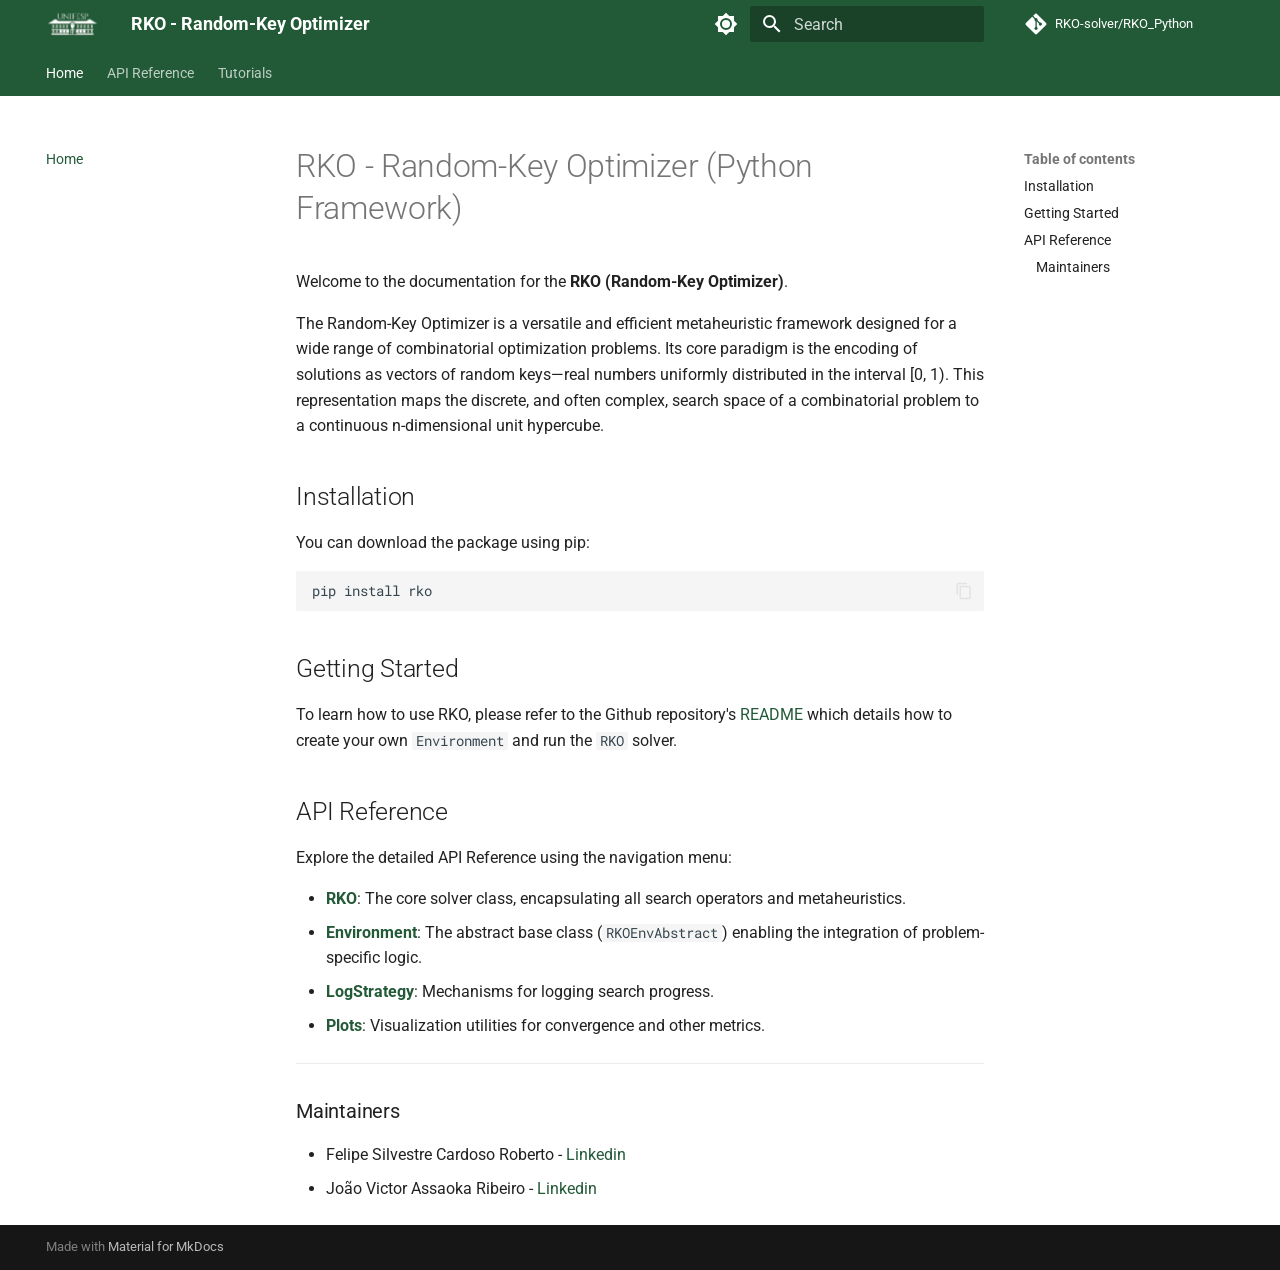
==== commit af9886e5: "Deployed c66701f with MkDocs version: 1.6.1" ====
--- a/index.html
+++ b/index.html
@@ -261,6 +261,26 @@
   
 
       
+        
+  
+  
+  
+  
+    
+    
+      <li class="md-tabs__item">
+        <a href="tutorials/knapsack/" class="md-tabs__link">
+          
+  
+  
+  Tutorials
+
+        </a>
+      </li>
+    
+  
+
+      
     </ul>
   </div>
 </nav>
@@ -580,6 +600,121 @@
     
   
     Plots
+  
+
+    
+  </span>
+  
+  
+
+      </a>
+    </li>
+  
+
+              
+            
+          </ul>
+        </nav>
+      
+    </li>
+  
+
+    
+      
+      
+  
+  
+  
+  
+    
+    
+    
+    
+      
+      
+        
+      
+    
+    
+    <li class="md-nav__item md-nav__item--nested">
+      
+        
+        
+        <input class="md-nav__toggle md-toggle " type="checkbox" id="__nav_3" >
+        
+          
+          <label class="md-nav__link" for="__nav_3" id="__nav_3_label" tabindex="0">
+            
+  
+  
+  <span class="md-ellipsis">
+    
+  
+    Tutorials
+  
+
+    
+  </span>
+  
+  
+
+            <span class="md-nav__icon md-icon"></span>
+          </label>
+        
+        <nav class="md-nav" data-md-level="1" aria-labelledby="__nav_3_label" aria-expanded="false">
+          <label class="md-nav__title" for="__nav_3">
+            <span class="md-nav__icon md-icon"></span>
+            
+  
+    Tutorials
+  
+
+          </label>
+          <ul class="md-nav__list" data-md-scrollfix>
+            
+              
+                
+  
+  
+  
+  
+    <li class="md-nav__item">
+      <a href="tutorials/knapsack/" class="md-nav__link">
+        
+  
+  
+  <span class="md-ellipsis">
+    
+  
+    Knapsack Problem
+  
+
+    
+  </span>
+  
+  
+
+      </a>
+    </li>
+  
+
+              
+            
+              
+                
+  
+  
+  
+  
+    <li class="md-nav__item">
+      <a href="tutorials/tsp/" class="md-nav__link">
+        
+  
+  
+  <span class="md-ellipsis">
+    
+  
+    Travelling Salesperson Problem
   
 
     
